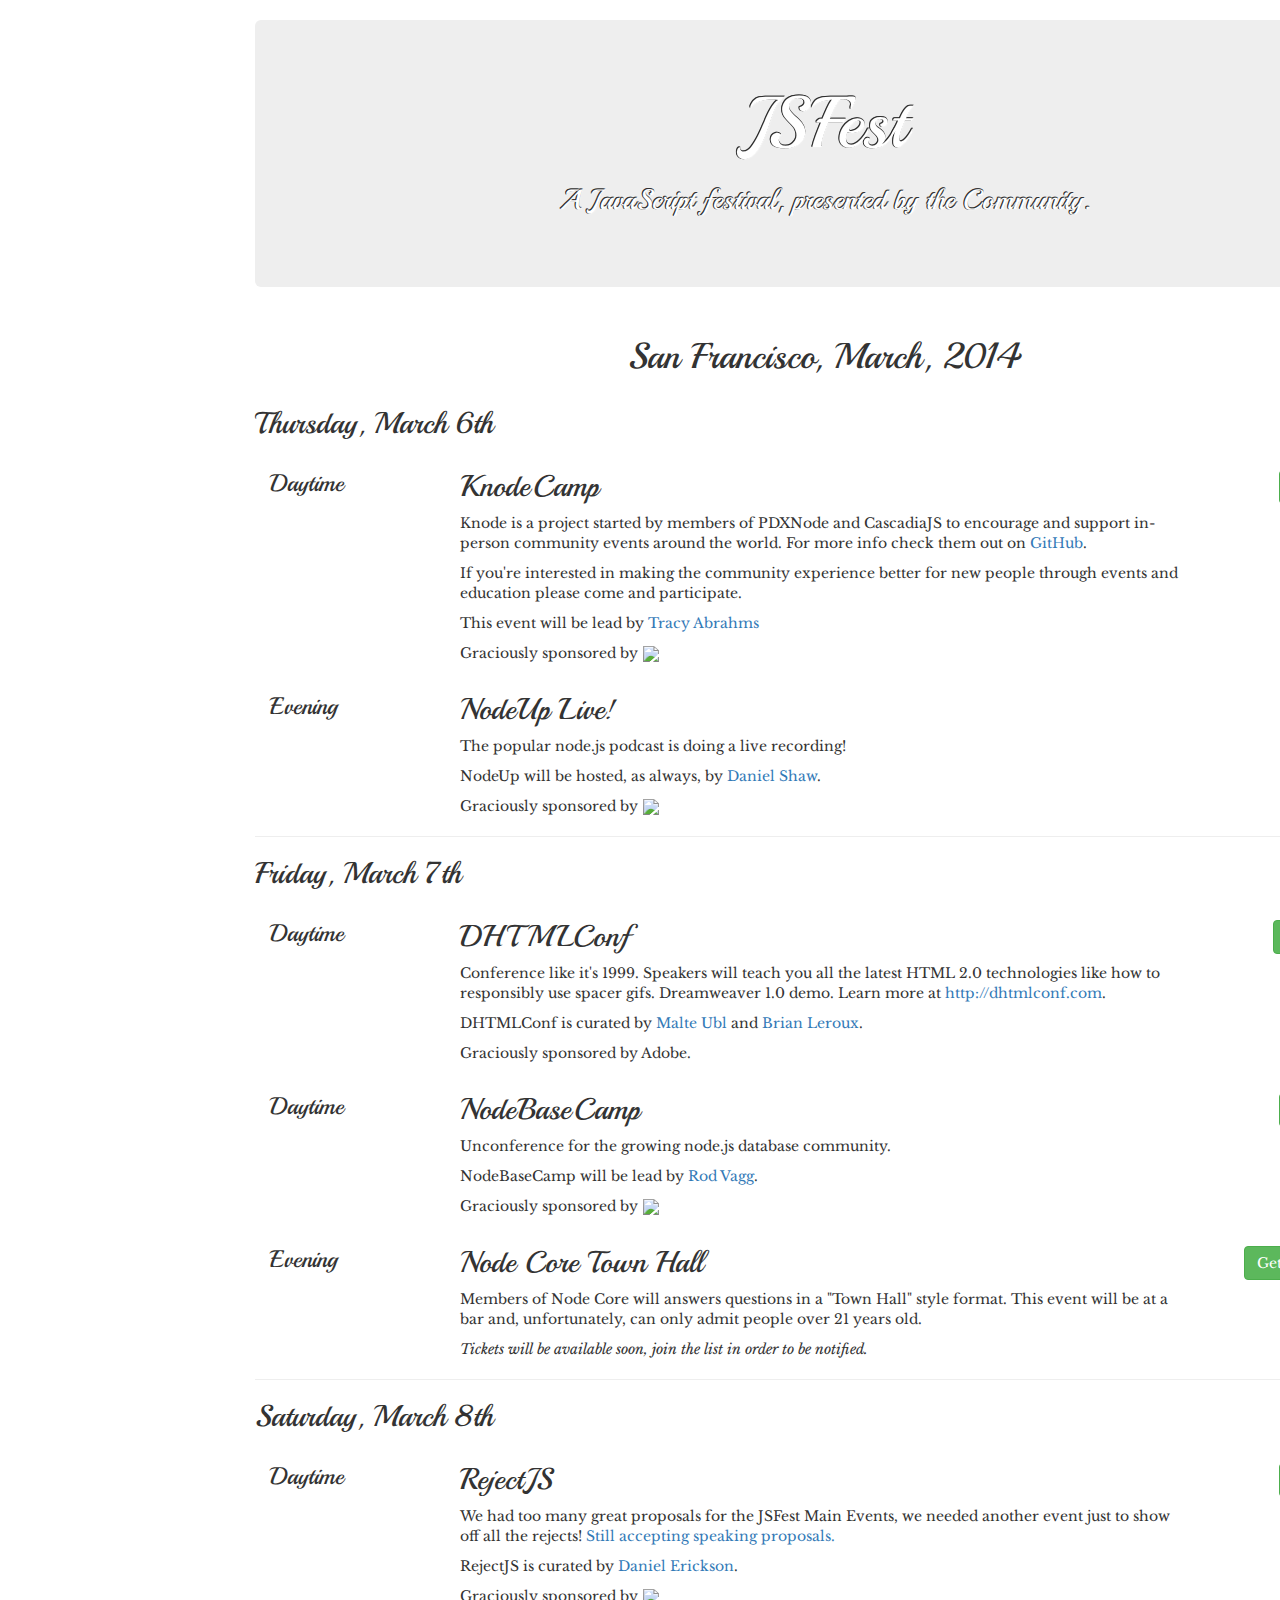
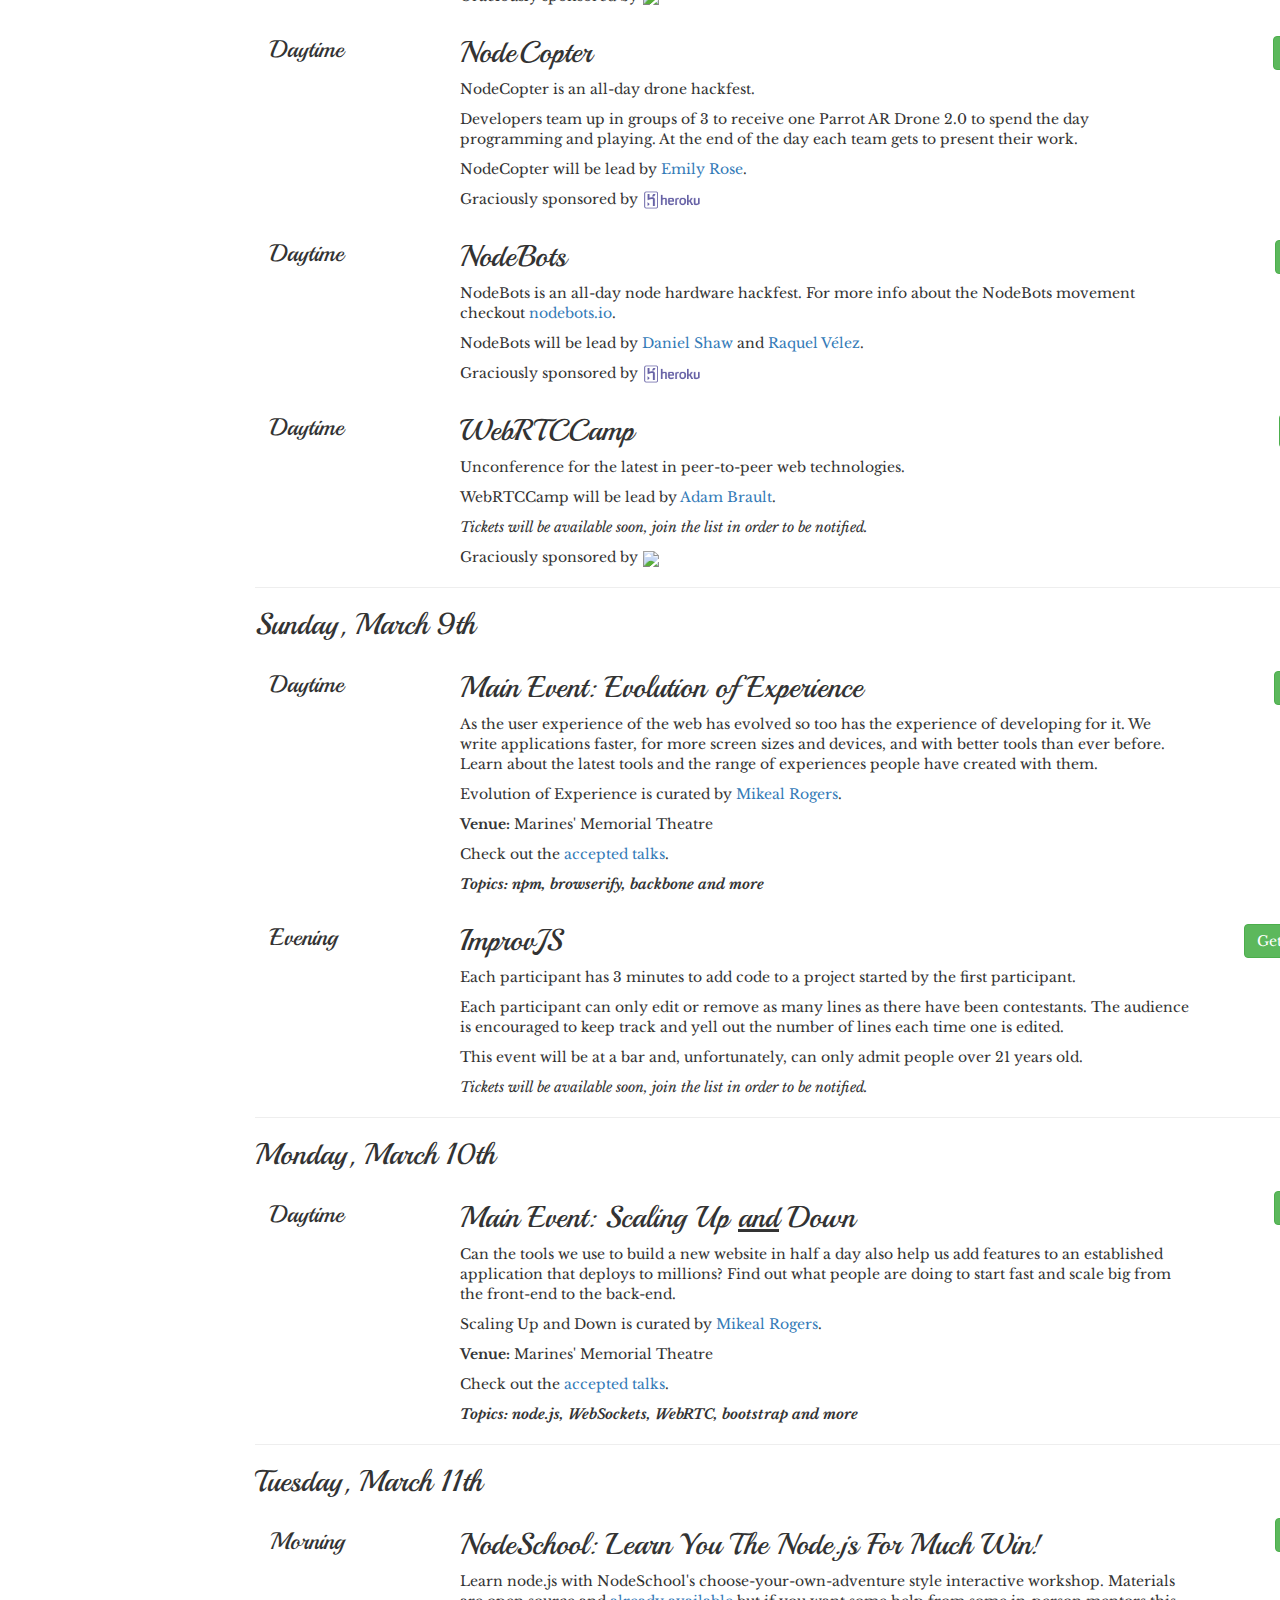
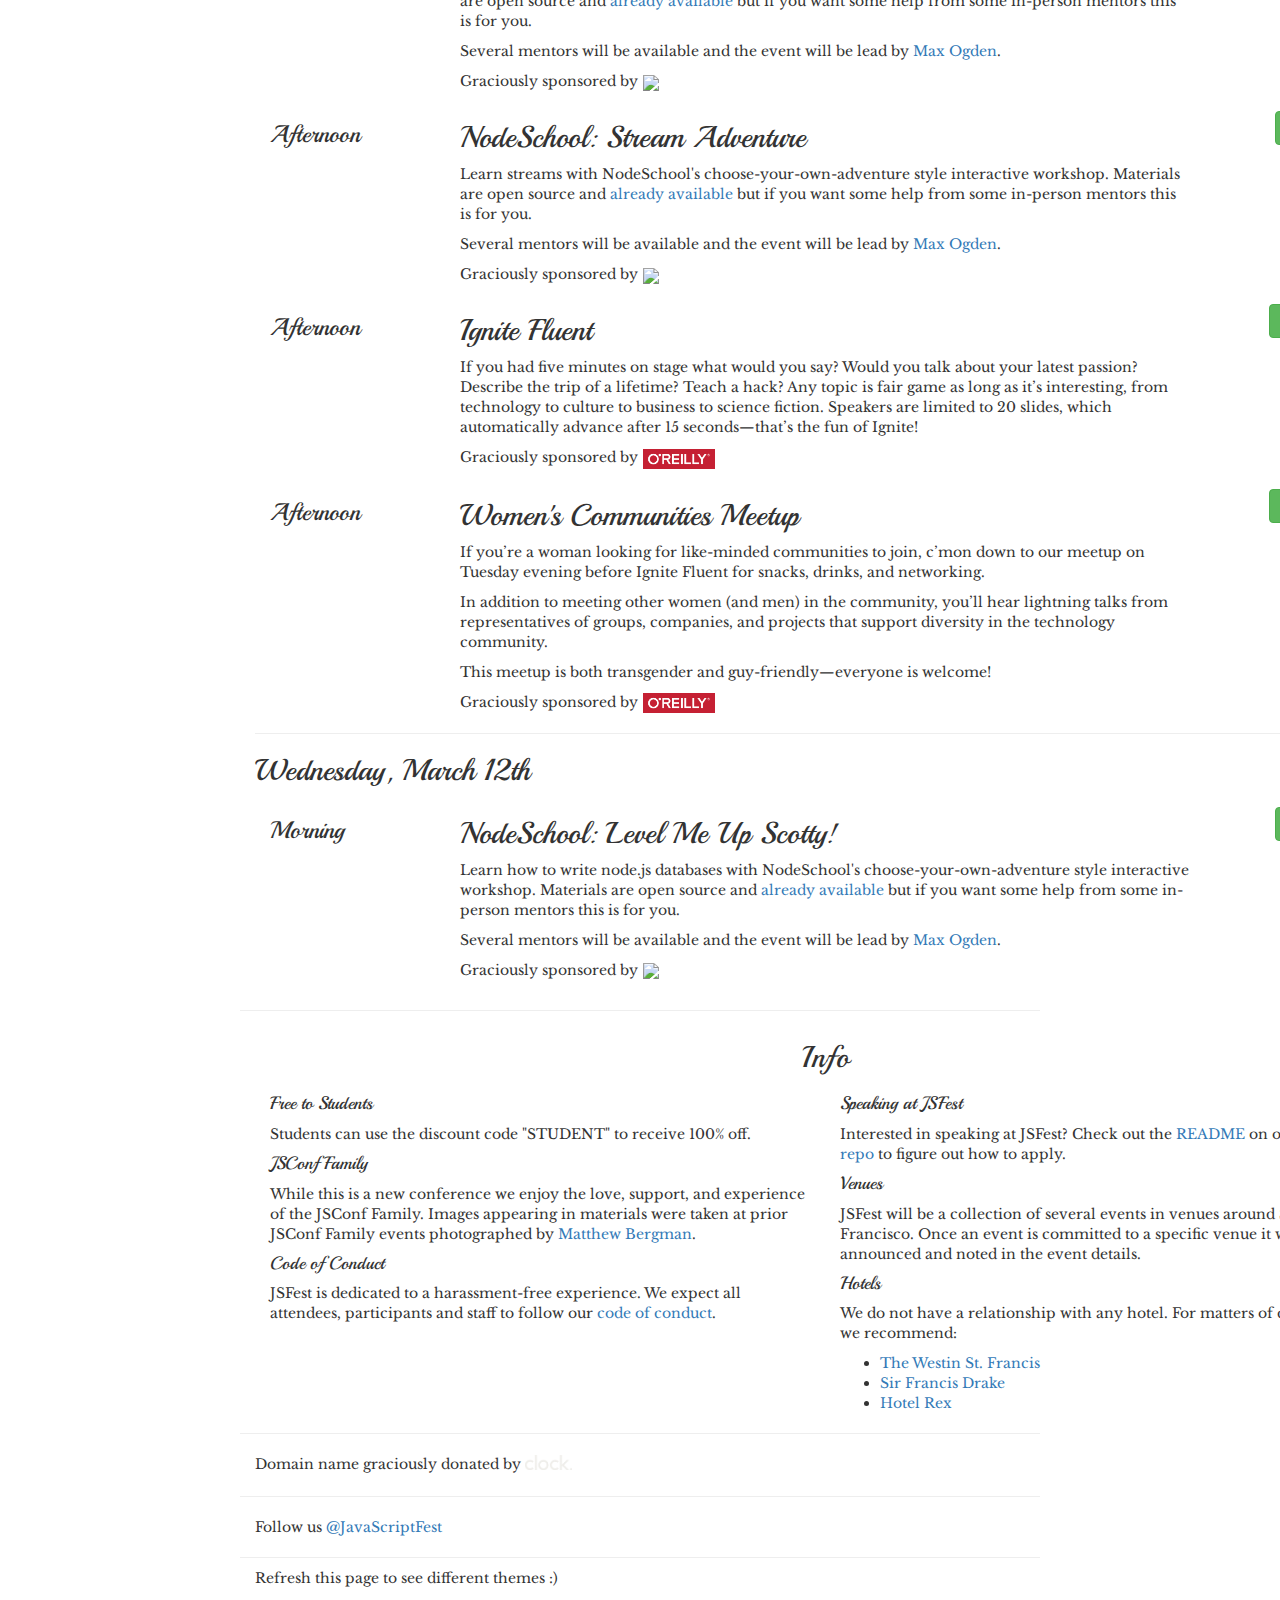
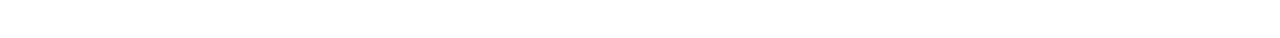
==== index.html @ dc5b2c13 "Updating speakers and such." ====
<!DOCTYPE html>
<html lang="en">
  <head>
    <meta charset="utf-8">
    <title>JSFest</title>
    <meta name="viewport" content="width=device-width, initial-scale=1.0  maximum-scale=1.0, user-scalable=0">
    <meta name="description" content="JSFest, JavaScript Festival">
    <meta name="author" content="Mikeal Rogers">

    <link rel="icon" type="image/png"  href="favicon.png">

    <link rel="image_src" href="jsfest-small.png" / >
    <meta name="description" content="A JavaScript festival, presented by the Community." />

    <!-- Le styles -->
    <!-- Latest compiled and minified CSS -->
    <link rel="stylesheet" href="http://netdna.bootstrapcdn.com/bootstrap/3.0.0/css/bootstrap.min.css">

    <!-- Optional theme -->
    <!-- <link rel="stylesheet" href="http://netdna.bootstrapcdn.com/bootstrap/3.0.0/css/bootstrap-theme.min.css"> -->

    <link href='http://fonts.googleapis.com/css?family=Libre+Baskerville:400,400italic,700' rel='stylesheet' type='text/css'>
    <link href='http://fonts.googleapis.com/css?family=Playball' rel='stylesheet' type='text/css'>
    <script>
      var themes = [ 'beanbags'
                   , 'mikeal-eu'
                   , 'eu'
                   , 'micheil'
                   , 'harth'
                   , 'aaron'
                   ]

      var i = parseInt(localStorage.themeIndex)
      if (isNaN(i)) i = 0

      if (i > (themes.length - 1)) i = 0

      localStorage.themeIndex = i + 1

      var theme = themes[i]

      var style = document.createElement('link')
      style.setAttribute('href', 'themes/'+theme+'.css')
      style.setAttribute('rel', 'stylesheet')


      var url = 'themes/'+theme+'.jpg'

      var bkg = document.createElement('style')
      bkg.setAttribute('type', 'text/css')
      bkg.innerHTML = ".jumbotron { background-image: url('"+url+"'); }"

      document.getElementsByTagName('head')[0].appendChild(style)
      document.getElementsByTagName('head')[0].appendChild(bkg)

    </script>
    <style type="text/css">

      body {
        font-family: 'Libre Baskerville', serif;
        padding-top: 20px;
        padding-bottom: 40px;
      }

      h1, h2, h3, h4, h5, h6, .h1, .h2, .h3, .h4, .h5, .h6 {
        font-family: 'Playball', cursive;
      }

      /* Custom container */
      .container-narrow {
        margin: 0 auto;
        max-width: 800px;
      }
      .container-narrow > hr {
        margin: 10px 0;
      }

      /* Main marketing message and sign up button */
      .jumbotron {
        text-align: center;
        color:white;
        text-shadow: #303030 -1px 0, #303030	0 -1px,
             rgba(255,255,255,0.1) 1px 0, rgba(255,255,255,0.1) 0 1px,
             #303030 -1px -1px, rgba(255,255,255,0.1) 1px 1px;
      }
      .jumbotron h1 {
        font-size: 72px;
        line-height: 1;
        text-shadow: #303030 -1px 0, #303030	0 -1px,
             rgba(255,255,255,0.1) 1px 0, rgba(255,255,255,0.1) 0 1px,
             #303030 -1px -1px, rgba(255,255,255,0.1) 1px 1px;
      }
      .main {
        display:block;
        position: relative;
      }

      .ticket-buy {
        margin-top:10px;
        text-align: center;
      }

      .speaker-pic {
/*        max-width: 90px;
        max-height: 90px;*/
      	border-radius: 150px;
      	-webkit-border-radius: 150px;
      	-moz-border-radius: 150px;
        box-shadow: 0 0 3px rgba(0, 0, 0, .8);
      	-webkit-box-shadow: 0 0 3px rgba(0, 0, 0, .8);
      	-moz-box-shadow: 0 0 3px rgba(0, 0, 0, .8);
      }

      .speakers-row {
        text-align: center;
      }

      .dates {
        text-align:center;
      }

      .clock {
        max-height:21px;
        padding-bottom:6px;
      }

      .spns-needed {
        font-size:80%;
      }
      p.festtime {
        font-family: 'Playball', cursive;
      }
      hr {
        margin-top:10px;
      }
      img.spns {
        height:20px;
        padding-left:1px;
      }

    </style>
    <!-- <link href="bootstrap/css/bootstrap-responsive.css" rel="stylesheet"> -->

    <!-- HTML5 shim, for IE6-8 support of HTML5 elements -->
    <!--[if lt IE 9]>
      <script src="bootstrap/js/html5shiv.js"></script>
    <![endif]-->

    <!-- Fav and touch icons -->
    <link rel="apple-touch-icon-precomposed" sizes="144x144" href="bootstrap/ico/apple-touch-icon-144-precomposed.png">
    <link rel="apple-touch-icon-precomposed" sizes="114x114" href="bootstrap/ico/apple-touch-icon-114-precomposed.png">
    <link rel="apple-touch-icon-precomposed" sizes="72x72" href="bootstrap/ico/apple-touch-icon-72-precomposed.png">
    <link rel="apple-touch-icon-precomposed" href="bootstrap/ico/apple-touch-icon-57-precomposed.png">
    <link rel="shortcut icon" href="bootstrap/ico/favicon.png">
  </head>

  <body>

    <div class="container-narrow">
      <div class="container">
        <div class="jumbotron">
          <h1>JSFest</h1>
          <h2 style="font-size:28px" class="lead">A JavaScript festival, presented by the Community.</h2>
        </div>
      </div>

      <div class="container dates">
        <h1>San Francisco, March, 2014</h1>
      </div>

      <!-- <hr style="margin-bottom:0px">
      <div class="container">
        <h3>Find out who is curating and speaking on our <a href="featuring.html">featuring page</a>.</h3>
      </div>
      <hr> -->

      <div class="container">
        <h2>Thursday, March 6th</h2>

        <h3 class="festtime col-sm-2 col-xs-12">Daytime</h3>
        <div class="festevent col-sm-8 col-sx-12">
          <h2 id="knodecamp" class="festtitle">KnodeCamp</h2>
          <p>Knode is a project started by members of PDXNode and CascadiaJS to encourage and support in-person community events around the world. For more info check them out on <a href="https://github.com/knode">GitHub</a>.</p>
          <p>If you're interested in making the community experience better for new people through events and education please come and participate.</p>
          <p>This event will be lead by <a href="https://github.com/hackygolucky">Tracy Abrahms</a></p>
          <p>Graciously sponsored by <img class="spns"src="joyent.png"></p>
        </div>
        <div class="ticket-buy col-xs-12 col-sm-2">
          <a class="btn btn-large btn-success ticket-buy" href="https://tito.io/jsfest/jsfest-2014">$5</a>
        </div>
        <div class="clearfix"></div>

        <h3 class="festtime col-sm-2 col-xs-12">Evening</h3>
        <div class="festevent col-sm-8 col-sx-12">
          <h2 id="nodeup" class="festtitle">NodeUp Live!</h2>
          <p>The popular node.js podcast is doing a live recording!</p>
          <p>NodeUp will be hosted, as always, by <a href="https://github.com/dshaw/">Daniel Shaw</a>.</p>
          <p>Graciously sponsored by <img style="height:42px" class="spns"src="new_relic.png"></p>
        </div>
        <div class="ticket-buy col-xs-12 col-sm-2">
          <a class="btn btn-large btn-success ticket-buy" href="https://tito.io/jsfest/jsfest-2014">$1</a>
        </div>
        <div class="clearfix"></div>

        <hr/>
        <h2>Friday, March 7th</h2>

        <h3 class="festtime col-sm-2 col-xs-12">Daytime</h3>
        <div class="festevent col-sm-8 col-sx-12">
          <h2 id="dhtmlconf" class="festtitle">DHTMLConf</h2>

          <p>Conference like it's 1999. Speakers will teach you all the latest HTML 2.0 technologies like how to responsibly use spacer gifs. Dreamweaver 1.0 demo. Learn more at <a href="http://dhtmlconf.com">http://dhtmlconf.com</a>.</p>
          <p>DHTMLConf is curated by <a href="https://github.com/cramforce">Malte Ubl</a> and <a href="https://github.com/brianleroux">Brian Leroux</a>.</p>
          <p>Graciously sponsored by Adobe.</p>
        </div>
        <div class="ticket-buy col-xs-12 col-sm-2 ">
          <a class="btn btn-large btn-success ticket-buy" href="https://tito.io/jsfest/jsfest-2014">$20</a>
        </div>
        <div class="clearfix"></div>

        <!-- <h3 class="festtime col-sm-2 col-xs-12">Daytime</h3>
        <div class="festevent col-sm-8 col-sx-12">
          <h2 class="festtitle">IndieWebCamp Day 2</h2>
          <p>IndieWebCamp is a gathering of web creators building & sharing open web technologies to advance the state of the indie web. We get together to discuss how we can empower people to own their identities and data, then spend a day hacking & creating. <a href="http://indiewebcamp.com/">More details</a>.</p>
          <p><em>Registration will be available soon, join the list in order to be notified.</em></p>
        </div>
        <div class="ticket-buy col-xs-12 col-sm-2">
          <a class="btn btn-large btn-success ticket-buy" href="https://tito.io/jsfest/jsfest-2014">Get Notified</a>
        </div>
        <div class="clearfix"></div> -->

        <h3 class="festtime col-sm-2 col-xs-12">Daytime</h3>
        <div class="festevent col-sm-8 col-sx-12">
          <h2 id="nodebasecamp" class="festtitle">NodeBaseCamp</h2>
          <p>Unconference for the growing node.js database community.</p>
          <p>NodeBaseCamp will be lead by <a href="https://github.com/rvagg/">Rod Vagg</a>.</p>
          <p>Graciously sponsored by <img class="spns"src="joyent.png"></p>
        </div>
        <div class="ticket-buy col-xs-12 col-sm-2">
          <a class="btn btn-large btn-success ticket-buy" href="https://tito.io/jsfest/jsfest-2014">$5</a>
        </div>
        <div class="clearfix"></div>

        <h3 class="festtime col-sm-2 col-xs-12">Evening</h3>
        <div class="festevent col-sm-8 col-sx-12">
          <h2 id="tc39" class="festtitle">Node Core Town Hall</h2>
          <p>Members of Node Core will answers questions in a "Town Hall" style format. This event will be at a bar and, unfortunately, can only admit people over 21 years old.</p>
          <p><em>Tickets will be available soon, join the list in order to be notified.</em></p>
        </div>
        <div class="ticket-buy col-xs-12 col-sm-2">
          <a class="btn btn-large btn-success ticket-buy" href="https://tito.io/jsfest/jsfest-2014">Get Notified</a>
        </div>
        <div class="clearfix"></div>

        <hr/>
        <h2>Saturday, March 8th</h2>

        <h3 class="festtime col-sm-2 col-xs-12">Daytime</h3>
        <div class="festevent col-sm-8 col-sx-12">
          <h2 id="backstrap" class="festtitle">RejectJS</h2>
          <p>We had too many great proposals for the JSFest Main Events, we needed another event just to show off all the rejects! <a href="https://github.com/mikeal/jsfest2014-cfp">Still accepting speaking proposals.</a></p>
          <p>RejectJS is curated by <a href="https://github.com/Techwraith">Daniel Erickson</a>.</p>
          <p>Graciously sponsored by <img class="spns"src="joyent.png"></p>
        </div>
        <div class="ticket-buy col-xs-12 col-sm-2 ">
          <a class="btn btn-large btn-success ticket-buy" href="https://tito.io/jsfest/jsfest-2014">$5</a>
        </div>
        <div class="clearfix"></div>

        <h3 class="festtime col-sm-2 col-xs-12">Daytime</h3>
        <div class="festevent col-sm-8 col-sx-12">
          <h2 id="nodecopter" class="festtitle">NodeCopter</h2>
          <p>NodeCopter is an all-day drone hackfest.</p>
          <p>Developers team up in groups of 3 to receive one Parrot AR Drone 2.0 to spend the day programming and playing. At the end of the day each team gets to present their work.</p>
          <p>NodeCopter will be lead by <a href="https://github.com/nexxy">Emily Rose</a>.</p>
          <p>Graciously sponsored by <img class="spns"src="heroku.png"></p>
        </div>
        <div class="ticket-buy col-xs-12 col-sm-2 ">
          <a class="btn btn-large btn-success ticket-buy" href="https://tito.io/jsfest/jsfest-2014">$30</a>
        </div>
        <div class="clearfix"></div>

        <h3 class="festtime col-sm-2 col-xs-12">Daytime</h3>
        <div class="festevent col-sm-8 col-sx-12">
          <h2 id="nodecopter" class="festtitle">NodeBots</h2>
          <p>NodeBots is an all-day node hardware hackfest. For more info about the NodeBots movement checkout <a href="http://nodebots.io/">nodebots.io</a>.</p>
          <p>NodeBots will be lead by <a href="https://github.com/dshaw/">Daniel Shaw</a> and <a href="https://github.com/rockbot">Raquel Vélez</a>.
          <p>Graciously sponsored by <img class="spns"src="heroku.png"></p>
        </div>
        <div class="ticket-buy col-xs-12 col-sm-2 ">
          <a class="btn btn-large btn-success ticket-buy" href="https://tito.io/jsfest/jsfest-2014">$10</a>
        </div>
        <div class="clearfix"></div>

        <h3 class="festtime col-sm-2 col-xs-12">Daytime</h3>
        <div class="festevent col-sm-8 col-sx-12">
          <h2 id="webrtccamp" class="festtitle">WebRTCCamp</h2>
          <p>Unconference for the latest in peer-to-peer web technologies.</p>
          <p>WebRTCCamp will be lead by <a href="https://github.com/adambrault">Adam Brault</a>.</p>
          <p><em>Tickets will be available soon, join the list in order to be notified.</em></p>
          <p>Graciously sponsored by <img class="spns"src="joyent.png"></p>
        </div>
        <div class="ticket-buy col-xs-12 col-sm-2 ">
          <a class="btn btn-large btn-success ticket-buy" href="https://tito.io/jsfest/jsfest-2014">$5</a>
        </div>
        <div class="clearfix"></div>

        <hr/>
        <h2>Sunday, March 9th</h2>

        <h3 class="festtime col-sm-2 col-xs-12">Daytime</h3>
        <div class="festevent col-sm-8 col-sx-12">
          <h2 id="evo" class="festtitle">Main Event: Evolution of Experience</h2>
          <p>As the user experience of the web has evolved so too has the experience of developing for it. We write applications faster, for more screen sizes and devices, and with better tools than ever before. Learn about the latest tools and the range of experiences people have created with them.</p>

          <p>Evolution of Experience is curated by <a href="https://github.com/mikeal/">Mikeal Rogers</a>.</p>

          <p><strong>Venue:</strong> Marines' Memorial Theatre</p>

          <p>Check out the <a href="mains.html">accepted talks</a>.</p>
          <p><em><strong>Topics: npm, browserify, backbone and more</strong></em></p>
        </div>
        <div class="ticket-buy col-xs-12 col-sm-2 ">
          <a class="btn btn-large btn-success ticket-buy" href="https://tito.io/jsfest/jsfest-2014">$80</a>
        </div>
        <div class="clearfix"></div>

        <h3 class="festtime col-sm-2 col-xs-12">Evening</h3>
        <div class="festevent col-sm-8 col-sx-12">
          <h2 id="improvjs" class="festtitle">ImprovJS</h2>
          <p>Each participant has 3 minutes to add code to a project started by the first participant.</p>
          <p>Each participant can only edit or remove as many lines as there have been contestants. The audience is encouraged to keep track and yell out the number of lines each time one is edited.</p>
          <p>This event will be at a bar and, unfortunately, can only admit people over 21 years old.</p>
          <p><em>Tickets will be available soon, join the list in order to be notified.</em></p>
        </div>
        <div class="ticket-buy col-xs-12 col-sm-2 ">
          <a class="btn btn-large btn-success ticket-buy" href="https://tito.io/jsfest/jsfest-2014">Get Notified</a>
        </div>
        <div class="clearfix"></div>

        <hr/>
        <h2>Monday, March 10th</h2>

        <h3 class="festtime col-sm-2 col-xs-12">Daytime</h3>
        <div class="festevent col-sm-8 col-sx-12">
          <h2 id="scaling" class="festtitle">Main Event: Scaling Up <span style="text-decoration:underline">and</span> Down</h2>
          <p>Can the tools we use to build a new website in half a day also help us add features to an established application that deploys to millions? Find out what people are doing to start fast and scale big from the front-end to the back-end.</p>

          <p>Scaling Up and Down is curated by <a href="https://github.com/mikeal/">Mikeal Rogers</a>.</p>

          <p><strong>Venue:</strong> Marines' Memorial Theatre</p>

          <p>Check out the <a href="mains.html">accepted talks</a>.</p>

          <p><em><strong>Topics: node.js, WebSockets, WebRTC, bootstrap and more</strong></em></p>
        </div>
        <div class="ticket-buy col-xs-12 col-sm-2 ">
          <a class="btn btn-large btn-success" href="https://tito.io/jsfest/jsfest-2014">$80</a>
        </div>
        <div class="clearfix"></div>

        <hr />

        <h2>Tuesday, March 11th</h2>

        <h3 class="festtime col-sm-2 col-xs-12">Morning</h3>
        <div class="festevent col-sm-8 col-sx-12">
          <h2 id="nodeschool" class="festtitle">NodeSchool: Learn You The Node.js For Much Win!</h2>
          <p>Learn node.js with NodeSchool's choose-your-own-adventure style interactive workshop. Materials are open source and <a href="http://nodeschool.io/#learn-you-node">already available</a> but if you want some help from some in-person mentors this is for you.</p>
          <p>Several mentors will be available and the event will be lead by <a href="https://github.com/maxogden/">Max Ogden</a>.</p>

          <p>Graciously sponsored by <img class="spns"src="joyent.png"></p>
        </div>
        <div class="ticket-buy col-xs-12 col-sm-2 ">
          <a class="btn btn-large btn-success" href="https://tito.io/jsfest/jsfest-2014">$10</a>
        </div>
        <div class="clearfix"></div>

        <h3 class="festtime col-sm-2 col-xs-12">Afternoon</h3>
        <div class="festevent col-sm-8 col-sx-12">
          <h2 class="festtitle">NodeSchool: Stream Adventure</h2>
          <p>Learn streams with NodeSchool's choose-your-own-adventure style interactive workshop. Materials are open source and <a href="http://nodeschool.io/#stream-adventure">already available</a> but if you want some help from some in-person mentors this is for you.</p>
          <p>Several mentors will be available and the event will be lead by <a href="https://github.com/maxogden/">Max Ogden</a>.</p>

          <p>Graciously sponsored by <img class="spns"src="joyent.png"></p>
        </div>
        <div class="ticket-buy col-xs-12 col-sm-2 ">
          <a class="btn btn-large btn-success" href="https://tito.io/jsfest/jsfest-2014">$10</a>
        </div>
        <div class="clearfix"></div>

        <h3 class="festtime col-sm-2 col-xs-12">Afternoon</h3>
        <div class="festevent col-sm-8 col-sx-12">
          <h2 class="festtitle">Ignite Fluent</h2>
          <p>If you had five minutes on stage what would you say? Would you talk about your latest passion? Describe the trip of a lifetime? Teach a hack? Any topic is fair game as long as it’s interesting, from technology to culture to business to science fiction. Speakers are limited to 20 slides, which automatically advance after 15 seconds—that’s the fun of Ignite!</p>
          <p>Graciously sponsored by <img class="spns"src="ORM_logo_box.png"></p>
        </div>
        <div class="ticket-buy col-xs-12 col-sm-2 ">
          <a class="btn btn-large btn-success" href="http://fluentconf.com/fluent2014/public/schedule/detail/32919">Free!</a>
        </div>
        <div class="clearfix"></div>

        <h3 class="festtime col-sm-2 col-xs-12">Afternoon</h3>
        <div class="festevent col-sm-8 col-sx-12">
          <h2 class="festtitle">Women's Communities Meetup</h2>
          <p>If you’re a woman looking for like-minded communities to join, c’mon down to our meetup on Tuesday evening before Ignite Fluent for snacks, drinks, and networking.</p>
          <p>In addition to meeting other women (and men) in the community, you’ll hear lightning talks from representatives of groups, companies, and projects that support diversity in the technology community.</p>
          <p>This meetup is both transgender and guy-friendly—everyone is welcome!</p>
          <p>Graciously sponsored by <img class="spns"src="ORM_logo_box.png"></p>
        </div>
        <div class="ticket-buy col-xs-12 col-sm-2 ">
          <a class="btn btn-large btn-success" href="http://fluentconf.com/fluent2014/public/schedule/detail/33401">Free!</a>
        </div>
        <div class="clearfix"></div>

        <hr/>
        <h2>Wednesday, March 12th</h2>

        <h3 class="festtime col-sm-2 col-xs-12">Morning</h3>
        <div class="festevent col-sm-8 col-sx-12">
          <h2 class="festtitle">NodeSchool: Level Me Up Scotty!</h2>
          <p>Learn how to write node.js databases with NodeSchool's choose-your-own-adventure style interactive workshop. Materials are open source and <a href="http://nodeschool.io/#levelmeup">already available</a> but if you want some help from some in-person mentors this is for you.</p>
          <p>Several mentors will be available and the event will be lead by <a href="https://github.com/maxogden/">Max Ogden</a>.</p>

          <p>Graciously sponsored by <img class="spns"src="joyent.png"></p>
        </div>
        <div class="ticket-buy col-xs-12 col-sm-2 ">
          <a class="btn btn-large btn-success" href="https://tito.io/jsfest/jsfest-2014">$10</a>
        </div>
        <div class="clearfix"></div>

      </div>

      <hr style="margin-top:20px;"/>

      <div class="container dates">
        <h2>Info</h2>
      </div>

      <div class="container">
        <div class="row-fluid">
          <div class="col-lg-6 col-md-6 col-sm-6 col-xs-12">
            <h4 id="crowd-fund">Free to Students</h4>
            <p>Students can use the discount code "STUDENT" to receive 100% off.</p>

            <h4>JSConf Family</h4>
            <p>While this is a new conference we enjoy the love, support, and experience of the JSConf Family. Images appearing in materials were taken at prior JSConf Family events photographed by <a href="http://www.flickr.com/photos/matthewbergman">Matthew Bergman</a>.</p>

            <h4>Code of Conduct</h4>
            <p>JSFest is dedicated to a harassment-free experience. We expect all attendees, participants and staff to follow our <a href="conduct.html">code of conduct</a>.</p>
          </div>

          <div class="col-lg-6 col-md-6 col-sm-6 col-xs-12">
            <h4>Speaking at JSFest</h4>
            <p>Interested in speaking at JSFest? Check out the <a href="https://github.com/mikeal/jsfest2014-cfp/blob/master/README.md">README</a> on our <a href="https://github.com/mikeal/jsfest2014-cfp">GitHub repo</a> to figure out how to apply.</p>

            <h4>Venues</h4>
            <p>JSFest will be a collection of several events in venues around San Francisco. Once an event is committed to a specific venue it will be announced and noted in the event details.</p>

            <h4>Hotels</h4>
            <p>We do not have a relationship with any hotel. For matters of convenience we recommend:</p>
            <ul>
              <li><a href="http://www.westinstfrancis.com/">The Westin St. Francis</a></li>
              <li><a href="http://www.sirfrancisdrake.com/">Sir Francis Drake</a></li>
              <li><a href="http://www.jdvhotels.com/hotels/california/san-francisco-hotels/hotel-rex">Hotel Rex</a></li>
            </ul>
          </div>
        </div>
      </div>

      <hr style="padding-top:10px;" />

      <div class="container">
        <p>Domain name graciously donated by <a href="http://clock.co.uk"><img class="clock" src="themes/clock.png"></img></a></p>
      </div>

      <hr />

      <div class="container" style="padding-top:10px">
        <p>Follow us <a href="https://twitter.com/JavaScriptFest">@JavaScriptFest</a></p>
      </div>

      <hr />

      <div class="container">
        <p>Refresh this page to see different themes :)</p>
      </div>

    </div>

    <script src="http://ajax.googleapis.com/ajax/libs/jquery/2.0.3/jquery.min.js"></script>
    <script src="http://netdna.bootstrapcdn.com/bootstrap/3.0.0/js/bootstrap.min.js"></script>
  </body>
</html>
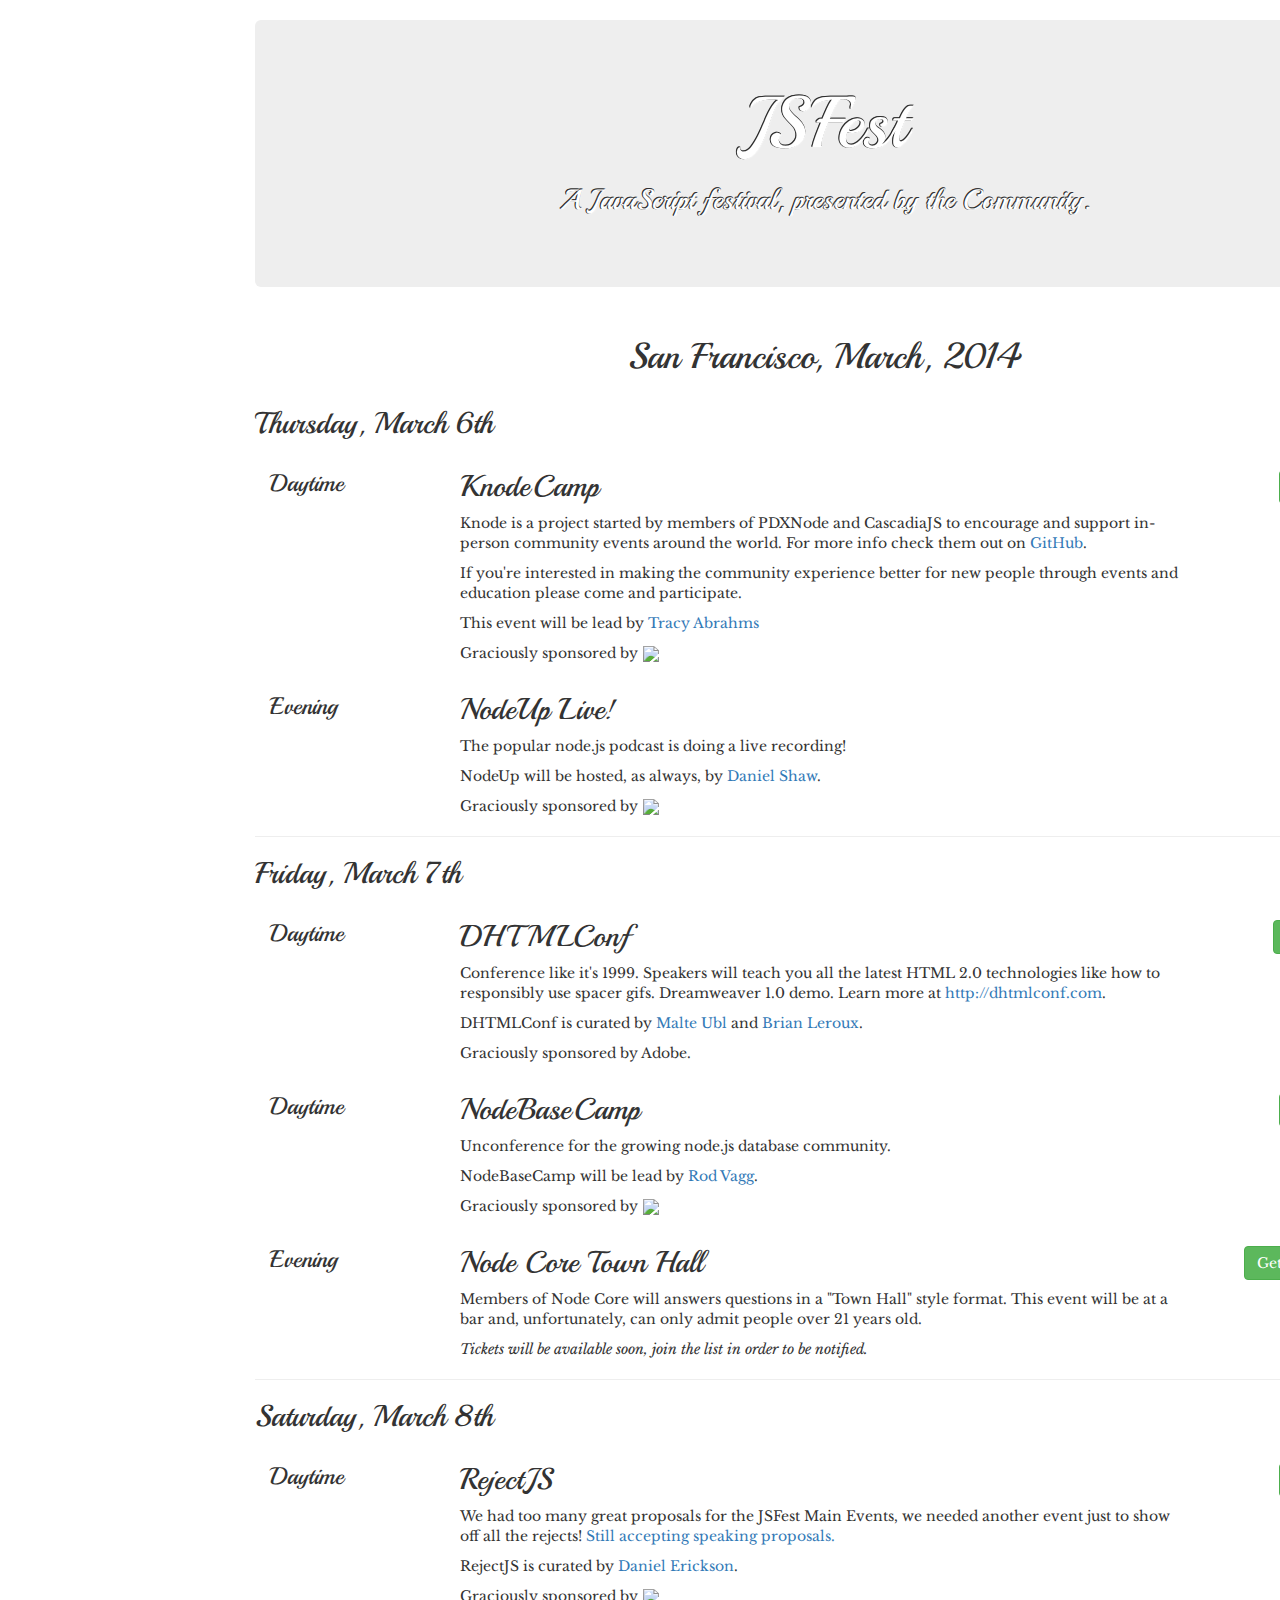
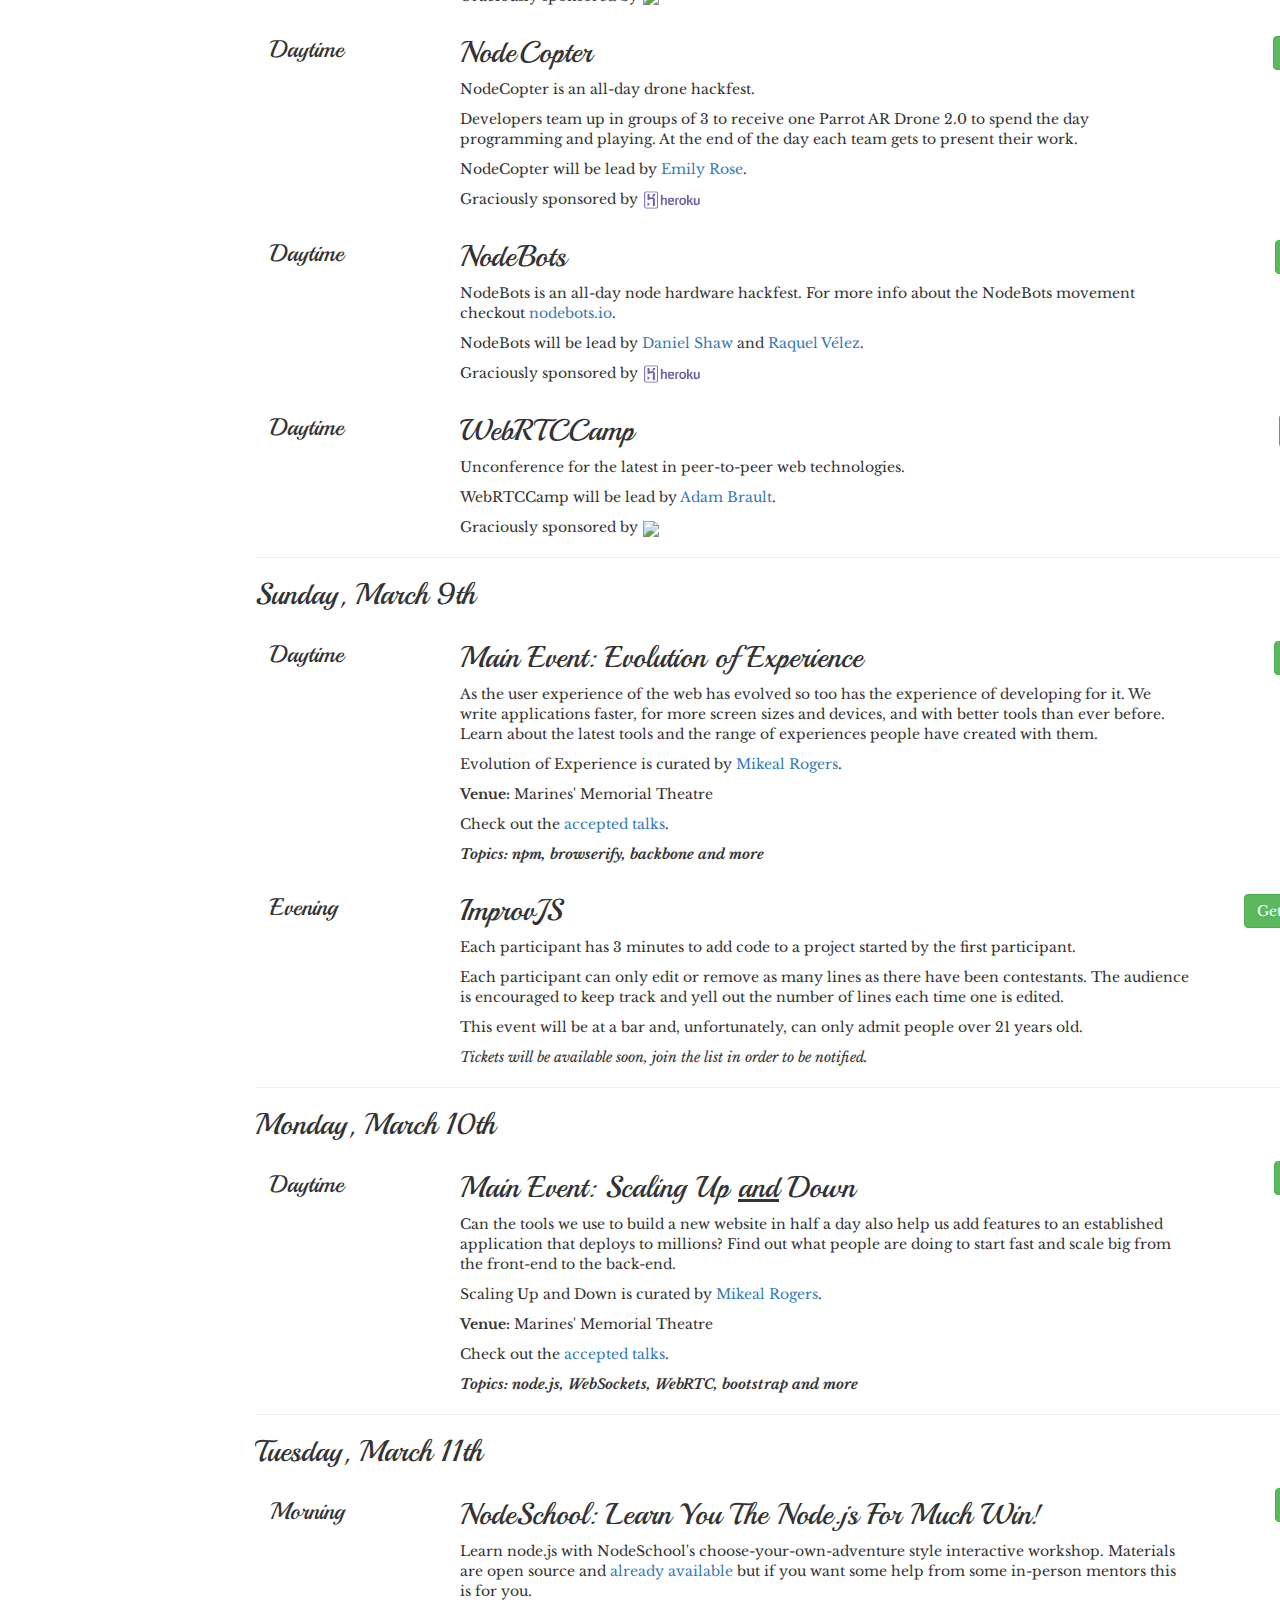
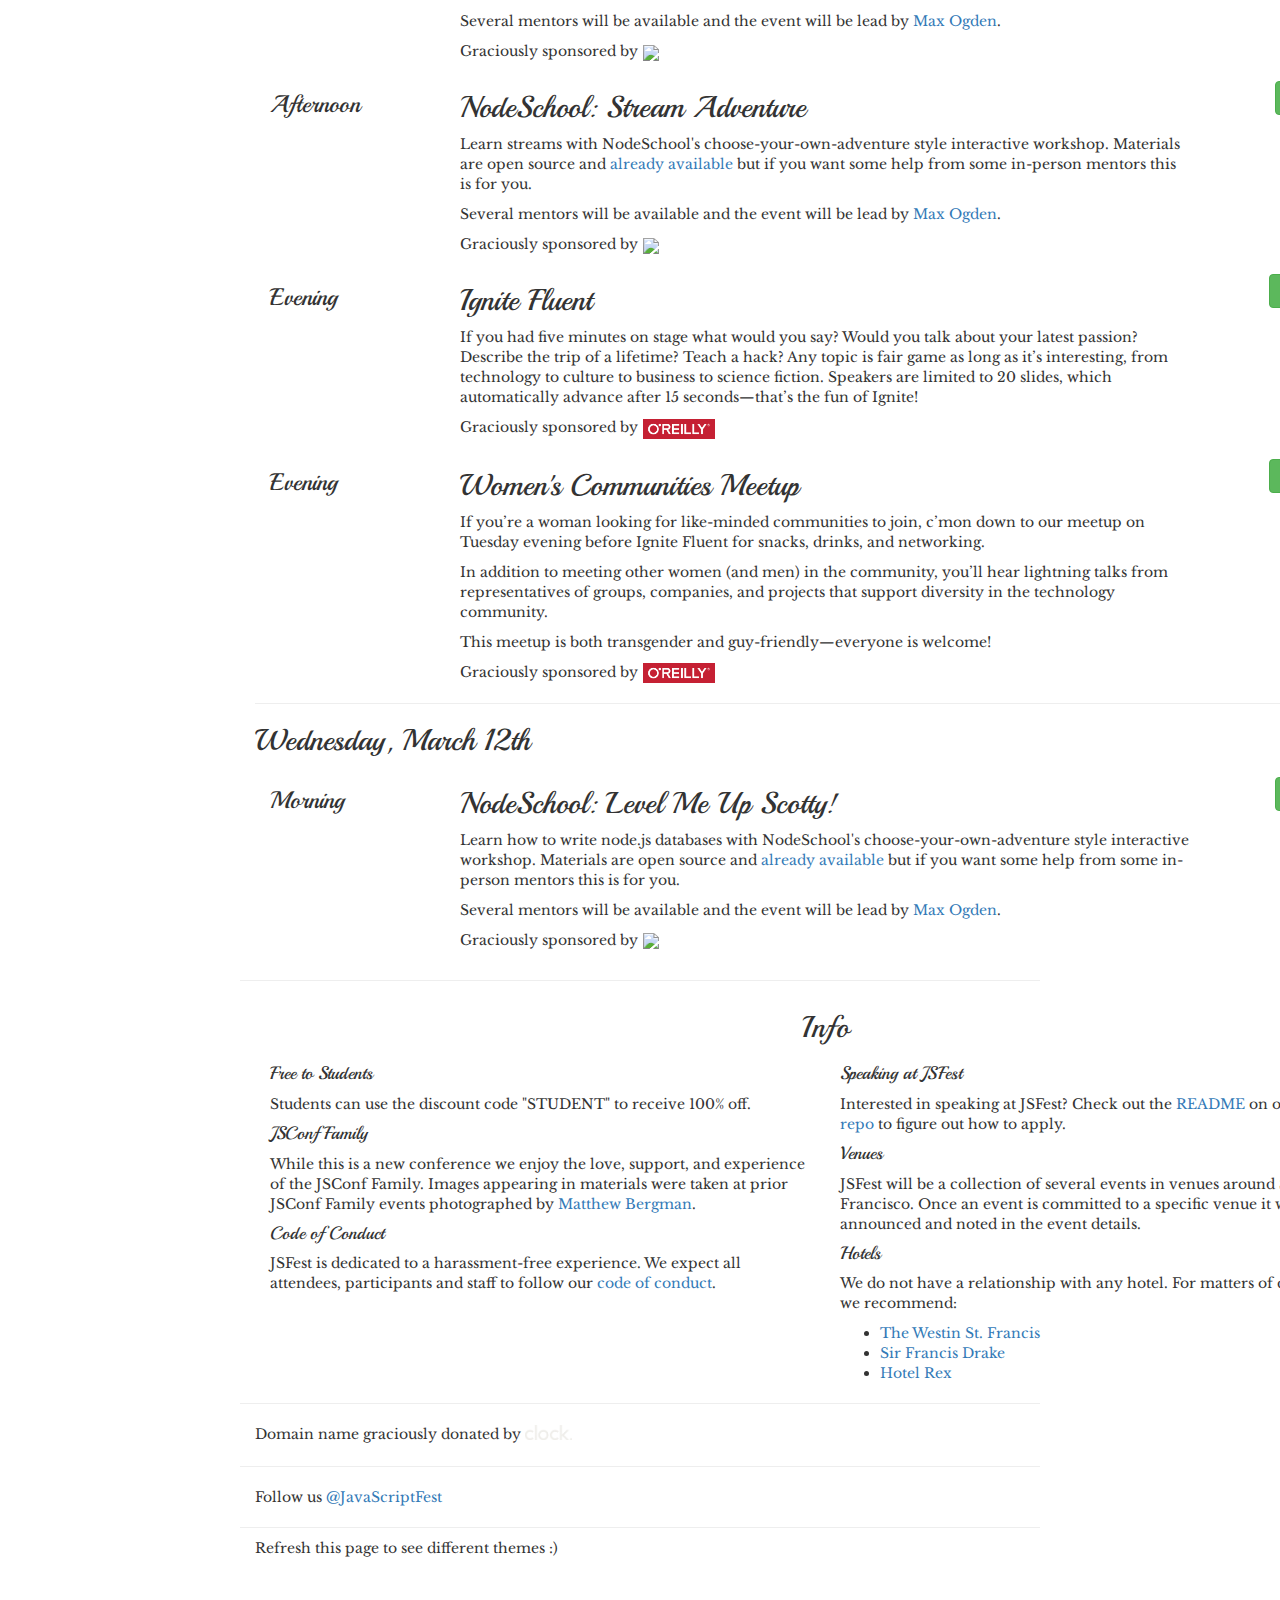
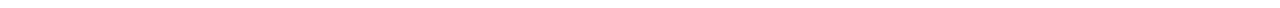
==== commit c516030e: "Switching fluent to evening." ====
--- a/index.html
+++ b/index.html
@@ -297,7 +297,6 @@
           <h2 id="webrtccamp" class="festtitle">WebRTCCamp</h2>
           <p>Unconference for the latest in peer-to-peer web technologies.</p>
           <p>WebRTCCamp will be lead by <a href="https://github.com/adambrault">Adam Brault</a>.</p>
-          <p><em>Tickets will be available soon, join the list in order to be notified.</em></p>
           <p>Graciously sponsored by <img class="spns"src="joyent.png"></p>
         </div>
         <div class="ticket-buy col-xs-12 col-sm-2 ">
@@ -389,7 +388,7 @@
         </div>
         <div class="clearfix"></div>
 
-        <h3 class="festtime col-sm-2 col-xs-12">Afternoon</h3>
+        <h3 class="festtime col-sm-2 col-xs-12">Evening</h3>
         <div class="festevent col-sm-8 col-sx-12">
           <h2 class="festtitle">Ignite Fluent</h2>
           <p>If you had five minutes on stage what would you say? Would you talk about your latest passion? Describe the trip of a lifetime? Teach a hack? Any topic is fair game as long as it’s interesting, from technology to culture to business to science fiction. Speakers are limited to 20 slides, which automatically advance after 15 seconds—that’s the fun of Ignite!</p>
@@ -400,7 +399,7 @@
         </div>
         <div class="clearfix"></div>
 
-        <h3 class="festtime col-sm-2 col-xs-12">Afternoon</h3>
+        <h3 class="festtime col-sm-2 col-xs-12">Evening</h3>
         <div class="festevent col-sm-8 col-sx-12">
           <h2 class="festtitle">Women's Communities Meetup</h2>
           <p>If you’re a woman looking for like-minded communities to join, c’mon down to our meetup on Tuesday evening before Ignite Fluent for snacks, drinks, and networking.</p>
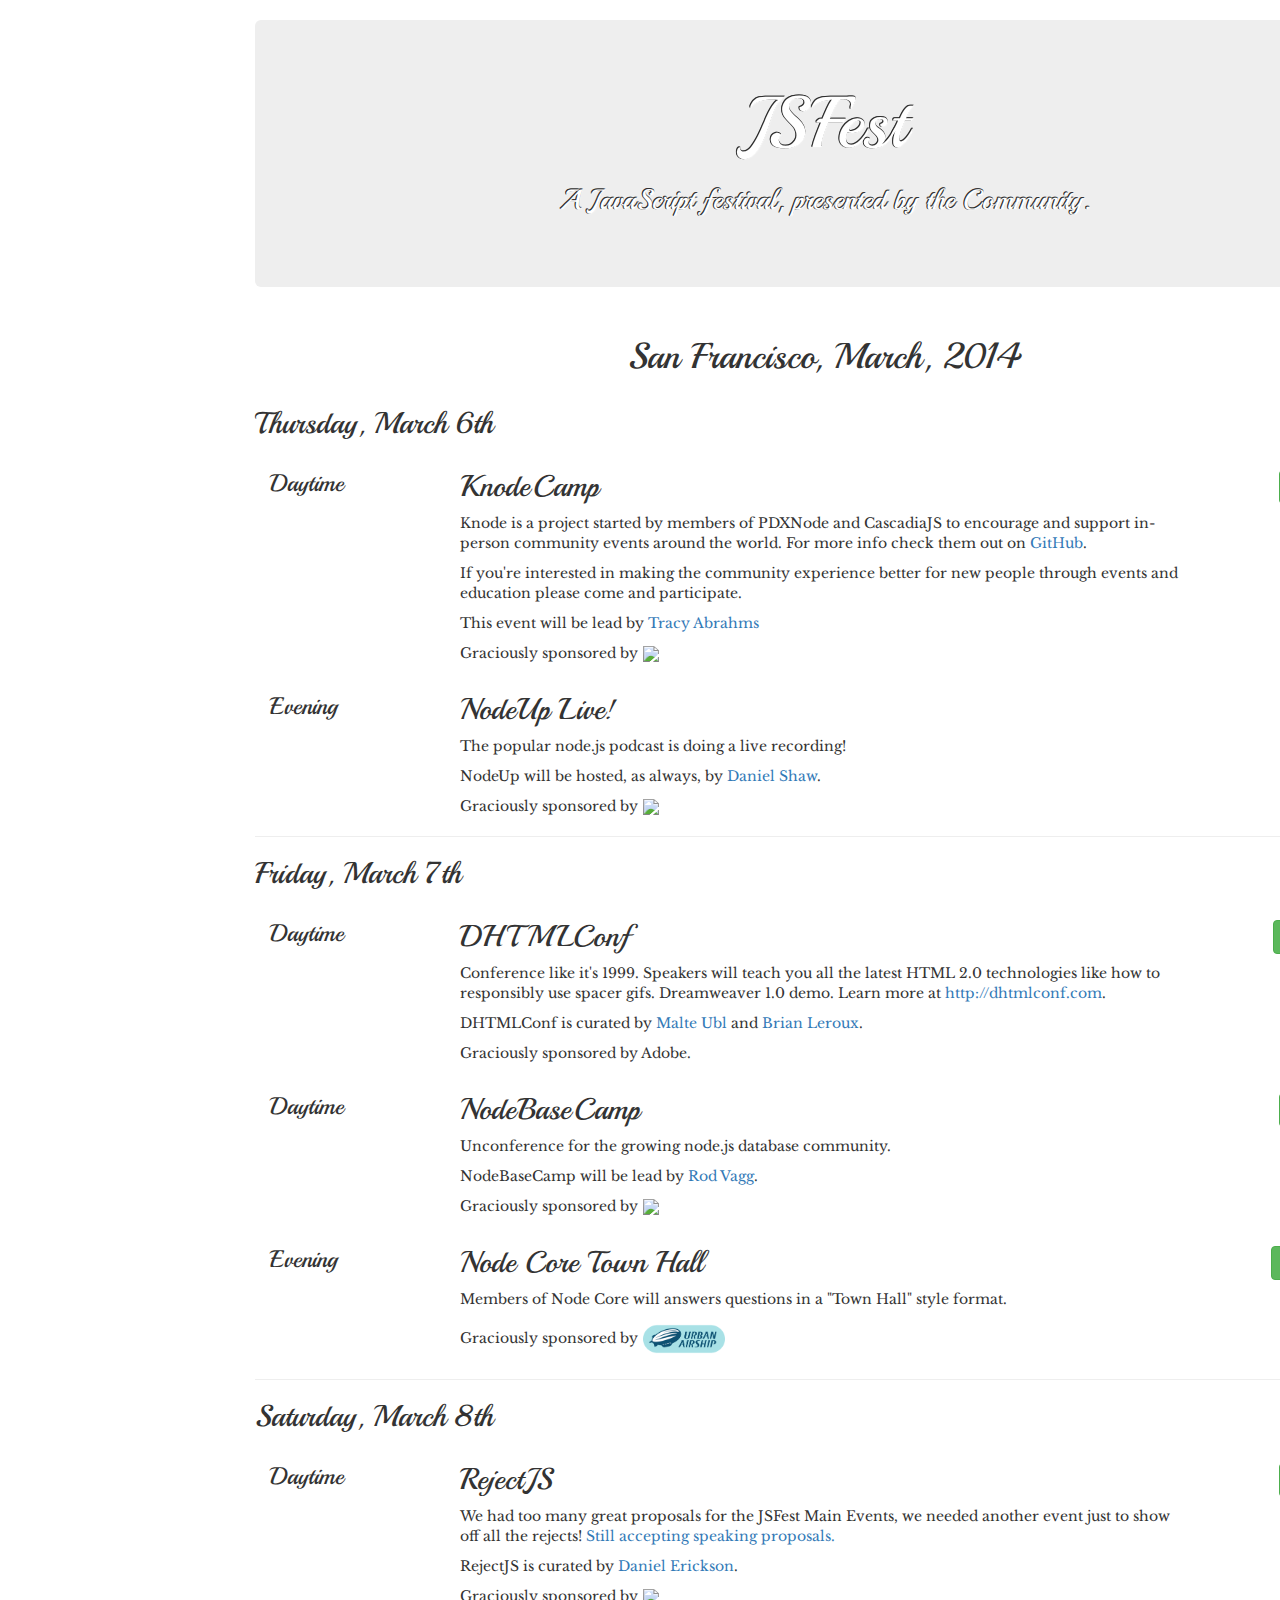
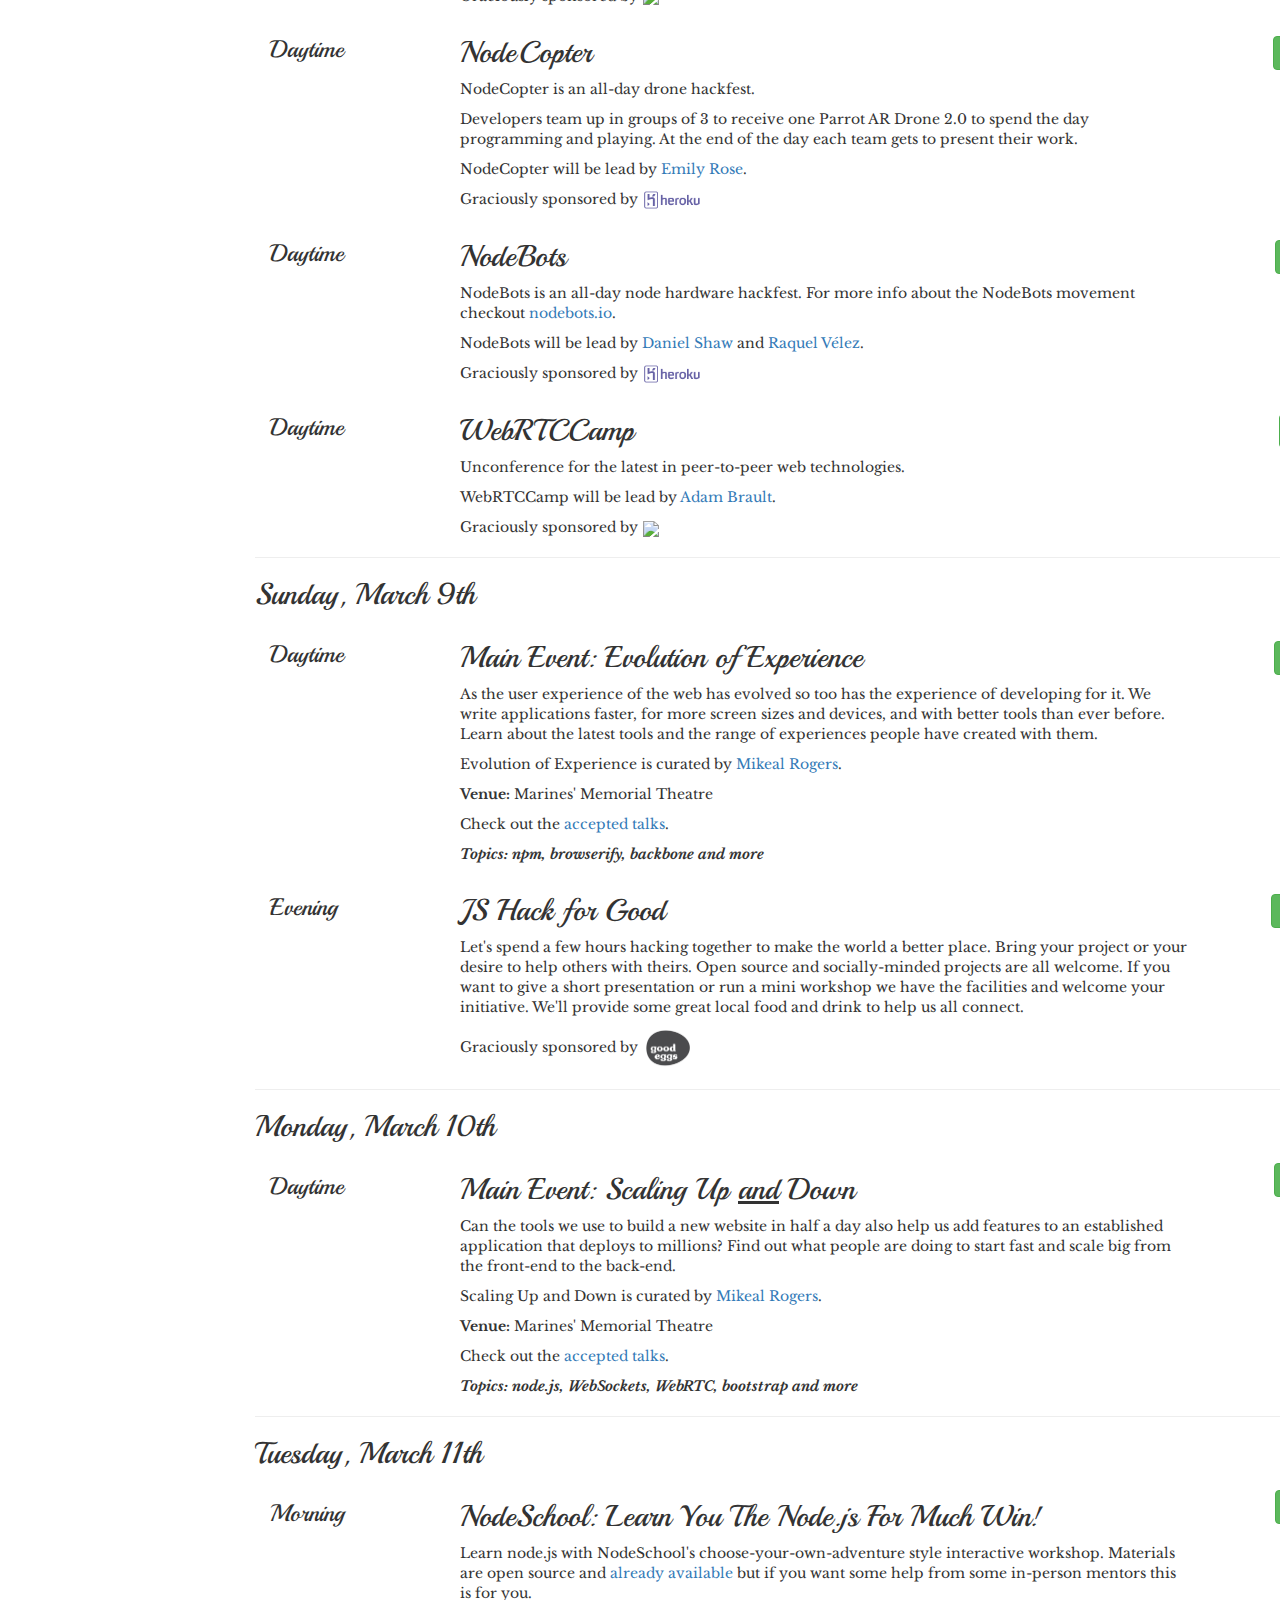
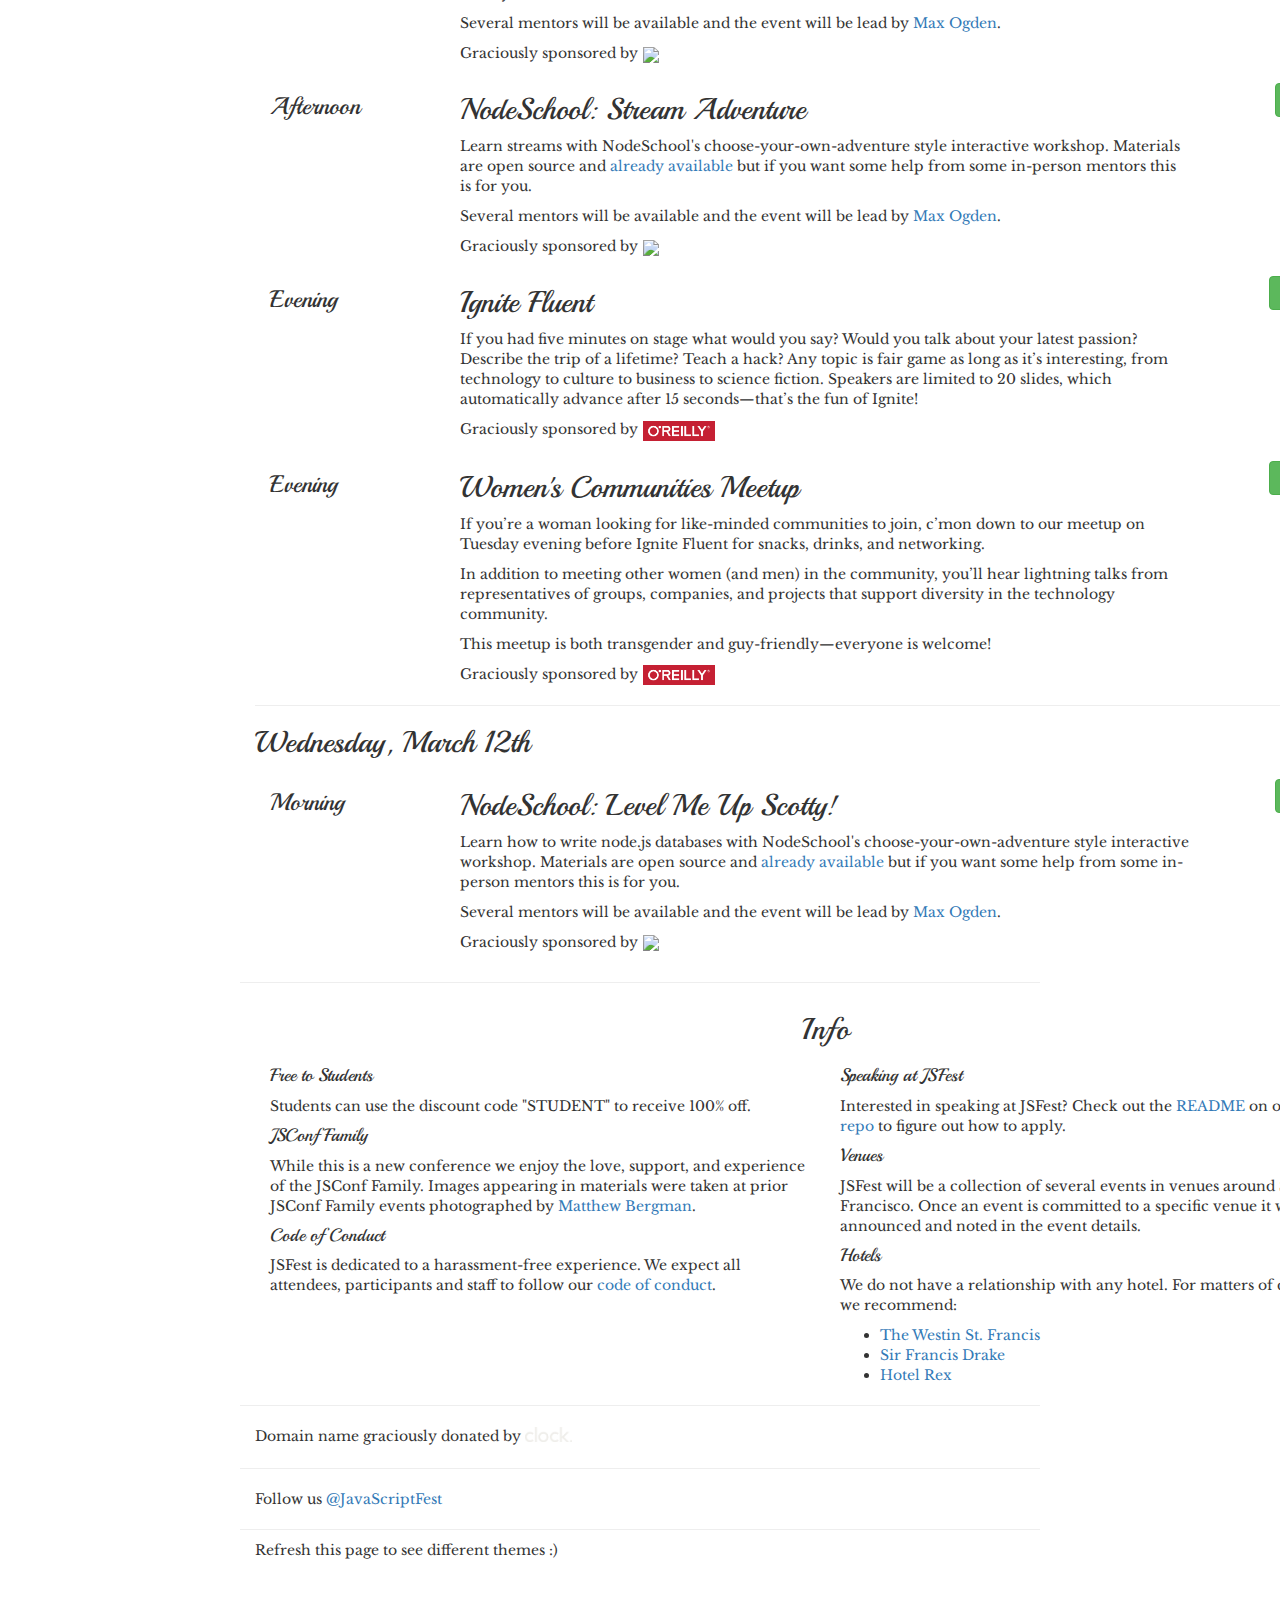
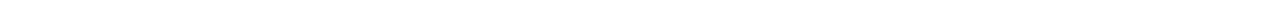
==== commit acc7ff06: "Updating for new evening events." ====
--- a/index.html
+++ b/index.html
@@ -244,11 +244,11 @@
         <h3 class="festtime col-sm-2 col-xs-12">Evening</h3>
         <div class="festevent col-sm-8 col-sx-12">
           <h2 id="tc39" class="festtitle">Node Core Town Hall</h2>
-          <p>Members of Node Core will answers questions in a "Town Hall" style format. This event will be at a bar and, unfortunately, can only admit people over 21 years old.</p>
-          <p><em>Tickets will be available soon, join the list in order to be notified.</em></p>
+          <p>Members of Node Core will answers questions in a "Town Hall" style format.</p>
+          <p>Graciously sponsored by <img style="height:40px" class="spns"src="urban_airship.png"></p>
         </div>
         <div class="ticket-buy col-xs-12 col-sm-2">
-          <a class="btn btn-large btn-success ticket-buy" href="https://tito.io/jsfest/jsfest-2014">Get Notified</a>
+          <a class="btn btn-large btn-success ticket-buy" href="https://tito.io/jsfest/jsfest-2014">Free</a>
         </div>
         <div class="clearfix"></div>
 
@@ -326,14 +326,12 @@
 
         <h3 class="festtime col-sm-2 col-xs-12">Evening</h3>
         <div class="festevent col-sm-8 col-sx-12">
-          <h2 id="improvjs" class="festtitle">ImprovJS</h2>
-          <p>Each participant has 3 minutes to add code to a project started by the first participant.</p>
-          <p>Each participant can only edit or remove as many lines as there have been contestants. The audience is encouraged to keep track and yell out the number of lines each time one is edited.</p>
-          <p>This event will be at a bar and, unfortunately, can only admit people over 21 years old.</p>
-          <p><em>Tickets will be available soon, join the list in order to be notified.</em></p>
-        </div>
-        <div class="ticket-buy col-xs-12 col-sm-2 ">
-          <a class="btn btn-large btn-success ticket-buy" href="https://tito.io/jsfest/jsfest-2014">Get Notified</a>
+          <h2 id="improvjs" class="festtitle">JS Hack for Good</h2>
+          <p>Let's spend a few hours hacking together to make the world a better place. Bring your project or your desire to help others with theirs. Open source and socially-minded projects are all welcome. If you want to give a short presentation or run a mini workshop we have the facilities and welcome your initiative.  We'll provide some great local food and drink to help us all connect.</p>
+          <p>Graciously sponsored by <img style="height:42px" class="spns"src="goodeggs.png"></p>
+        </div>
+        <div class="ticket-buy col-xs-12 col-sm-2 ">
+          <a class="btn btn-large btn-success ticket-buy" href="http://www.meetup.com/cultivate/events/167399892/">Free</a>
         </div>
         <div class="clearfix"></div>
 
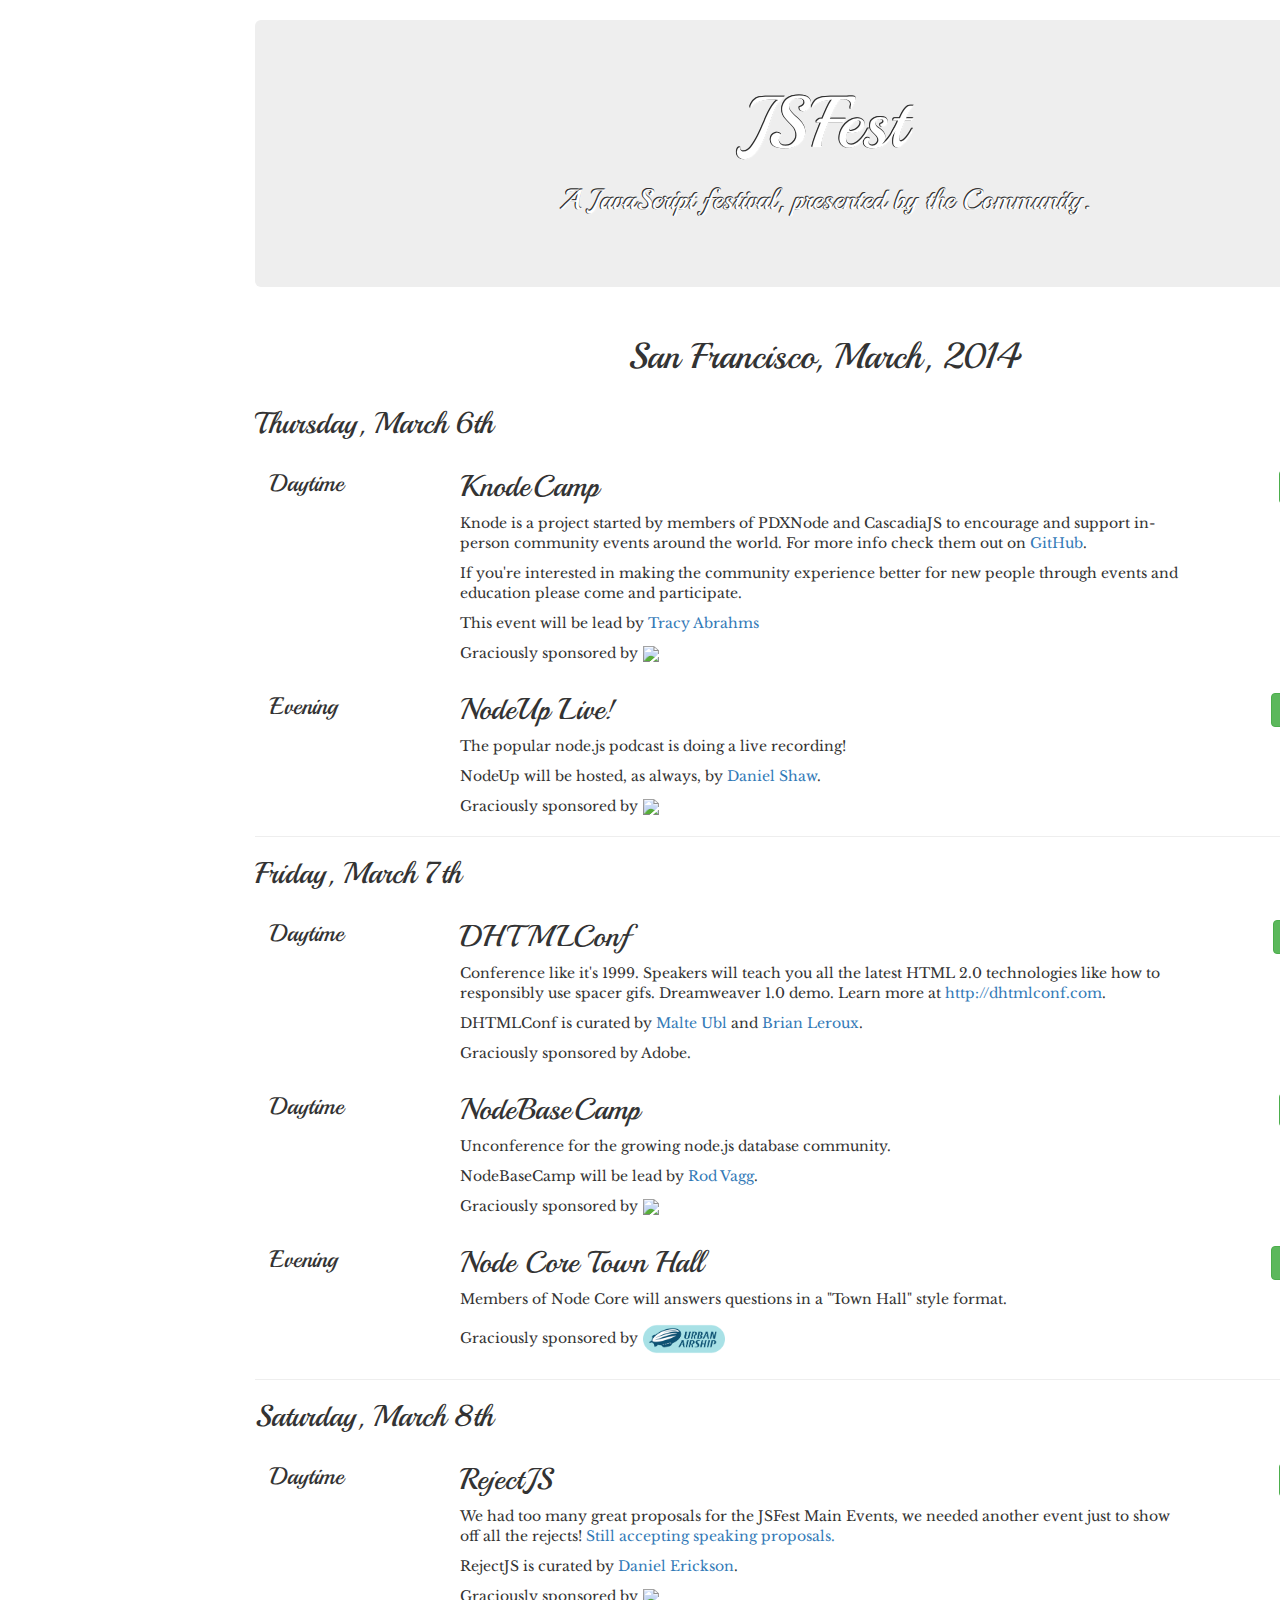
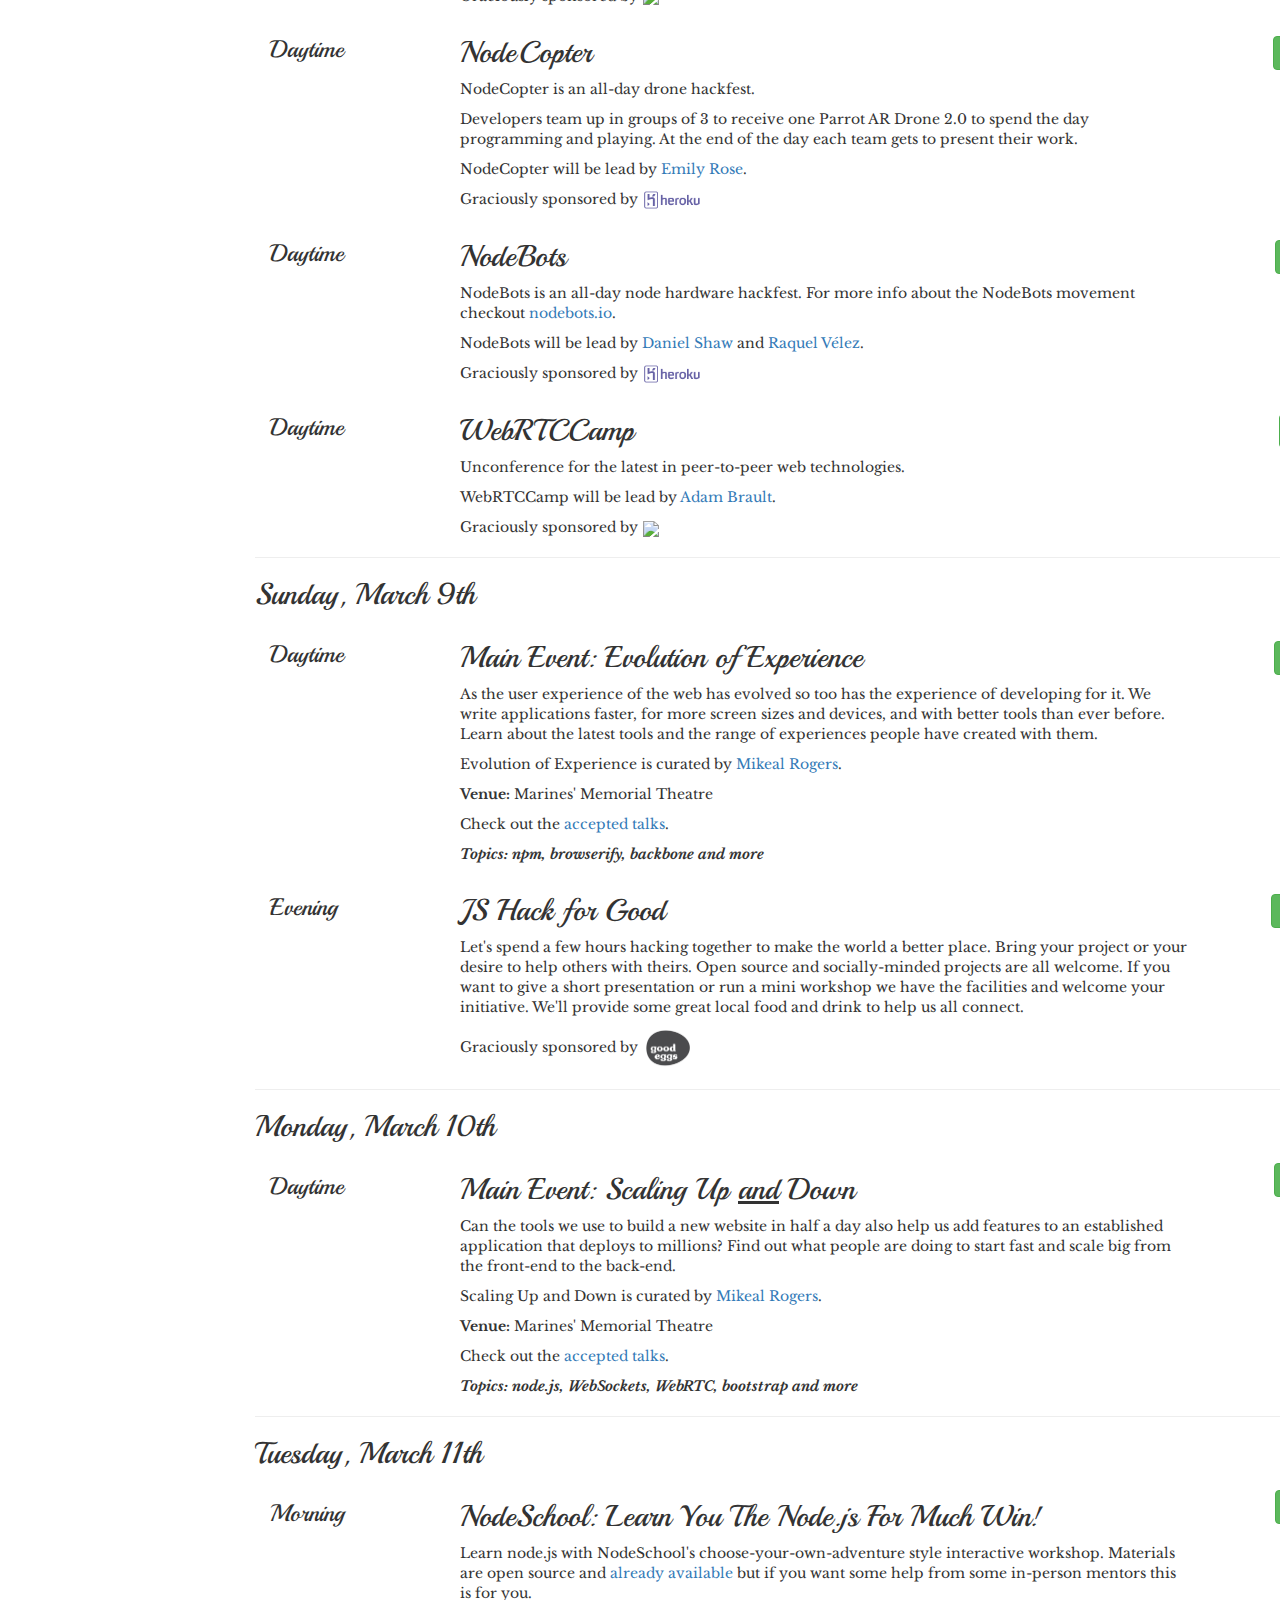
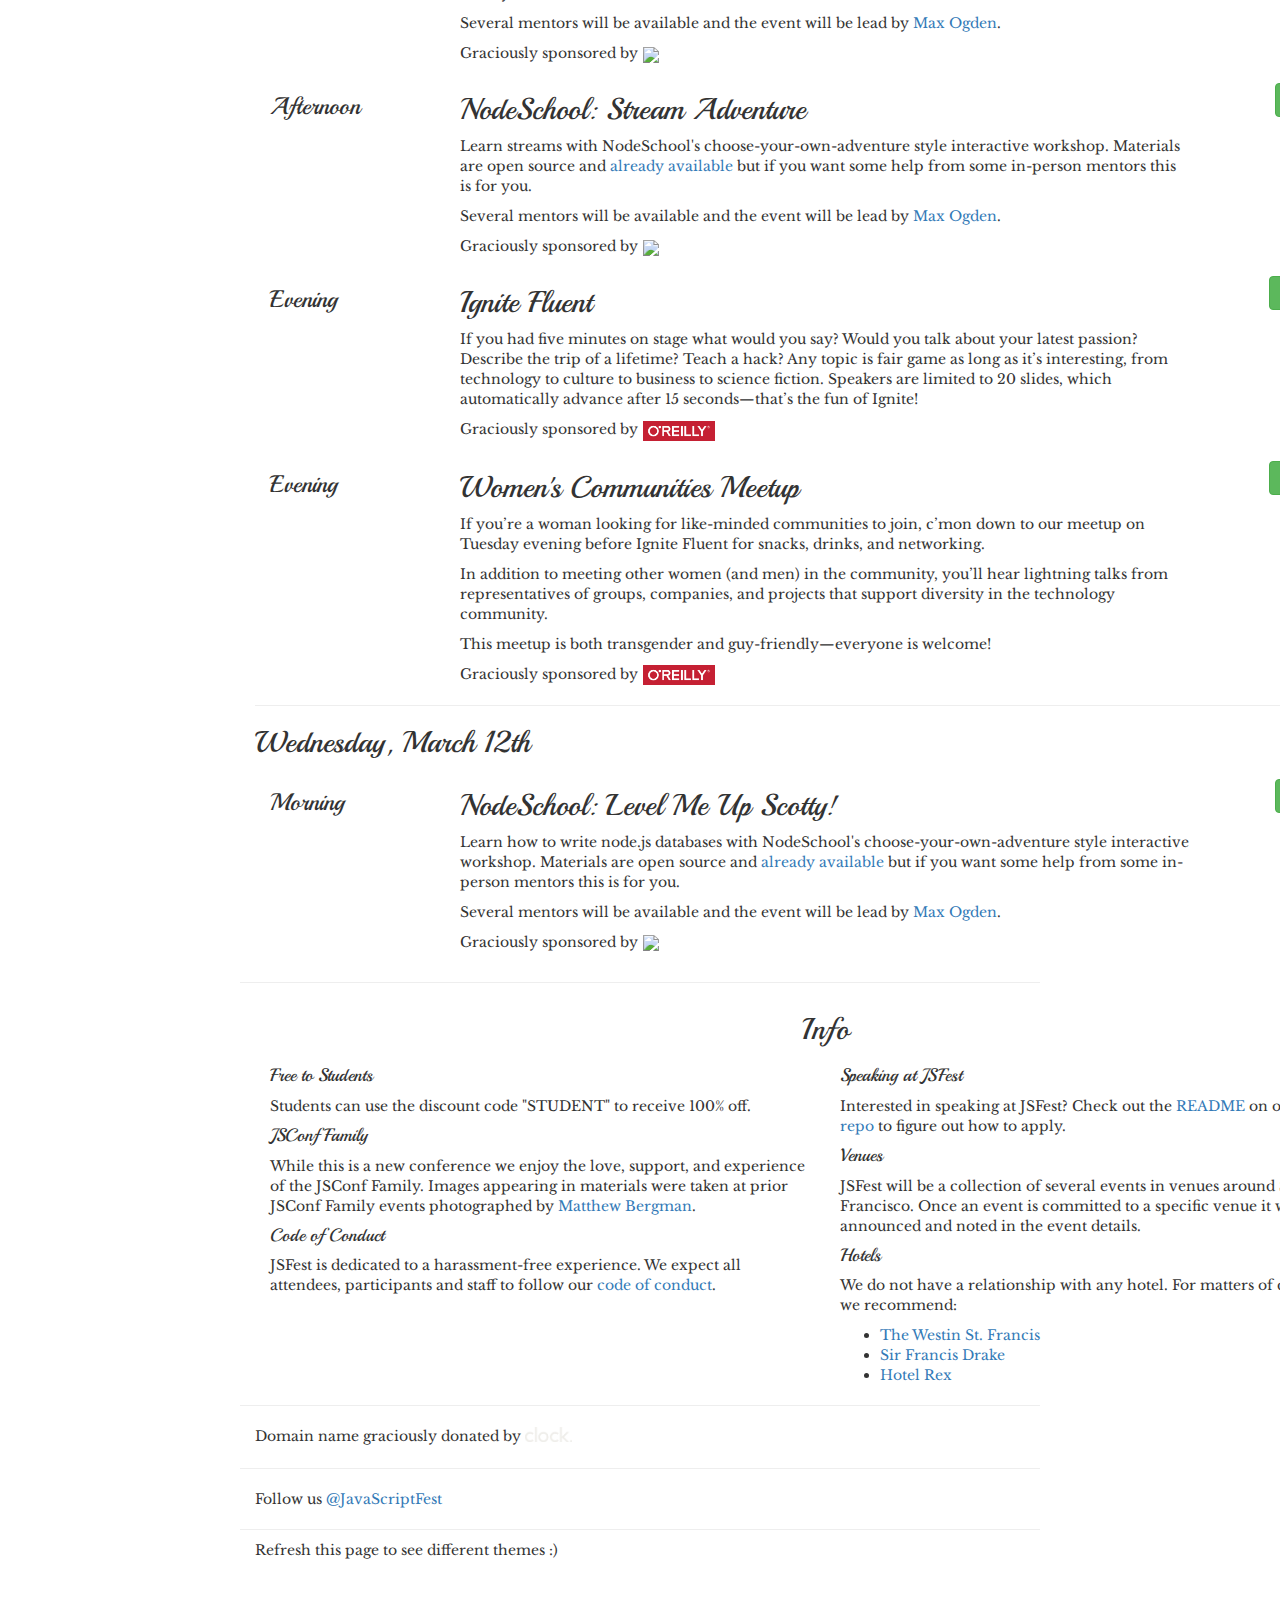
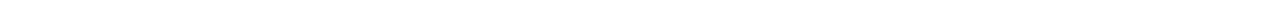
==== commit 69fe1559: "NodeUp is free." ====
--- a/index.html
+++ b/index.html
@@ -198,7 +198,7 @@
           <p>Graciously sponsored by <img style="height:42px" class="spns"src="new_relic.png"></p>
         </div>
         <div class="ticket-buy col-xs-12 col-sm-2">
-          <a class="btn btn-large btn-success ticket-buy" href="https://tito.io/jsfest/jsfest-2014">$1</a>
+          <a class="btn btn-large btn-success ticket-buy" href="https://tito.io/jsfest/jsfest-2014">Free</a>
         </div>
         <div class="clearfix"></div>
 
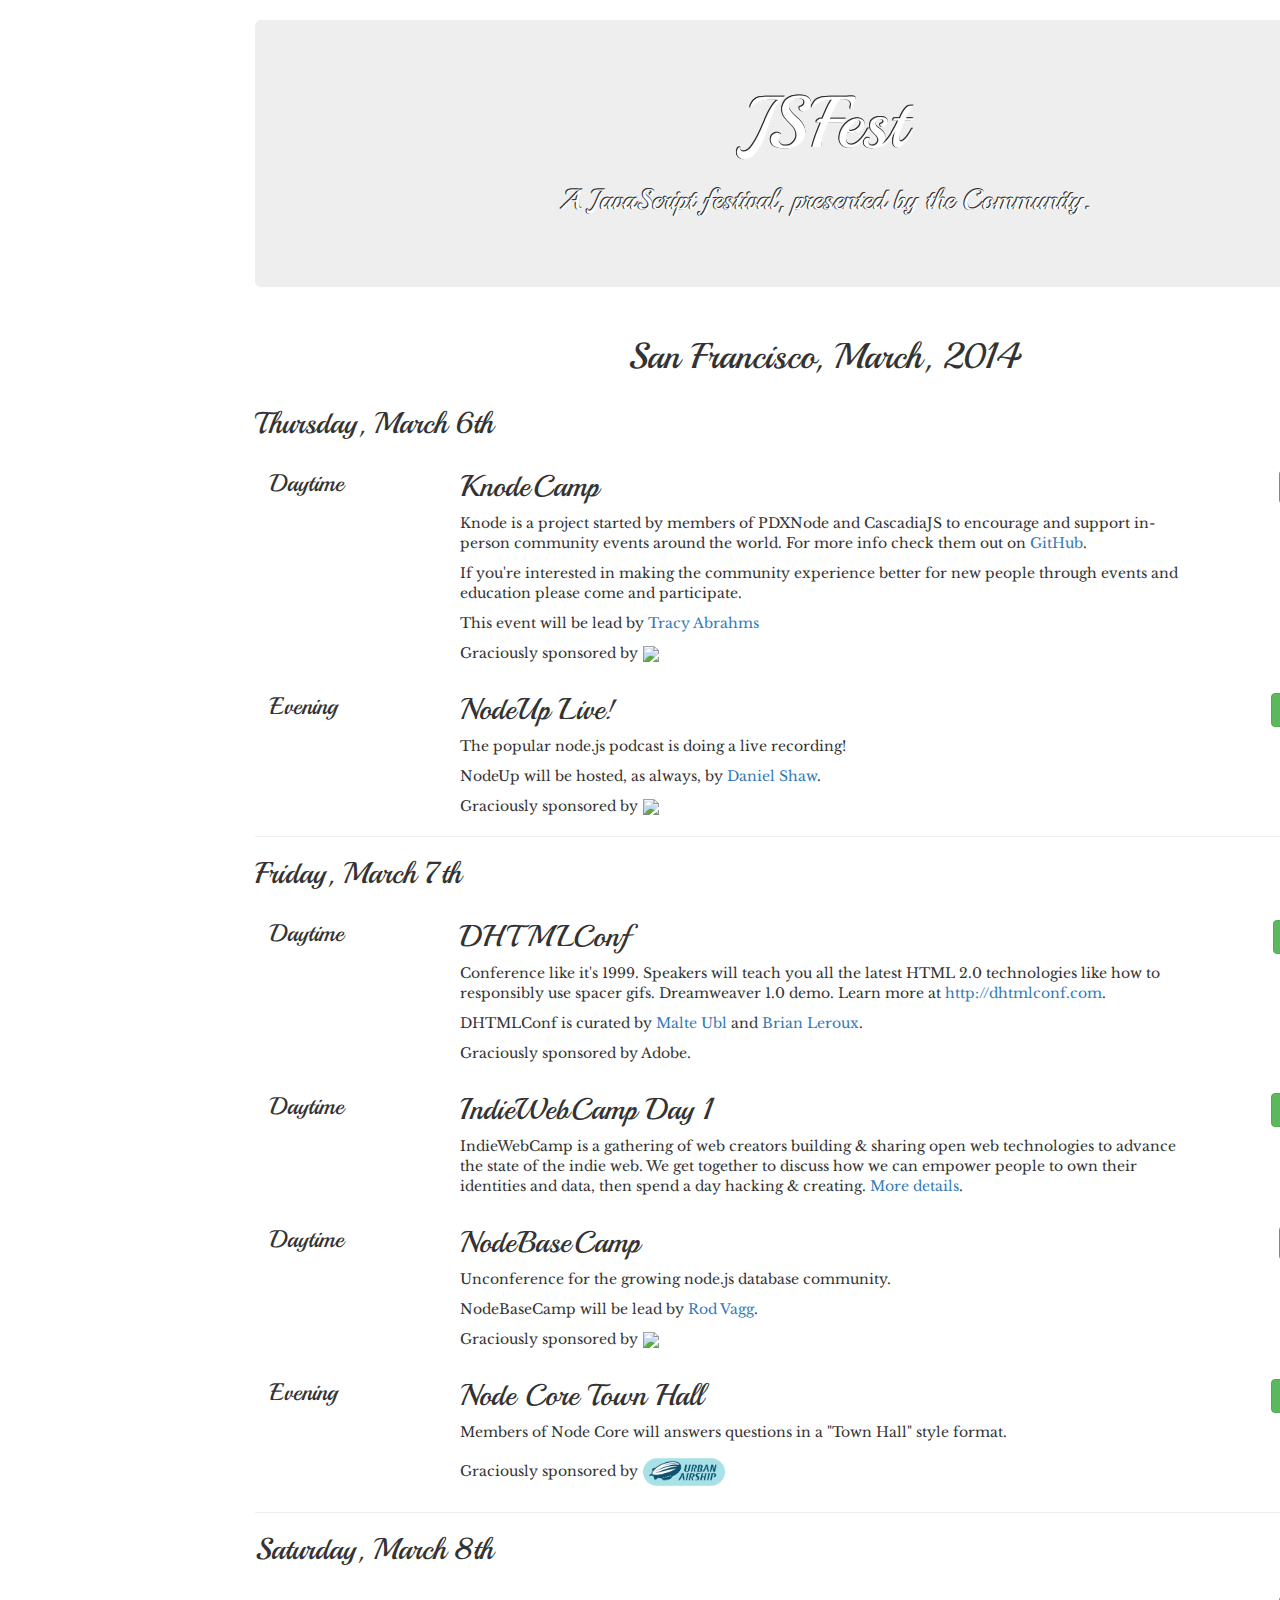
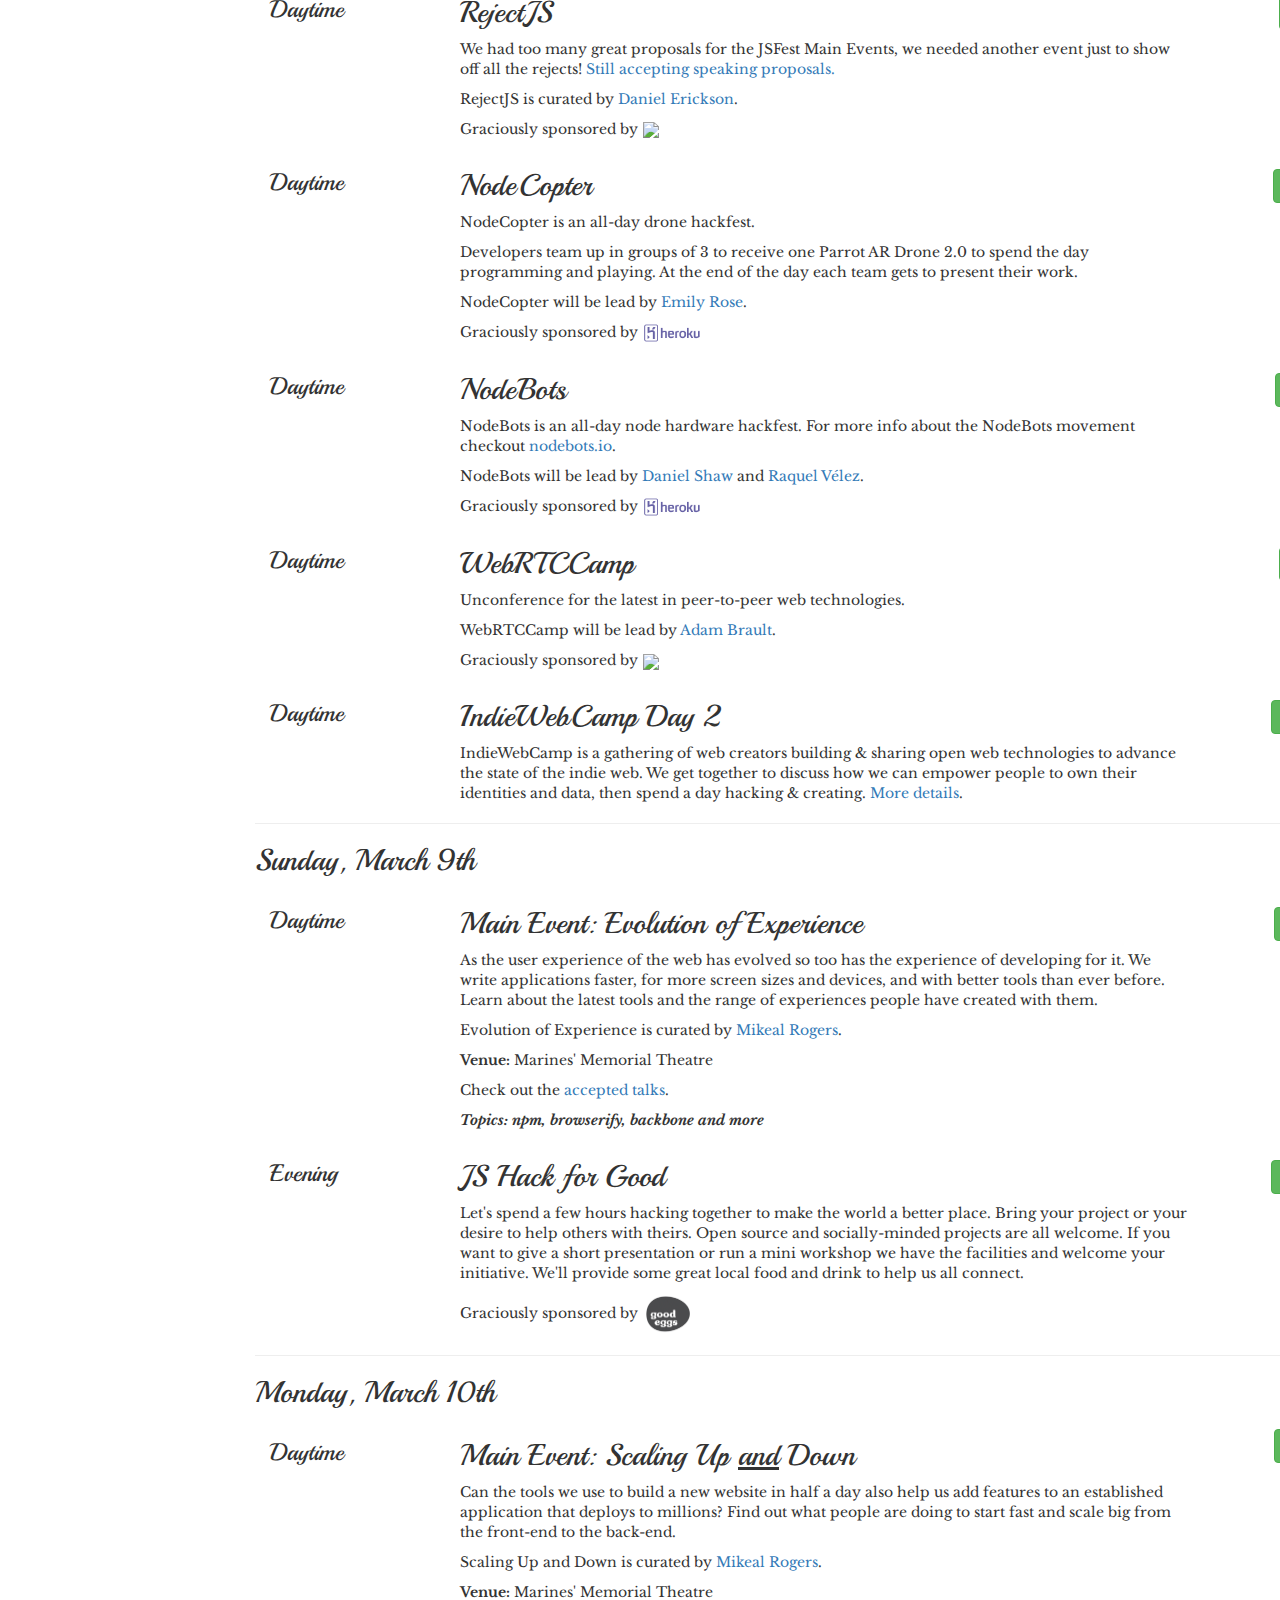
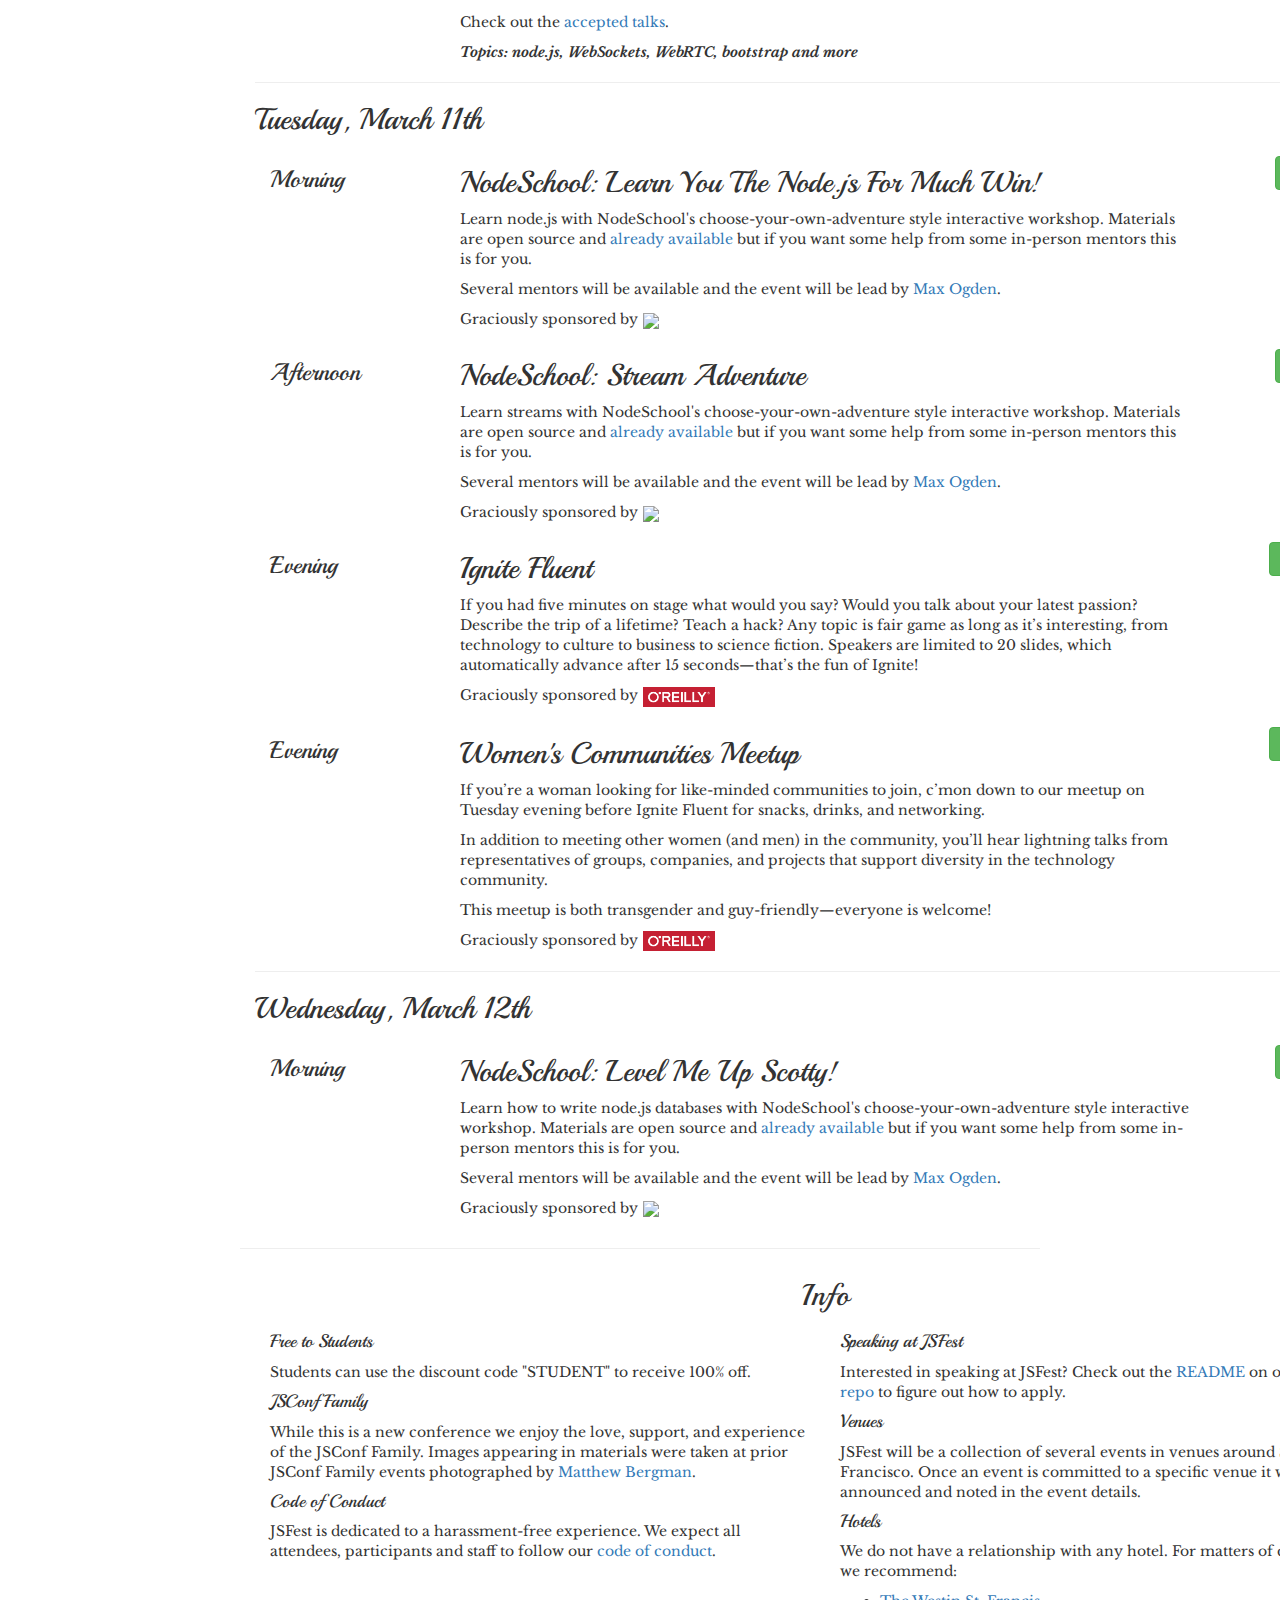
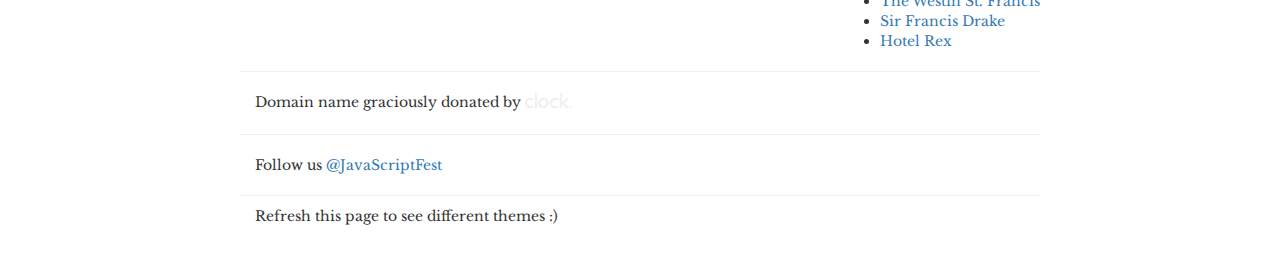
==== commit 7d4338b0: "Adding IndieWebCamp back!" ====
--- a/index.html
+++ b/index.html
@@ -218,16 +218,15 @@
         </div>
         <div class="clearfix"></div>
 
-        <!-- <h3 class="festtime col-sm-2 col-xs-12">Daytime</h3>
-        <div class="festevent col-sm-8 col-sx-12">
-          <h2 class="festtitle">IndieWebCamp Day 2</h2>
+        <h3 class="festtime col-sm-2 col-xs-12">Daytime</h3>
+        <div class="festevent col-sm-8 col-sx-12">
+          <h2 class="festtitle">IndieWebCamp Day 1</h2>
           <p>IndieWebCamp is a gathering of web creators building & sharing open web technologies to advance the state of the indie web. We get together to discuss how we can empower people to own their identities and data, then spend a day hacking & creating. <a href="http://indiewebcamp.com/">More details</a>.</p>
-          <p><em>Registration will be available soon, join the list in order to be notified.</em></p>
         </div>
         <div class="ticket-buy col-xs-12 col-sm-2">
-          <a class="btn btn-large btn-success ticket-buy" href="https://tito.io/jsfest/jsfest-2014">Get Notified</a>
-        </div>
-        <div class="clearfix"></div> -->
+          <a class="btn btn-large btn-success ticket-buy" href="http://indiewebcamp.com/2014/SF">Free</a>
+        </div>
+        <div class="clearfix"></div>
 
         <h3 class="festtime col-sm-2 col-xs-12">Daytime</h3>
         <div class="festevent col-sm-8 col-sx-12">
@@ -301,6 +300,16 @@
         </div>
         <div class="ticket-buy col-xs-12 col-sm-2 ">
           <a class="btn btn-large btn-success ticket-buy" href="https://tito.io/jsfest/jsfest-2014">$5</a>
+        </div>
+        <div class="clearfix"></div>
+
+        <h3 class="festtime col-sm-2 col-xs-12">Daytime</h3>
+        <div class="festevent col-sm-8 col-sx-12">
+          <h2 class="festtitle">IndieWebCamp Day 2</h2>
+          <p>IndieWebCamp is a gathering of web creators building & sharing open web technologies to advance the state of the indie web. We get together to discuss how we can empower people to own their identities and data, then spend a day hacking & creating. <a href="http://indiewebcamp.com/">More details</a>.</p>
+        </div>
+        <div class="ticket-buy col-xs-12 col-sm-2">
+          <a class="btn btn-large btn-success ticket-buy" href="http://indiewebcamp.com/2014/SF">Free</a>
         </div>
         <div class="clearfix"></div>
 
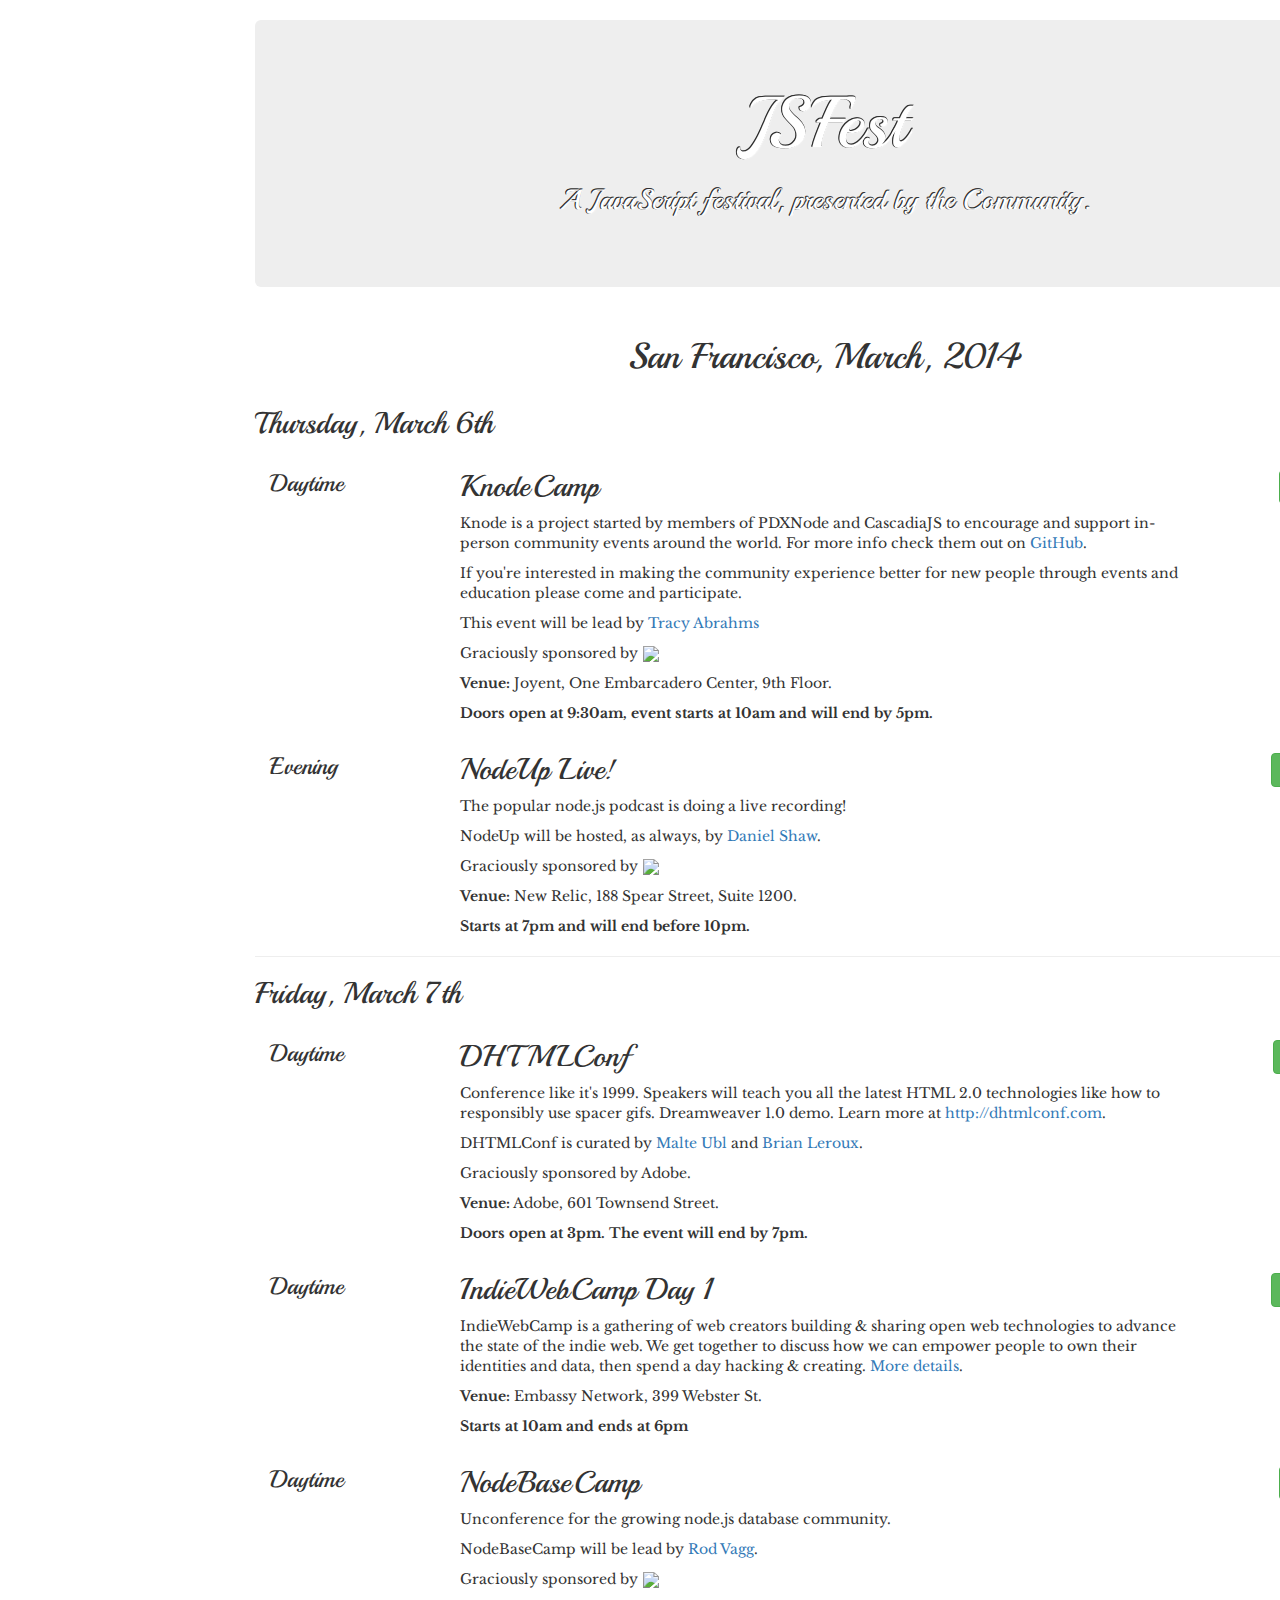
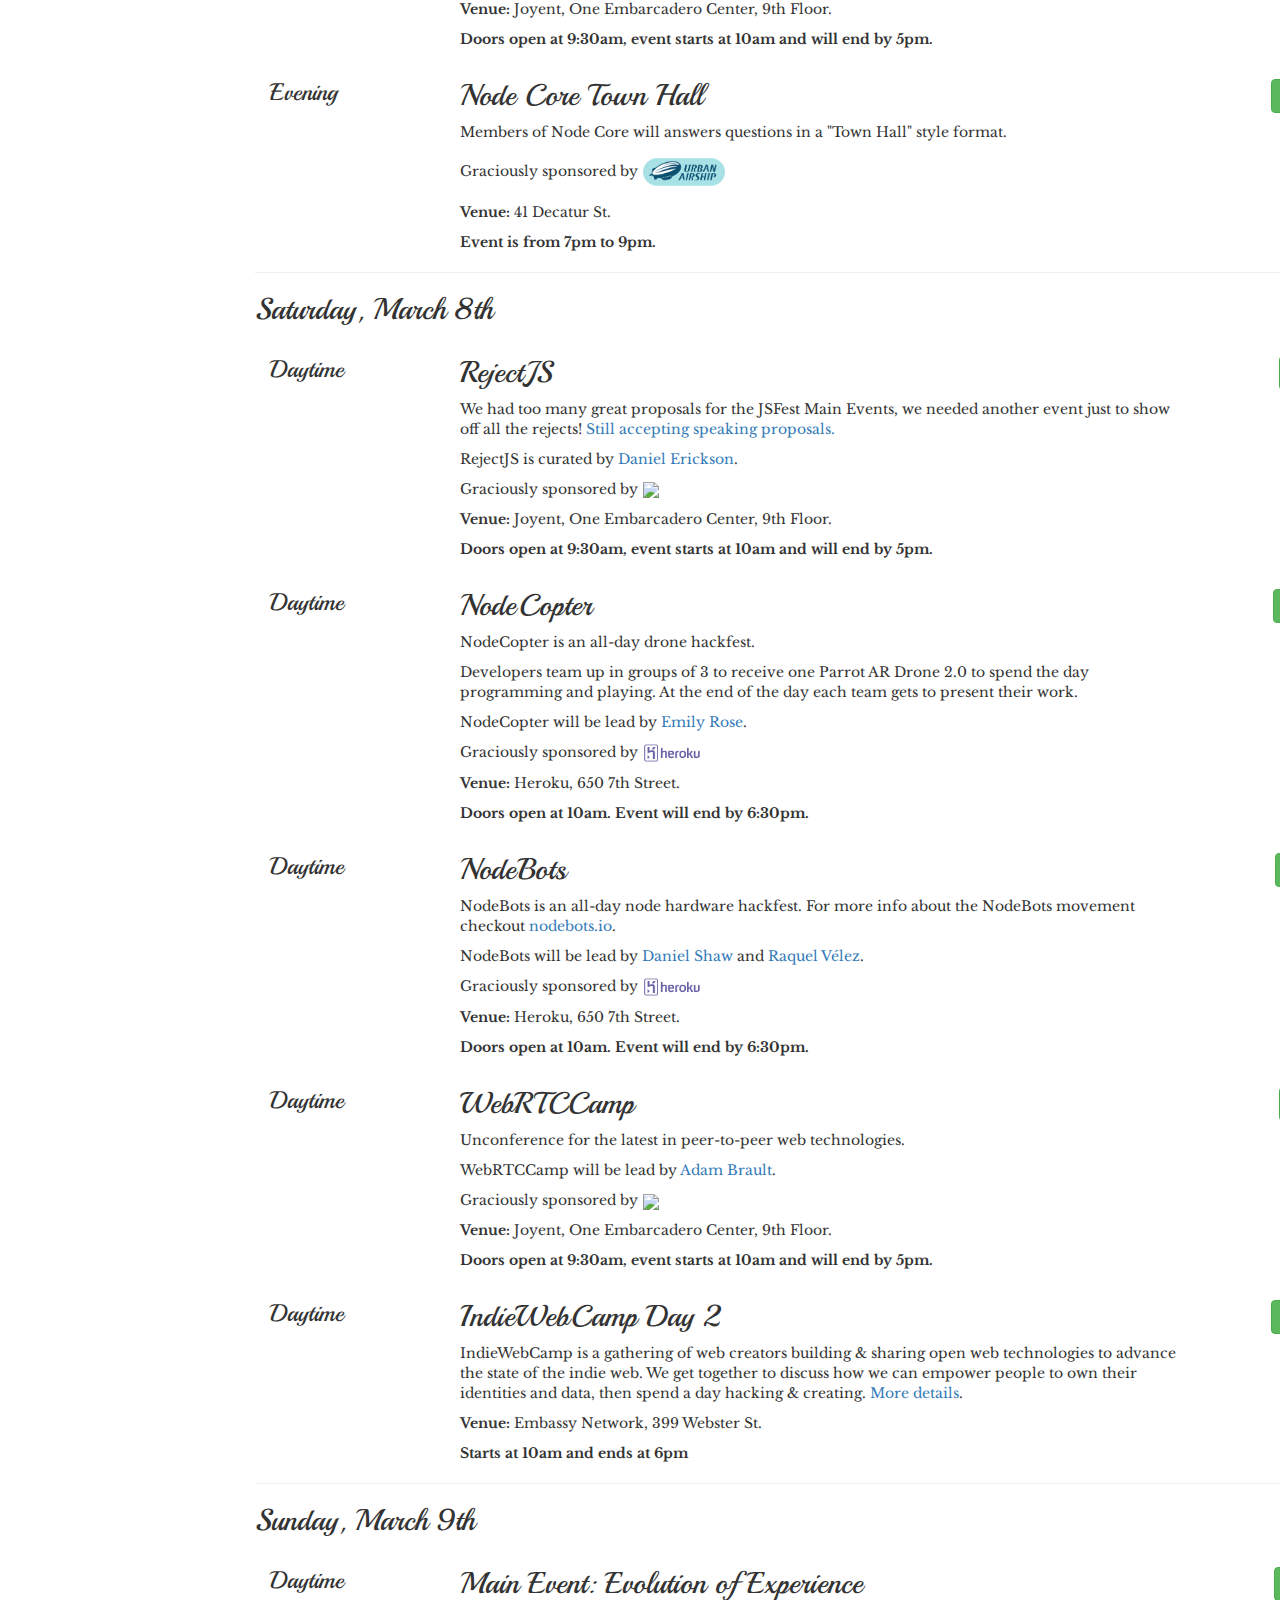
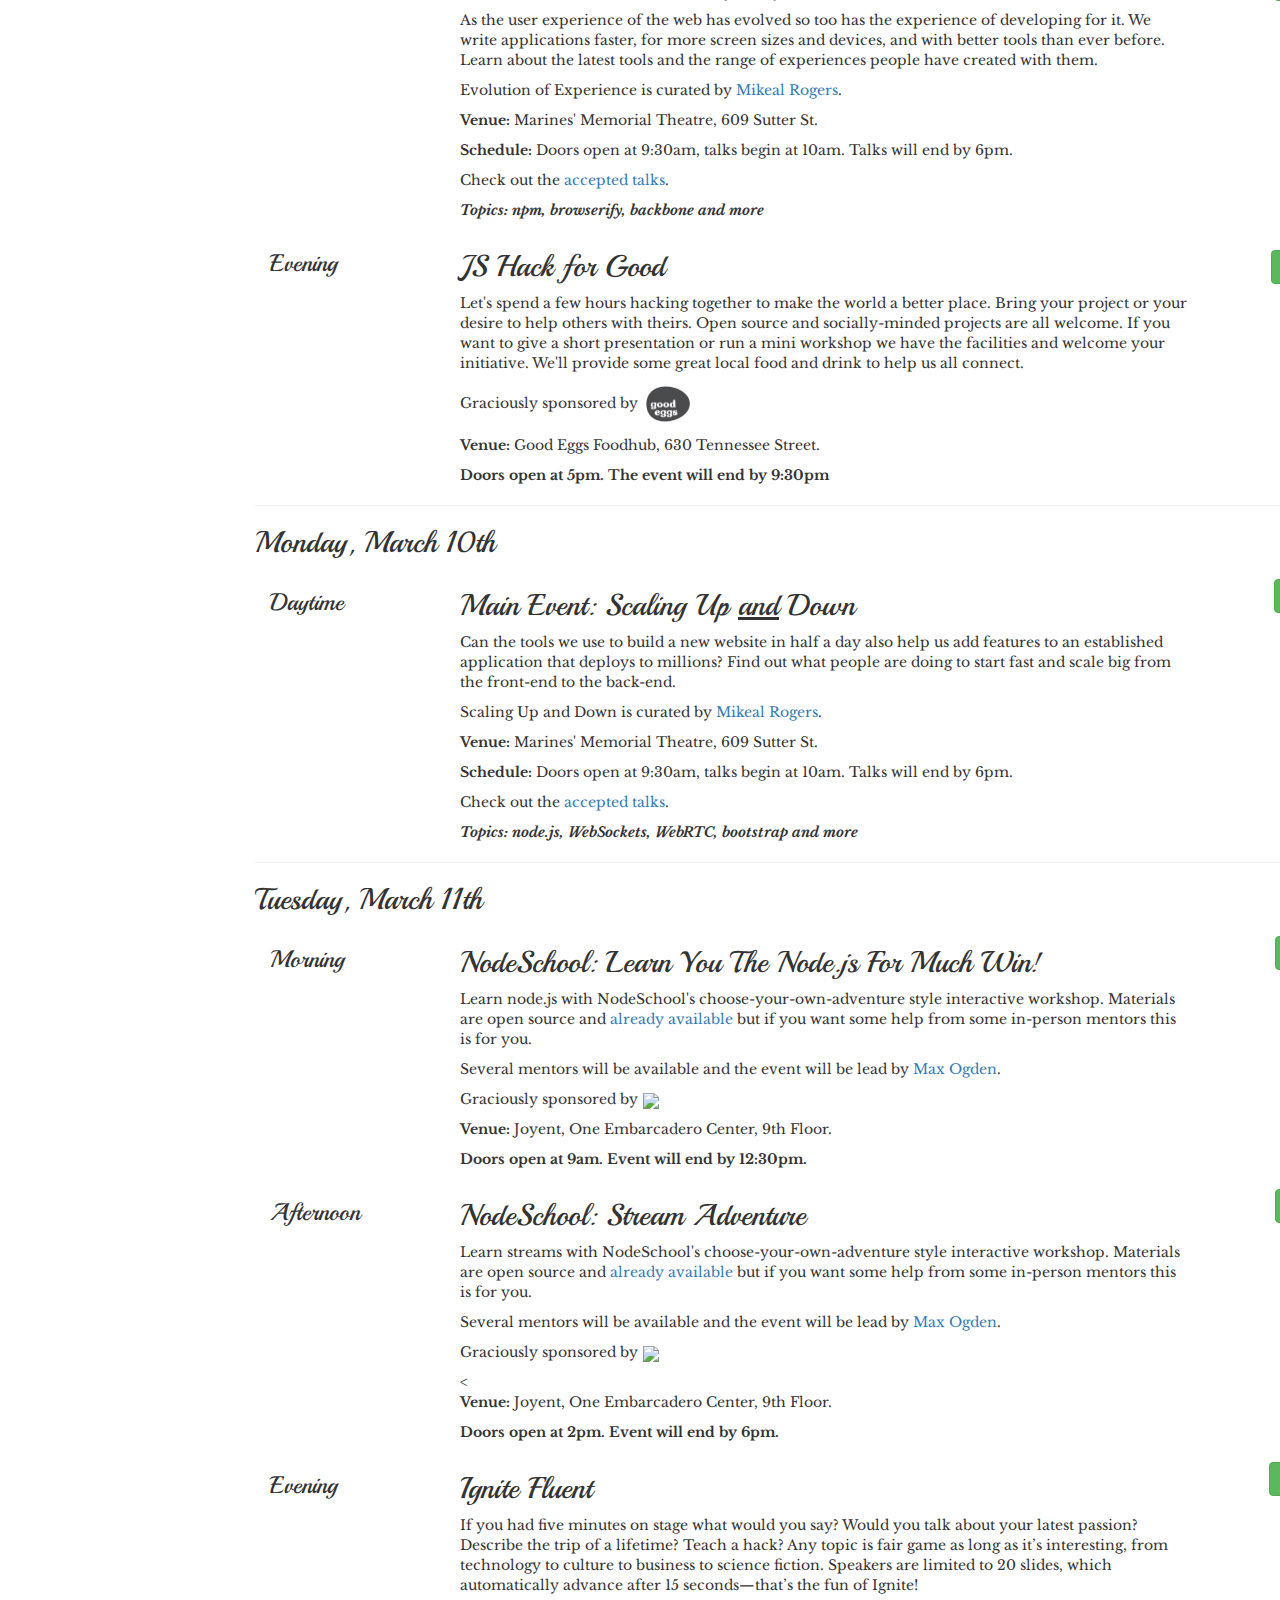
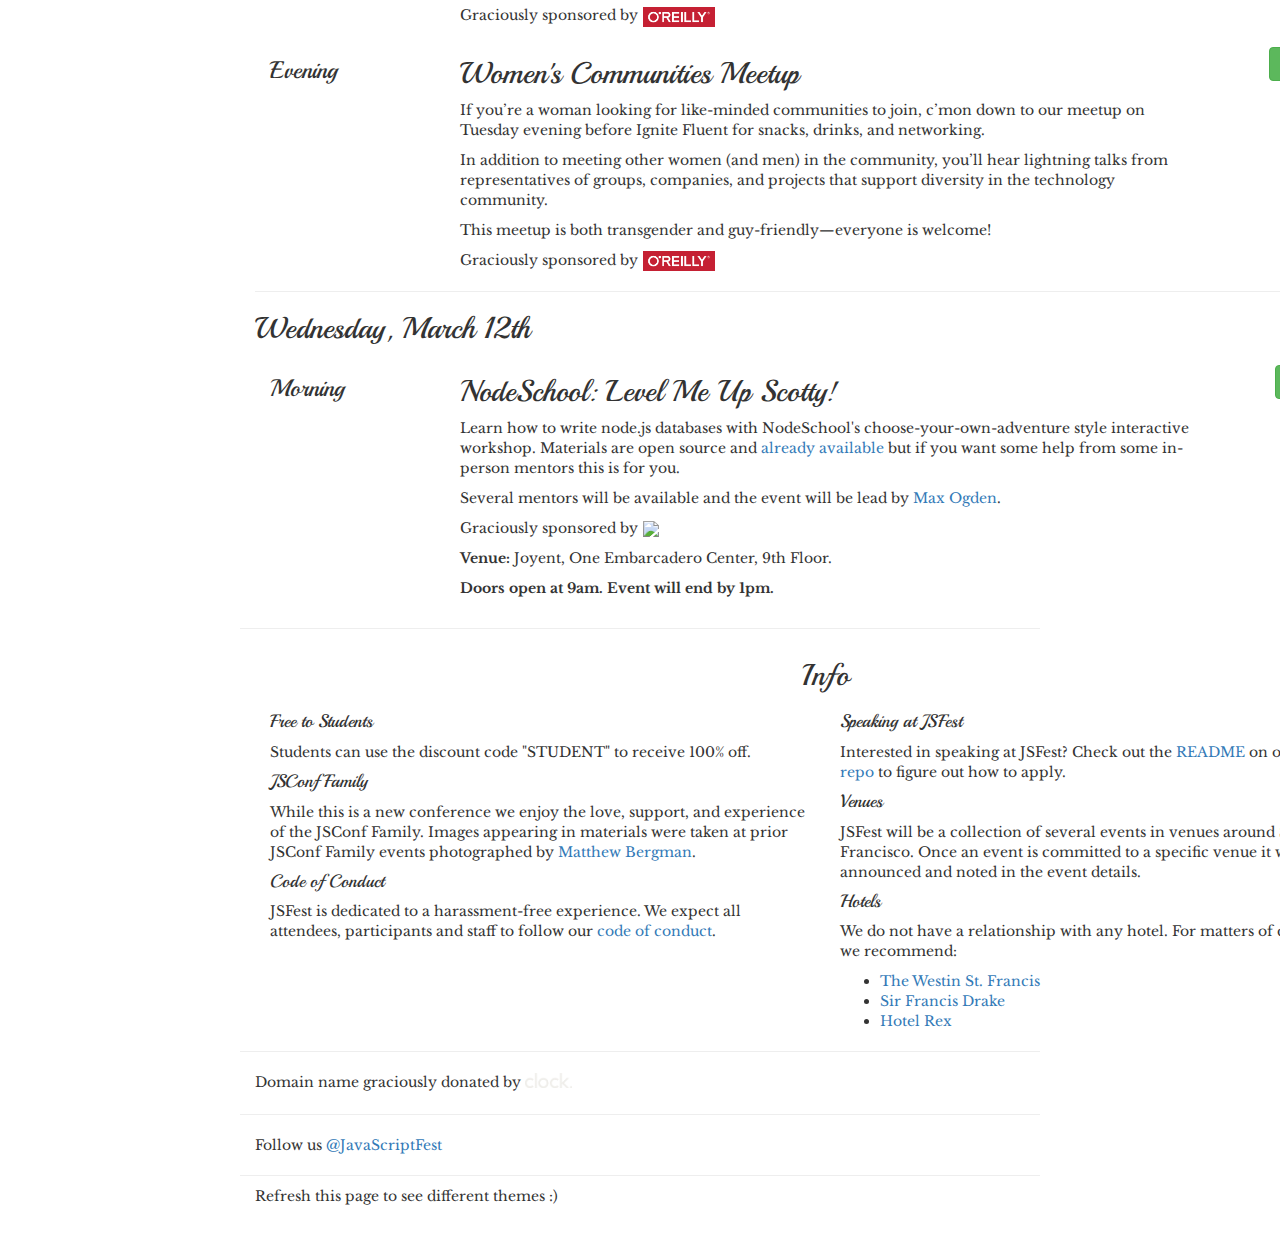
==== commit c634b745: "Adding schedule and venues to website." ====
--- a/index.html
+++ b/index.html
@@ -184,6 +184,8 @@
           <p>If you're interested in making the community experience better for new people through events and education please come and participate.</p>
           <p>This event will be lead by <a href="https://github.com/hackygolucky">Tracy Abrahms</a></p>
           <p>Graciously sponsored by <img class="spns"src="joyent.png"></p>
+          <p><strong>Venue:</strong> Joyent, One Embarcadero Center, 9th Floor.</p>
+          <p><strong>Doors open at 9:30am, event starts at 10am and will end by 5pm.</strong></p>
         </div>
         <div class="ticket-buy col-xs-12 col-sm-2">
           <a class="btn btn-large btn-success ticket-buy" href="https://tito.io/jsfest/jsfest-2014">$5</a>
@@ -196,6 +198,8 @@
           <p>The popular node.js podcast is doing a live recording!</p>
           <p>NodeUp will be hosted, as always, by <a href="https://github.com/dshaw/">Daniel Shaw</a>.</p>
           <p>Graciously sponsored by <img style="height:42px" class="spns"src="new_relic.png"></p>
+          <p><strong>Venue:</strong> New Relic, 188 Spear Street, Suite 1200.</p>
+          <p><strong>Starts at 7pm and will end before 10pm.</strong></p>
         </div>
         <div class="ticket-buy col-xs-12 col-sm-2">
           <a class="btn btn-large btn-success ticket-buy" href="https://tito.io/jsfest/jsfest-2014">Free</a>
@@ -212,6 +216,8 @@
           <p>Conference like it's 1999. Speakers will teach you all the latest HTML 2.0 technologies like how to responsibly use spacer gifs. Dreamweaver 1.0 demo. Learn more at <a href="http://dhtmlconf.com">http://dhtmlconf.com</a>.</p>
           <p>DHTMLConf is curated by <a href="https://github.com/cramforce">Malte Ubl</a> and <a href="https://github.com/brianleroux">Brian Leroux</a>.</p>
           <p>Graciously sponsored by Adobe.</p>
+          <p><strong>Venue:</strong> Adobe, 601 Townsend Street.</p>
+          <p><strong>Doors open at 3pm. The event will end by 7pm.</strong></p>
         </div>
         <div class="ticket-buy col-xs-12 col-sm-2 ">
           <a class="btn btn-large btn-success ticket-buy" href="https://tito.io/jsfest/jsfest-2014">$20</a>
@@ -222,6 +228,8 @@
         <div class="festevent col-sm-8 col-sx-12">
           <h2 class="festtitle">IndieWebCamp Day 1</h2>
           <p>IndieWebCamp is a gathering of web creators building & sharing open web technologies to advance the state of the indie web. We get together to discuss how we can empower people to own their identities and data, then spend a day hacking & creating. <a href="http://indiewebcamp.com/">More details</a>.</p>
+          <p><strong>Venue:</strong> Embassy Network, 399 Webster St.</p>
+          <p><strong>Starts at 10am and ends at 6pm</strong></p>
         </div>
         <div class="ticket-buy col-xs-12 col-sm-2">
           <a class="btn btn-large btn-success ticket-buy" href="http://indiewebcamp.com/2014/SF">Free</a>
@@ -234,6 +242,8 @@
           <p>Unconference for the growing node.js database community.</p>
           <p>NodeBaseCamp will be lead by <a href="https://github.com/rvagg/">Rod Vagg</a>.</p>
           <p>Graciously sponsored by <img class="spns"src="joyent.png"></p>
+          <p><strong>Venue:</strong> Joyent, One Embarcadero Center, 9th Floor.</p>
+          <p><strong>Doors open at 9:30am, event starts at 10am and will end by 5pm.</strong></p>
         </div>
         <div class="ticket-buy col-xs-12 col-sm-2">
           <a class="btn btn-large btn-success ticket-buy" href="https://tito.io/jsfest/jsfest-2014">$5</a>
@@ -245,6 +255,8 @@
           <h2 id="tc39" class="festtitle">Node Core Town Hall</h2>
           <p>Members of Node Core will answers questions in a "Town Hall" style format.</p>
           <p>Graciously sponsored by <img style="height:40px" class="spns"src="urban_airship.png"></p>
+          <p><strong>Venue:</strong> 41 Decatur St.</p>
+          <p><strong>Event is from 7pm to 9pm.</strong></p>
         </div>
         <div class="ticket-buy col-xs-12 col-sm-2">
           <a class="btn btn-large btn-success ticket-buy" href="https://tito.io/jsfest/jsfest-2014">Free</a>
@@ -260,6 +272,8 @@
           <p>We had too many great proposals for the JSFest Main Events, we needed another event just to show off all the rejects! <a href="https://github.com/mikeal/jsfest2014-cfp">Still accepting speaking proposals.</a></p>
           <p>RejectJS is curated by <a href="https://github.com/Techwraith">Daniel Erickson</a>.</p>
           <p>Graciously sponsored by <img class="spns"src="joyent.png"></p>
+          <p><strong>Venue:</strong> Joyent, One Embarcadero Center, 9th Floor.</p>
+          <p><strong>Doors open at 9:30am, event starts at 10am and will end by 5pm.</strong></p>
         </div>
         <div class="ticket-buy col-xs-12 col-sm-2 ">
           <a class="btn btn-large btn-success ticket-buy" href="https://tito.io/jsfest/jsfest-2014">$5</a>
@@ -273,6 +287,8 @@
           <p>Developers team up in groups of 3 to receive one Parrot AR Drone 2.0 to spend the day programming and playing. At the end of the day each team gets to present their work.</p>
           <p>NodeCopter will be lead by <a href="https://github.com/nexxy">Emily Rose</a>.</p>
           <p>Graciously sponsored by <img class="spns"src="heroku.png"></p>
+          <p><strong>Venue:</strong>  Heroku, 650 7th Street.</p>
+          <p><strong>Doors open at 10am. Event will end by 6:30pm.</strong></p>
         </div>
         <div class="ticket-buy col-xs-12 col-sm-2 ">
           <a class="btn btn-large btn-success ticket-buy" href="https://tito.io/jsfest/jsfest-2014">$30</a>
@@ -285,6 +301,8 @@
           <p>NodeBots is an all-day node hardware hackfest. For more info about the NodeBots movement checkout <a href="http://nodebots.io/">nodebots.io</a>.</p>
           <p>NodeBots will be lead by <a href="https://github.com/dshaw/">Daniel Shaw</a> and <a href="https://github.com/rockbot">Raquel Vélez</a>.
           <p>Graciously sponsored by <img class="spns"src="heroku.png"></p>
+          <p><strong>Venue:</strong>  Heroku, 650 7th Street.</p>
+          <p><strong>Doors open at 10am. Event will end by 6:30pm.</strong></p>
         </div>
         <div class="ticket-buy col-xs-12 col-sm-2 ">
           <a class="btn btn-large btn-success ticket-buy" href="https://tito.io/jsfest/jsfest-2014">$10</a>
@@ -297,6 +315,8 @@
           <p>Unconference for the latest in peer-to-peer web technologies.</p>
           <p>WebRTCCamp will be lead by <a href="https://github.com/adambrault">Adam Brault</a>.</p>
           <p>Graciously sponsored by <img class="spns"src="joyent.png"></p>
+          <p><strong>Venue:</strong> Joyent, One Embarcadero Center, 9th Floor.</p>
+          <p><strong>Doors open at 9:30am, event starts at 10am and will end by 5pm.</strong></p>
         </div>
         <div class="ticket-buy col-xs-12 col-sm-2 ">
           <a class="btn btn-large btn-success ticket-buy" href="https://tito.io/jsfest/jsfest-2014">$5</a>
@@ -307,7 +327,10 @@
         <div class="festevent col-sm-8 col-sx-12">
           <h2 class="festtitle">IndieWebCamp Day 2</h2>
           <p>IndieWebCamp is a gathering of web creators building & sharing open web technologies to advance the state of the indie web. We get together to discuss how we can empower people to own their identities and data, then spend a day hacking & creating. <a href="http://indiewebcamp.com/">More details</a>.</p>
-        </div>
+          <p><strong>Venue:</strong> Embassy Network, 399 Webster St.</p>
+          <p><strong>Starts at 10am and ends at 6pm</strong></p>
+        </div>
+
         <div class="ticket-buy col-xs-12 col-sm-2">
           <a class="btn btn-large btn-success ticket-buy" href="http://indiewebcamp.com/2014/SF">Free</a>
         </div>
@@ -323,7 +346,8 @@
 
           <p>Evolution of Experience is curated by <a href="https://github.com/mikeal/">Mikeal Rogers</a>.</p>
 
-          <p><strong>Venue:</strong> Marines' Memorial Theatre</p>
+          <p><strong>Venue:</strong> Marines' Memorial Theatre, 609 Sutter St.</p>
+          <p><strong>Schedule:</strong> Doors open at 9:30am, talks begin at 10am. Talks will end by 6pm.</p>
 
           <p>Check out the <a href="mains.html">accepted talks</a>.</p>
           <p><em><strong>Topics: npm, browserify, backbone and more</strong></em></p>
@@ -338,6 +362,8 @@
           <h2 id="improvjs" class="festtitle">JS Hack for Good</h2>
           <p>Let's spend a few hours hacking together to make the world a better place. Bring your project or your desire to help others with theirs. Open source and socially-minded projects are all welcome. If you want to give a short presentation or run a mini workshop we have the facilities and welcome your initiative.  We'll provide some great local food and drink to help us all connect.</p>
           <p>Graciously sponsored by <img style="height:42px" class="spns"src="goodeggs.png"></p>
+          <p><strong>Venue:</strong> Good Eggs Foodhub, 630 Tennessee Street.</p>
+          <p><strong>Doors open at 5pm. The event will end by 9:30pm</strong></p>
         </div>
         <div class="ticket-buy col-xs-12 col-sm-2 ">
           <a class="btn btn-large btn-success ticket-buy" href="http://www.meetup.com/cultivate/events/167399892/">Free</a>
@@ -354,7 +380,8 @@
 
           <p>Scaling Up and Down is curated by <a href="https://github.com/mikeal/">Mikeal Rogers</a>.</p>
 
-          <p><strong>Venue:</strong> Marines' Memorial Theatre</p>
+          <p><strong>Venue:</strong> Marines' Memorial Theatre, 609 Sutter St.</p>
+          <p><strong>Schedule:</strong> Doors open at 9:30am, talks begin at 10am. Talks will end by 6pm.</p>
 
           <p>Check out the <a href="mains.html">accepted talks</a>.</p>
 
@@ -376,6 +403,8 @@
           <p>Several mentors will be available and the event will be lead by <a href="https://github.com/maxogden/">Max Ogden</a>.</p>
 
           <p>Graciously sponsored by <img class="spns"src="joyent.png"></p>
+          <p><strong>Venue:</strong> Joyent, One Embarcadero Center, 9th Floor.</p>
+          <p><strong>Doors open at 9am. Event will end by 12:30pm.</strong></p>
         </div>
         <div class="ticket-buy col-xs-12 col-sm-2 ">
           <a class="btn btn-large btn-success" href="https://tito.io/jsfest/jsfest-2014">$10</a>
@@ -389,6 +418,8 @@
           <p>Several mentors will be available and the event will be lead by <a href="https://github.com/maxogden/">Max Ogden</a>.</p>
 
           <p>Graciously sponsored by <img class="spns"src="joyent.png"></p>
+          <<p><strong>Venue:</strong> Joyent, One Embarcadero Center, 9th Floor.</p>
+          <p><strong>Doors open at 2pm. Event will end by 6pm.</strong></p>
         </div>
         <div class="ticket-buy col-xs-12 col-sm-2 ">
           <a class="btn btn-large btn-success" href="https://tito.io/jsfest/jsfest-2014">$10</a>
@@ -429,6 +460,8 @@
           <p>Several mentors will be available and the event will be lead by <a href="https://github.com/maxogden/">Max Ogden</a>.</p>
 
           <p>Graciously sponsored by <img class="spns"src="joyent.png"></p>
+          <p><strong>Venue:</strong> Joyent, One Embarcadero Center, 9th Floor.</p>
+          <p><strong>Doors open at 9am. Event will end by 1pm.</strong></p>
         </div>
         <div class="ticket-buy col-xs-12 col-sm-2 ">
           <a class="btn btn-large btn-success" href="https://tito.io/jsfest/jsfest-2014">$10</a>
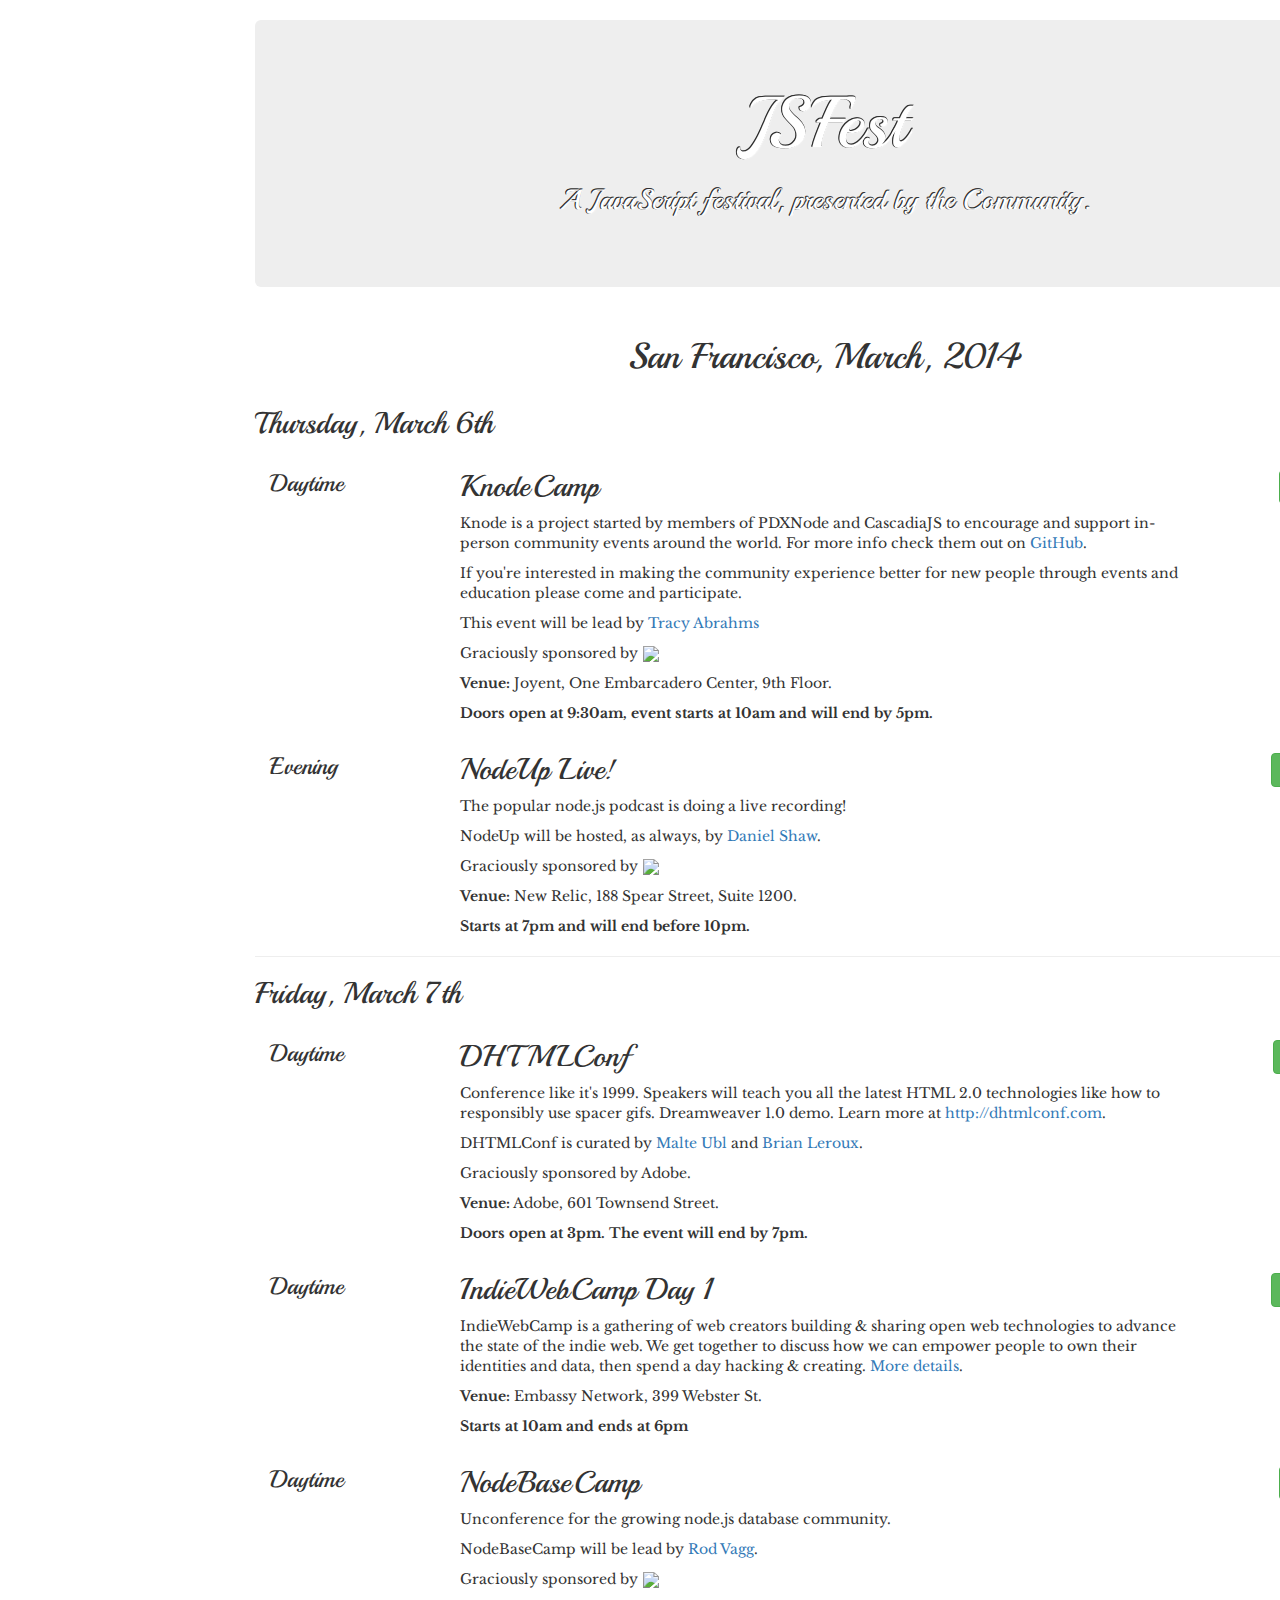
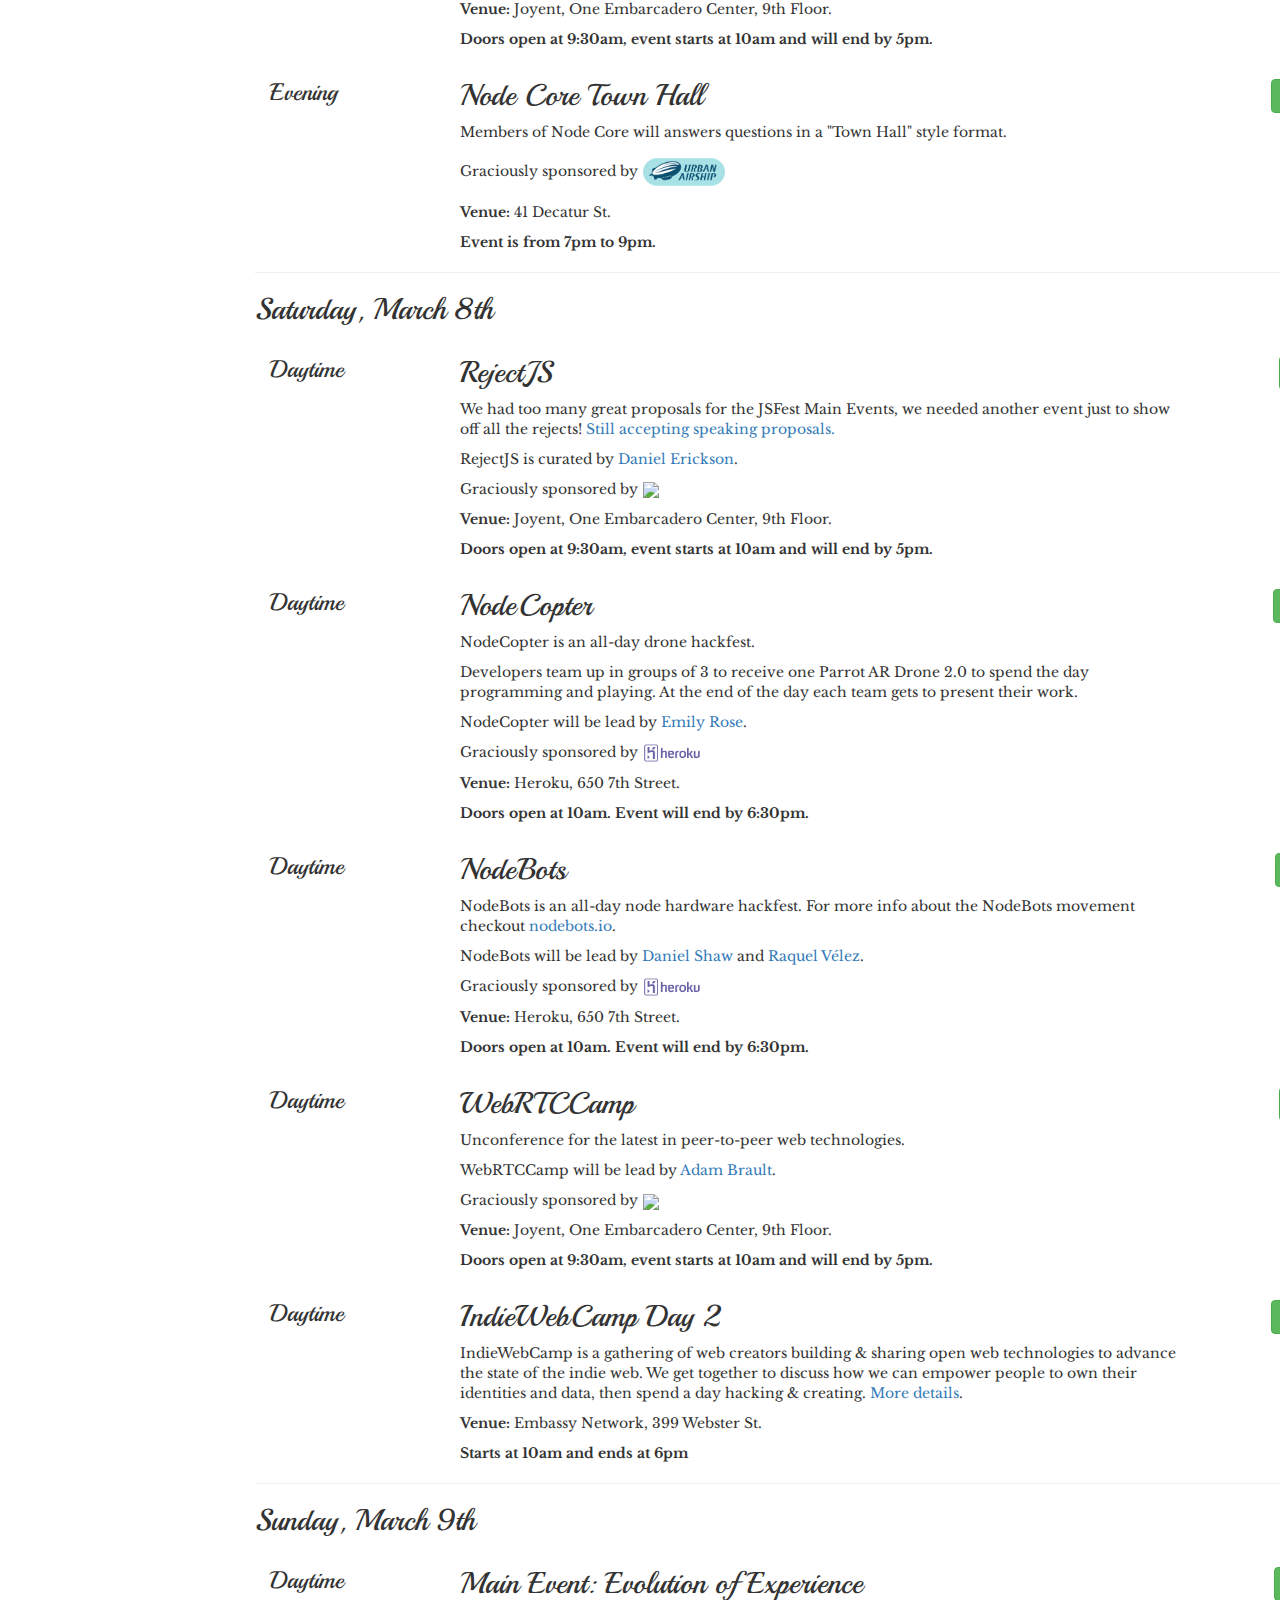
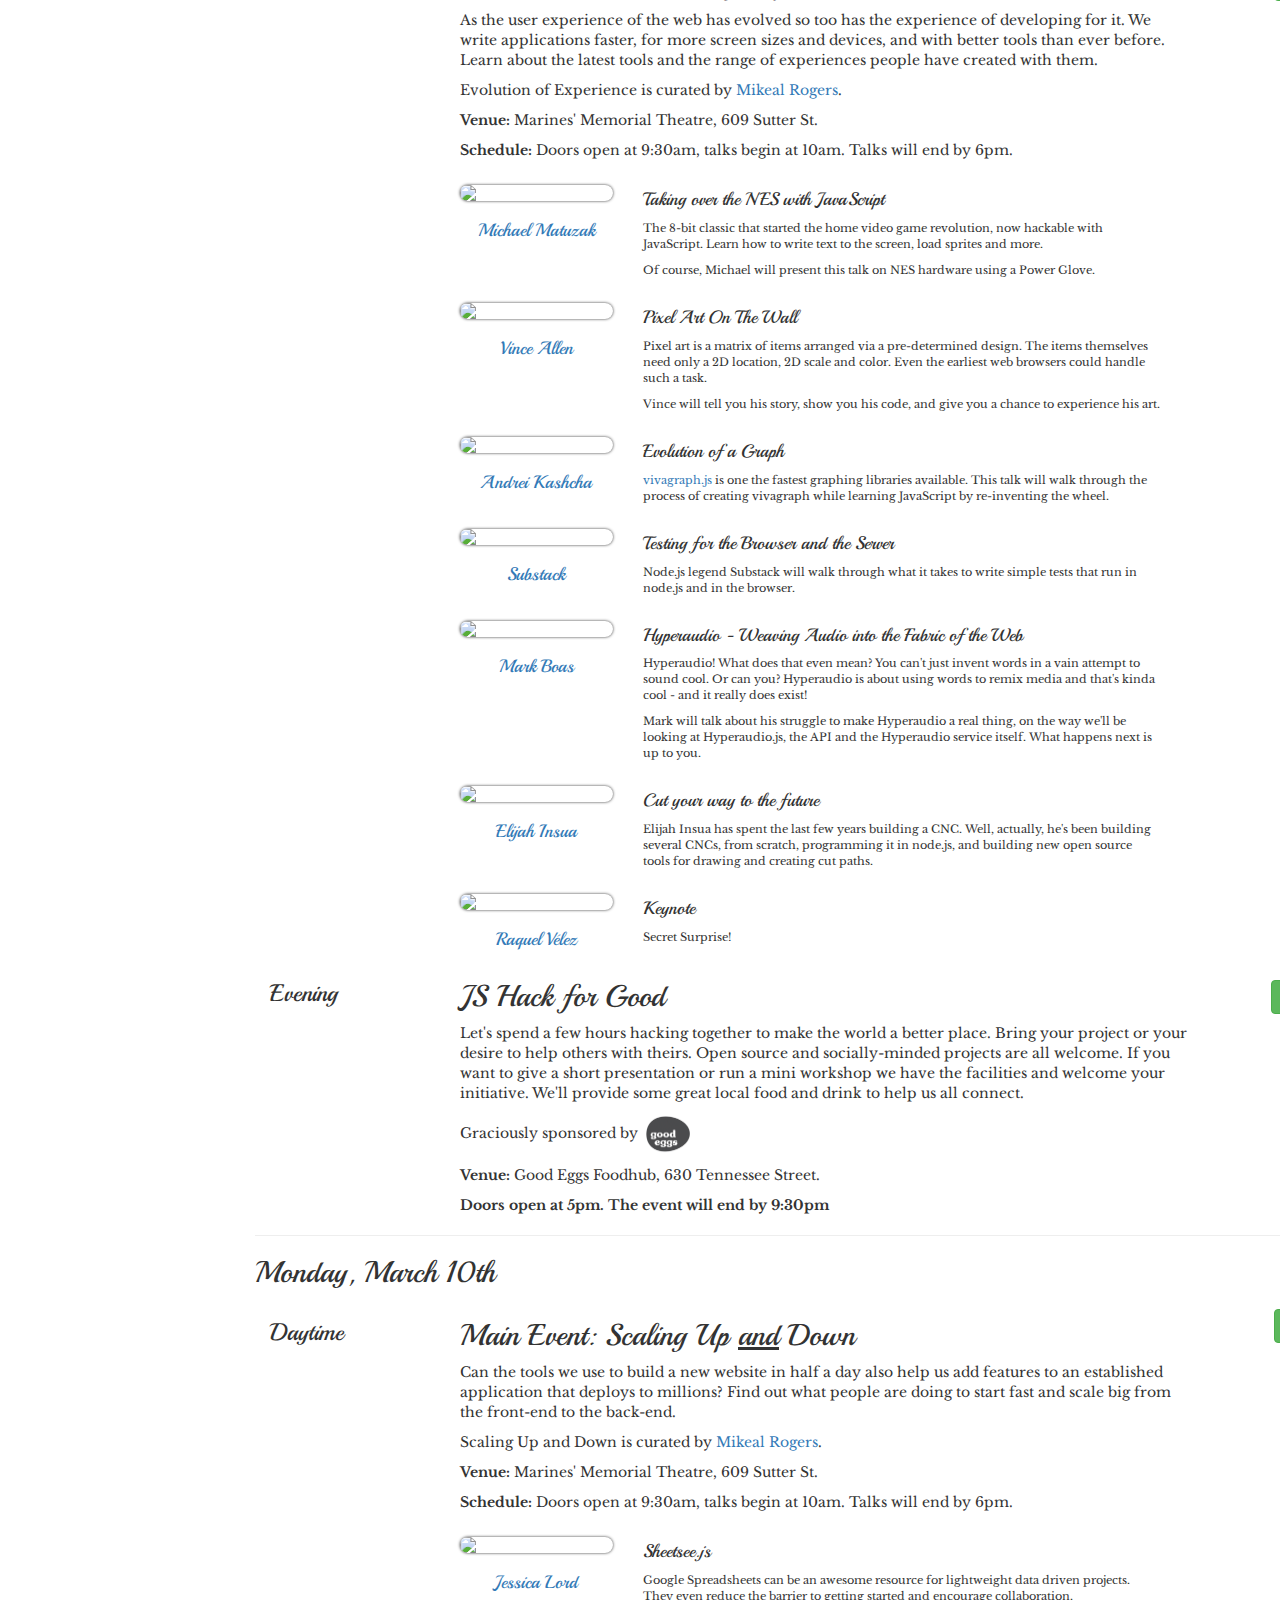
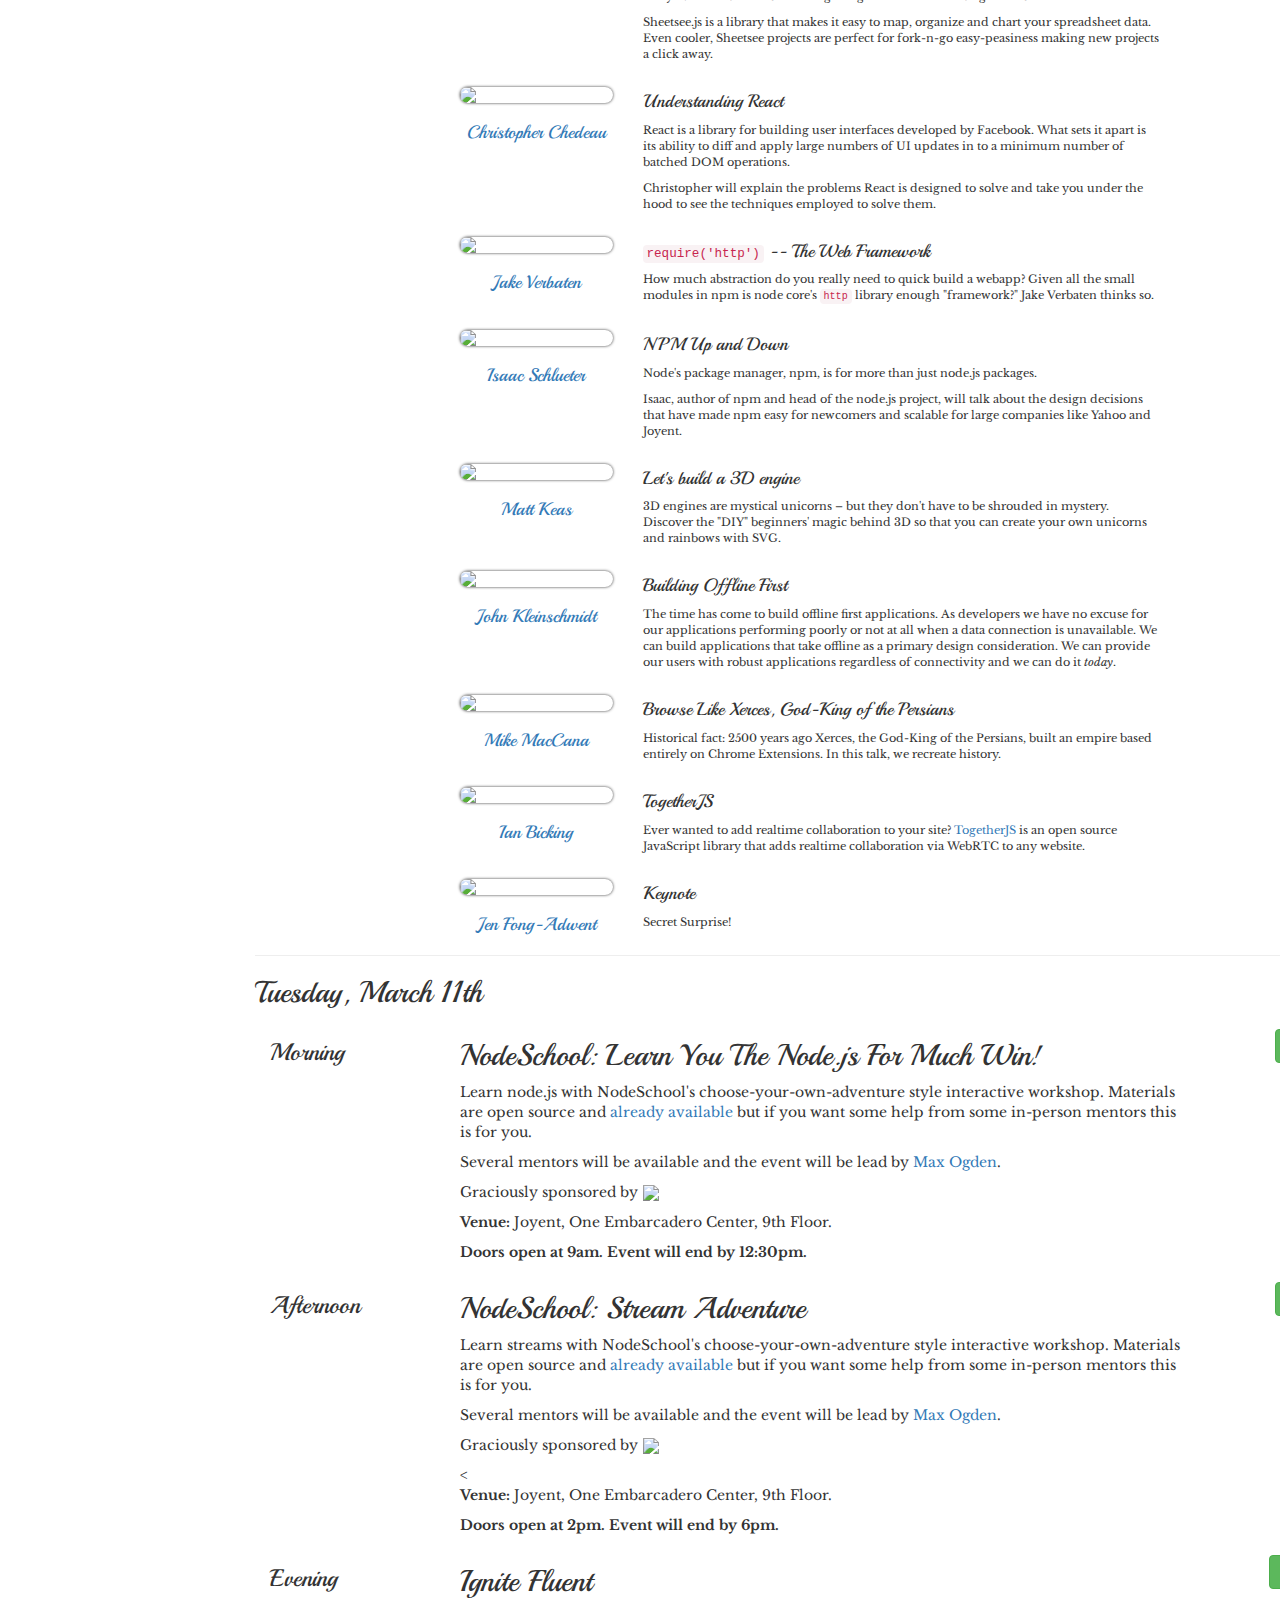
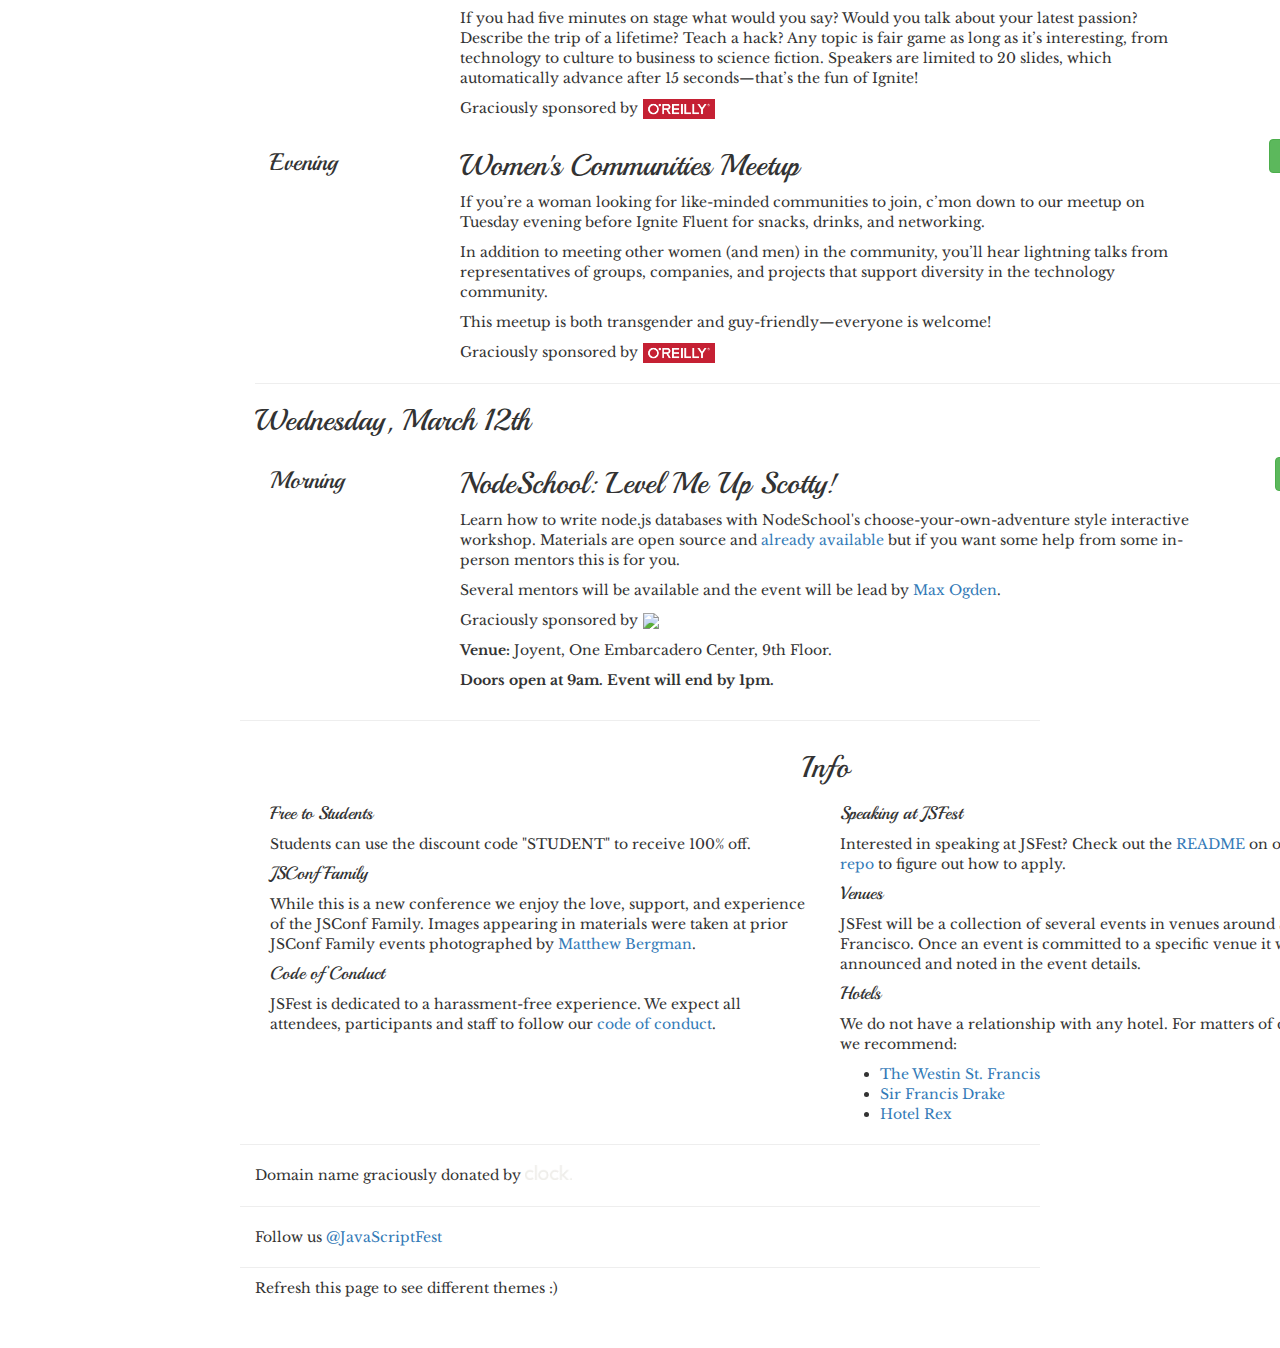
==== commit 2d4319ed: "Adding main schedule on to front page." ====
--- a/index.html
+++ b/index.html
@@ -138,6 +138,22 @@
         padding-left:1px;
       }
 
+      .talks {
+        font-size:80%;
+      }
+      .talks h3 {
+        font-size:18px;
+      }
+      .talks img {
+        margin-top:15px
+      }
+      h3.spk-name {
+        text-align:center;
+      }
+      div.speaker-info {
+        margin-left:-15px;
+      }
+
     </style>
     <!-- <link href="bootstrap/css/bootstrap-responsive.css" rel="stylesheet"> -->
 
@@ -349,8 +365,134 @@
           <p><strong>Venue:</strong> Marines' Memorial Theatre, 609 Sutter St.</p>
           <p><strong>Schedule:</strong> Doors open at 9:30am, talks begin at 10am. Talks will end by 6pm.</p>
 
-          <p>Check out the <a href="mains.html">accepted talks</a>.</p>
-          <p><em><strong>Topics: npm, browserify, backbone and more</strong></em></p>
+          <div class="talks">
+<!--             <div class="talk">
+              <div id="brianloveswords" class="speaker-info col-lg-3 col-md-3 col-sm-3 col-xs-12">
+                <img class="speaker-pic img-responsive" src="https://0.gravatar.com/avatar/b3898d14200a393d1410d663758b6edb?d=https%3A%2F%2Fidenticons.github.com%2Fc3c849780e0fa022b48c01a2514ed747.png&r=x&s=420"></img>
+                <h3 class="spk-name"><a href="http://github.com/brianloveswords">Brian Brennan</a></h3>
+              </div>
+
+              <div class="talk-info col-lg-9 col-md-9 col-sm-9 col-xs-12">
+                <h3>Building a pirate radio station with WebRTC</h3>
+                <p class="talk-desc">Do you remember pirate radio? No, ok, that's cool, you can just watch <a href="http://www.youtube.com/watch?v=ZRD_MoqomKE">this film from 1990</a> to find out how awesome it was.</p>
+                <p>Brian "Saber" Brennan is going to bring back the essence of pirate ratio with WebRTC, the latest Peer-to-Peer web technology. This is one of the few talks in the history of JavaScript guaranteed to <em>literally</em> rock.</p>
+              </div>
+
+            </div> -->
+
+            <div class="clearfix"></div>
+
+            <div class="talk">
+              <div id="emkay" class="speaker-info col-lg-3 col-md-3 col-sm-3 col-xs-12">
+                <img class="speaker-pic img-responsive" src="https://0.gravatar.com/avatar/cb1bf19df48b9ff749fb4f71bed7e8eb?d=https%3A%2F%2Fidenticons.github.com%2F17fafe5f6ce2f1904eb09d2e80a4cbf6.png&r=x&s=420"></img>
+                <h3 class="spk-name"><a href="http://github.com/emkay">Michael Matuzak</a></h3>
+              </div>
+
+              <div class="talk-info col-lg-9 col-md-9 col-sm-9 col-xs-12">
+                <h3>Taking over the NES with JavaScript</h3>
+                <p class="talk-desc">The 8-bit classic that started the home video game revolution, now hackable with JavaScript. Learn how to write text to the screen, load sprites and more.</p>
+                <p class="talk-desc">Of course, Michael will present this talk on NES hardware using a Power Glove.</p>
+              </div>
+
+            </div>
+
+            <div class="clearfix"></div>
+
+            <div class="talk">
+              <div id="foldi" class="speaker-info col-lg-3 col-md-3 col-sm-3 col-xs-12">
+                <img class="speaker-pic img-responsive" src="https://0.gravatar.com/avatar/95b860900b64b35aa97507413a878b6c?d=https%3A%2F%2Fidenticons.github.com%2Fd5dbe514e384085f53c8deb10b8bf36f.png&r=x&s=420"></img>
+                <h3 class="spk-name"><a href="https://github.com/foldi">Vince Allen</a></h3>
+              </div>
+
+              <div class="talk-info col-lg-9 col-md-9 col-sm-9 col-xs-12">
+                <h3>Pixel Art On The Wall</h3>
+                <p class="talk-desc">Pixel art is a matrix of items arranged via a pre-determined design. The items themselves need only a 2D location, 2D scale and color. Even the earliest web browsers could handle such a task.</p>
+                <p class="talk-desc">Vince will tell you his story, show you his code, and give you a chance to experience his art.</p>
+              </div>
+
+            </div>
+
+            <div class="clearfix"></div>
+
+            <div class="talk">
+              <div id="anvaka" class="speaker-info col-lg-3 col-md-3 col-sm-3 col-xs-12">
+                <img class="speaker-pic img-responsive" src="https://2.gravatar.com/avatar/91bad8ceeec43ae303790f8fe238164b?d=https%3A%2F%2Fidenticons.github.com%2F6b448f77db4c5808a6c4916772e8fe52.png&r=x&s=420"></img>
+                <h3 class="spk-name"><a href="https://github.com/anvaka">Andrei Kashcha</a></h3>
+              </div>
+
+              <div class="talk-info col-lg-9 col-md-9 col-sm-9 col-xs-12">
+                <h3>Evolution of a Graph</h3>
+                <p class="talk-desc"><a href="https://github.com/anvaka/VivaGraphJS">vivagraph.js</a> is one the fastest graphing libraries available. This talk will walk through the process of creating vivagraph while learning JavaScript by re-inventing the wheel.</p>
+                <!-- <p class="talk-desc"></p> -->
+              </div>
+
+            </div>
+
+            <div class="clearfix"></div>
+
+            <div class="talk">
+              <div id="substack" class="speaker-info col-lg-3 col-md-3 col-sm-3 col-xs-12">
+                <img class="speaker-pic img-responsive" src="https://2.gravatar.com/avatar/d4a2f12ceae3b7f211b661576d22bfb9?d=https%3A%2F%2Fidenticons.github.com%2F84adf1b967670705085ec0ca0cf48e31.png&r=x&s=420"></img>
+                <h3 class="spk-name"><a href="https://github.com/substack">Substack</a></h3>
+              </div>
+
+              <div class="talk-info col-lg-9 col-md-9 col-sm-9 col-xs-12">
+                <h3>Testing for the Browser and the Server</h3>
+                <p class="talk-desc">Node.js legend Substack will walk through what it takes to write simple tests that run in node.js and in the browser.</p>
+                <!-- <p class="talk-desc"></p> -->
+              </div>
+
+            </div>
+
+            <div class="clearfix"></div>
+
+            <div class="talk">
+              <div id="" class="speaker-info col-lg-3 col-md-3 col-sm-3 col-xs-12">
+                <img class="speaker-pic img-responsive" src="https://0.gravatar.com/avatar/4c1f7ad0026132535ddc7af0a48ca8be?d=https%3A%2F%2Fidenticons.github.com%2Fe2f6a73bf5135a7fc2d088aa20273706.png&r=x&s=440"></img>
+                <h3 class="spk-name"><a href="https://github.com/maboa">Mark Boas</a></h3>
+              </div>
+
+              <div class="talk-info col-lg-9 col-md-9 col-sm-9 col-xs-12">
+                <h3>Hyperaudio - Weaving Audio into the Fabric of the Web</h3>
+                <p class="talk-desc">Hyperaudio! What does that even mean? You can't just invent words in a vain attempt to sound cool. Or can you? Hyperaudio is about using words to remix media and that's kinda cool - and it really does exist!</p>
+                <p class="talk-desc">Mark will talk about his struggle to make Hyperaudio a real thing, on the way we'll be looking at Hyperaudio.js, the API and the Hyperaudio service itself. What happens next is up to you.</p>
+              </div>
+
+            </div>
+
+            <div class="clearfix"></div>
+
+            <div class="talk">
+              <div id="" class="speaker-info col-lg-3 col-md-3 col-sm-3 col-xs-12">
+                <img class="speaker-pic img-responsive" src="https://2.gravatar.com/avatar/2893bc1693002e652210b3705f74b5dd?d=https%3A%2F%2Fidenticons.github.com%2F2b4a70dc918fea2c26d42edc6dbadc46.png&r=x&s=420"></img>
+                <h3 class="spk-name"><a href="https://github.com/tmpvar">Elijah Insua</a></h3>
+              </div>
+
+              <div class="talk-info col-lg-9 col-md-9 col-sm-9 col-xs-12">
+                <h3>Cut your way to the future</h3>
+                <p class="talk-desc">Elijah Insua has spent the last few years building a CNC. Well, actually, he's been building several CNCs, from scratch, programming it in node.js, and building new open source tools for drawing and creating cut paths.</p>
+                <!-- <p class="talk-desc"></p> -->
+              </div>
+
+            </div>
+
+            <div class="clearfix"></div>
+
+            <div class="talk">
+              <div id="rockbot" class="speaker-info col-lg-3 col-md-3 col-sm-3 col-xs-12">
+                <img class="speaker-pic img-responsive" src="https://0.gravatar.com/avatar/4724c777bb5f3e6c131a9fa2cf656b44?d=https%3A%2F%2Fidenticons.github.com%2F6cb98afd885c22cb2b3ee2d45bd7734a.png&r=x&s=420"></img>
+                <h3 class="spk-name"><a href="https://github.com/rockbot">Raquel Vélez</a></h3>
+              </div>
+
+              <div class="talk-info col-lg-9 col-md-9 col-sm-9 col-xs-12">
+                <h3>Keynote</h3>
+                <p class="talk-desc">Secret Surprise!</p>
+              </div>
+
+            </div>
+
+            <div class="clearfix"></div>
+          </div>
         </div>
         <div class="ticket-buy col-xs-12 col-sm-2 ">
           <a class="btn btn-large btn-success ticket-buy" href="https://tito.io/jsfest/jsfest-2014">$80</a>
@@ -383,9 +525,163 @@
           <p><strong>Venue:</strong> Marines' Memorial Theatre, 609 Sutter St.</p>
           <p><strong>Schedule:</strong> Doors open at 9:30am, talks begin at 10am. Talks will end by 6pm.</p>
 
-          <p>Check out the <a href="mains.html">accepted talks</a>.</p>
-
-          <p><em><strong>Topics: node.js, WebSockets, WebRTC, bootstrap and more</strong></em></p>
+          <div class="talks">
+            <div class="talk">
+
+              <div id="jlord" class="speaker-info col-lg-3 col-md-3 col-sm-3 col-xs-12">
+                <img class="speaker-pic img-responsive" src="https://2.gravatar.com/avatar/e26a281b6bd0c2145e8d0fcc834a56fb?d=https%3A%2F%2Fidenticons.github.com%2Fade5e2465252b6db5f8068257de2c41f.png&s=420"></img>
+                <h3 class="spk-name"><a href="https://github.com/jlord/">Jessica Lord</a></h3>
+              </div>
+              <div class="talk-info col-lg-9 col-md-9 col-sm-9 col-xs-12">
+                <h3>Sheetsee.js</h3>
+                <p class="talk-desc">Google Spreadsheets can be an awesome resource for lightweight data driven projects. They even reduce the barrier to getting started and encourage collaboration.</p>
+
+                <p class="talk-desc">Sheetsee.js is a library that makes it easy to map, organize and chart your spreadsheet data. Even cooler, Sheetsee projects are perfect for fork-n-go easy-peasiness making new projects a click away.</p>
+              </div>
+
+            </div>
+
+            <div class="clearfix"></div>
+
+            <div class="talk">
+
+              <div id="vjeux" class="speaker-info col-lg-3 col-md-3 col-sm-3 col-xs-12">
+                <img class="speaker-pic img-responsive" src="https://1.gravatar.com/avatar/48a313e2ad9f47036b3a4d073cef3e54?d=https%3A%2F%2Fidenticons.github.com%2F5c99ee955837b8c45a74411faca09f4a.png&r=x&s=420"></img>
+                <h3 class="spk-name"><a href="http://github.com/vjeux">Christopher Chedeau</a></h3>
+              </div>
+              <div class="talk-info col-lg-9 col-md-9 col-sm-9 col-xs-12">
+                <h3>Understanding React</h3>
+                <p class="talk-desc">React is a library for building user interfaces developed by Facebook. What sets it apart is its ability to diff and apply large numbers of UI updates in to a minimum number of batched DOM operations.</p>
+                <p class="talk-desc">Christopher will explain the problems React is designed to solve and take you under the hood to see the techniques employed to solve them.</p>
+              </div>
+
+            </div>
+
+            <div class="clearfix"></div>
+
+            <div class="talk">
+
+              <div id="raynos" class="speaker-info col-lg-3 col-md-3 col-sm-3 col-xs-12">
+                <img class="speaker-pic img-responsive" src="https://0.gravatar.com/avatar/d840cb1fb7e828284011cc08f40a1015?d=https%3A%2F%2Fidenticons.github.com%2Fde418baf42bdd628b8c46fbc140098a5.png&r=x&s=420"></img>
+                <h3 class="spk-name"><a href="https://github.com/raynos">Jake Verbaten</a></h3>
+              </div>
+              <div class="talk-info col-lg-9 col-md-9 col-sm-9 col-xs-12">
+                <h3><code style="font-size:70%">require('http')</code> -- The Web Framework</h3>
+                <p class="talk-desc">How much abstraction do you really need to quick build a webapp? Given all the small modules in npm is node core's <code>http</code> library enough "framework?" Jake Verbaten thinks so.</p>
+              </div>
+
+            </div>
+
+            <div class="clearfix"></div>
+
+            <div class="talk">
+              <div id="isaacs" class="speaker-info col-lg-3 col-md-3 col-sm-3 col-xs-12">
+                <img class="speaker-pic img-responsive" src="https://1.gravatar.com/avatar/73a2b24daecb976af81e010b7a3ce3c6?d=https%3A%2F%2Fidenticons.github.com%2F903cc7be42d6fae3ae8c8be791ceeb74.png&r=x&s=440"></img>
+                <h3 class="spk-name"><a href="http://github.com/isaacs">Isaac Schlueter</a></h3>
+              </div>
+
+              <div class="talk-info col-lg-9 col-md-9 col-sm-9 col-xs-12">
+                <h3>NPM Up and Down</h3>
+                <p class="talk-desc">Node's package manager, npm, is for more than just node.js packages.</p>
+                <p class="talk-desc">Isaac, author of npm and head of the node.js project, will talk about the design decisions that have made npm easy for newcomers and scalable for large companies like Yahoo and Joyent.</p>
+              </div>
+
+            </div>
+
+            <div class="clearfix"></div>
+
+
+            <div class="talk">
+
+              <div id="matthiasak" class="speaker-info col-lg-3 col-md-3 col-sm-3 col-xs-12">
+                <img class="speaker-pic img-responsive" src="https://0.gravatar.com/avatar/c22d4247268eca3508ac65d55bfb261e?d=https%3A%2F%2Fidenticons.github.com%2Fed73607a07be969c1af504716e5443a4.png&r=x&s=420"></img>
+                <h3 class="spk-name"><a href="https://github.com/matthiasak">Matt Keas</a></h3>
+              </div>
+              <div class="talk-info col-lg-9 col-md-9 col-sm-9 col-xs-12">
+                <h3>Let's build a 3D engine</h3>
+                <p class="talk-desc">3D engines are mystical unicorns – but they don't have to be shrouded in mystery. Discover the "DIY" beginners' magic behind 3D so that you can create your own unicorns and rainbows with SVG.</p>
+              </div>
+
+            </div>
+
+            <div class="clearfix"></div>
+
+            <div class="talk">
+
+              <div id="jkleinsc" class="speaker-info col-lg-3 col-md-3 col-sm-3 col-xs-12">
+                <img class="speaker-pic img-responsive" src="https://1.gravatar.com/avatar/010ed710a2ae99fe5fbeee46cff4d94b?d=https%3A%2F%2Fidenticons.github.com%2Fcf4270794bcb4ade65e91e99d0f1aab1.png&r=x&s=420"></img>
+                <h3 class="spk-name"><a href="https://github.com/jkleinsc">John Kleinschmidt</a></h3>
+              </div>
+              <div class="talk-info col-lg-9 col-md-9 col-sm-9 col-xs-12">
+                <h3>Building Offline First</h3>
+                <p class="talk-desc">The time has come to build offline first applications. As developers we have no excuse for our applications performing poorly or not at all when a data connection is unavailable. We can build applications that take offline as a primary design consideration. We can provide our users with robust applications regardless of connectivity and we can do it <i>today</i>.</p>
+              </div>
+
+            </div>
+
+            <div class="clearfix"></div>
+
+            <div class="talk">
+
+              <div id="mikemaccana" class="speaker-info col-lg-3 col-md-3 col-sm-3 col-xs-12">
+                <img class="speaker-pic img-responsive" src="https://0.gravatar.com/avatar/23fc4556be14017796d38579dd4778ab?d=https%3A%2F%2Fidenticons.github.com%2F62036a5bb8d52913107c581212c4c53e.png&r=x&s=420"></img>
+                <h3 class="spk-name"><a href="https://github.com/mikemaccana">Mike MacCana</a></h3>
+              </div>
+              <div class="talk-info col-lg-9 col-md-9 col-sm-9 col-xs-12">
+                <h3>Browse Like Xerces, God-King of the Persians</h3>
+                <p class="talk-desc">Historical fact: 2500 years ago Xerces, the God-King of the Persians, built an empire based entirely on Chrome Extensions. In this talk, we recreate history.</p>
+              </div>
+
+            </div>
+
+            <div class="clearfix"></div>
+
+<!--             <div class="talk">
+
+              <div id="pchristensen" class="speaker-info col-lg-3 col-md-3 col-sm-3 col-xs-12">
+                <img class="speaker-pic img-responsive" src="https://0.gravatar.com/avatar/40696bc398dddd8d404db51c437b4a3d?d=https%3A%2F%2Fidenticons.github.com%2Fed659fe659acd7154f94953328f5c96d.png&r=x&s=420"></img>
+                <h3><a href="https://github.com/pchristensen">Peter Christensen</a></h3>
+              </div>
+              <div class="talk-info col-lg-9 col-md-9 col-sm-9 col-xs-12">
+                <h3>JavaScript Below the Sea</h3>
+                <p class="talk-desc">Node.js is promoted for using the same language on the server and client, reducing the number of platforms to maintain and encouraging code reuse. The OpenROV project takes this a step further using Javascript to control the hardware of a miniature submersible.</p>
+              </div>
+
+            </div>
+
+            <div class="clearfix"></div> -->
+
+            <div class="talk">
+              <div id="ianb" class="speaker-info col-lg-3 col-md-3 col-sm-3 col-xs-12">
+                <img class="speaker-pic img-responsive" src="https://2.gravatar.com/avatar/cc8334869c9d2a9e603017f2da805eb3?d=https%3A%2F%2Fidenticons.github.com%2F58caf27a48e7930aefd5437298d64a70.png&r=x&s=420"></img>
+                <h3 class="spk-name"><a href="https://github.com/ianb">Ian Bicking</a></h3>
+              </div>
+
+              <div class="talk-info col-lg-9 col-md-9 col-sm-9 col-xs-12">
+                <h3>TogetherJS</h3>
+                <p class="talk-desc">Ever wanted to add realtime collaboration to your site? <a href="https://togetherjs.com/">TogetherJS</a> is an open source JavaScript library that adds realtime collaboration via WebRTC to any website.</p>
+              </div>
+
+            </div>
+
+            <div class="clearfix"></div>
+
+            <div class="talk">
+              <div id="ednapiranha" class="speaker-info col-lg-3 col-md-3 col-sm-3 col-xs-12">
+                <img class="speaker-pic img-responsive" src="https://0.gravatar.com/avatar/31392c0cfe437f9f2d72d0448e9875ea?d=https%3A%2F%2Fidenticons.github.com%2F30881683e09f96388d33973efff73b86.png&r=x&s=420"></img>
+                <h3 class="spk-name"><a href="https://github.com/ednapiranha">Jen Fong-Adwent</a></h3>
+              </div>
+
+              <div class="talk-info col-lg-9 col-md-9 col-sm-9 col-xs-12">
+                <h3>Keynote</h3>
+                <p class="talk-desc">Secret Surprise!</p>
+              </div>
+
+            </div>
+
+            <div class="clearfix"></div>
+          </div>
+
         </div>
         <div class="ticket-buy col-xs-12 col-sm-2 ">
           <a class="btn btn-large btn-success" href="https://tito.io/jsfest/jsfest-2014">$80</a>
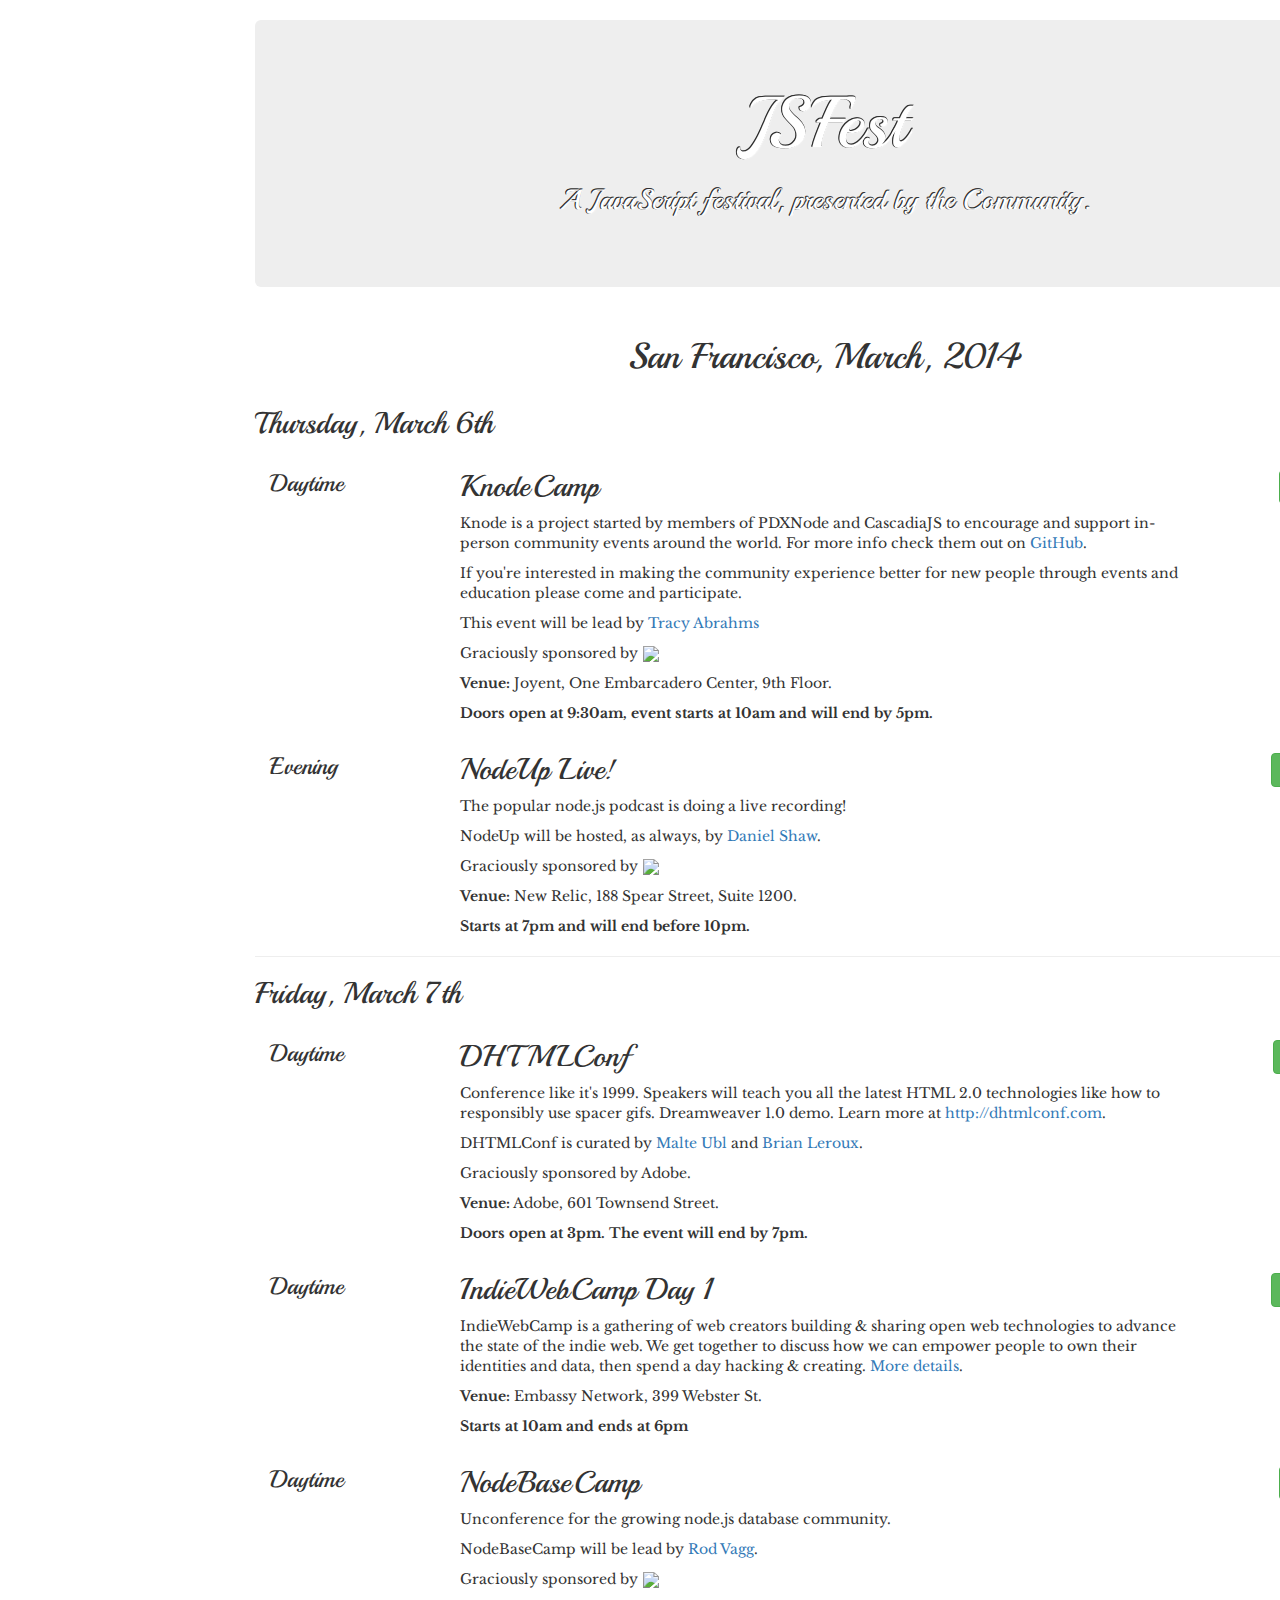
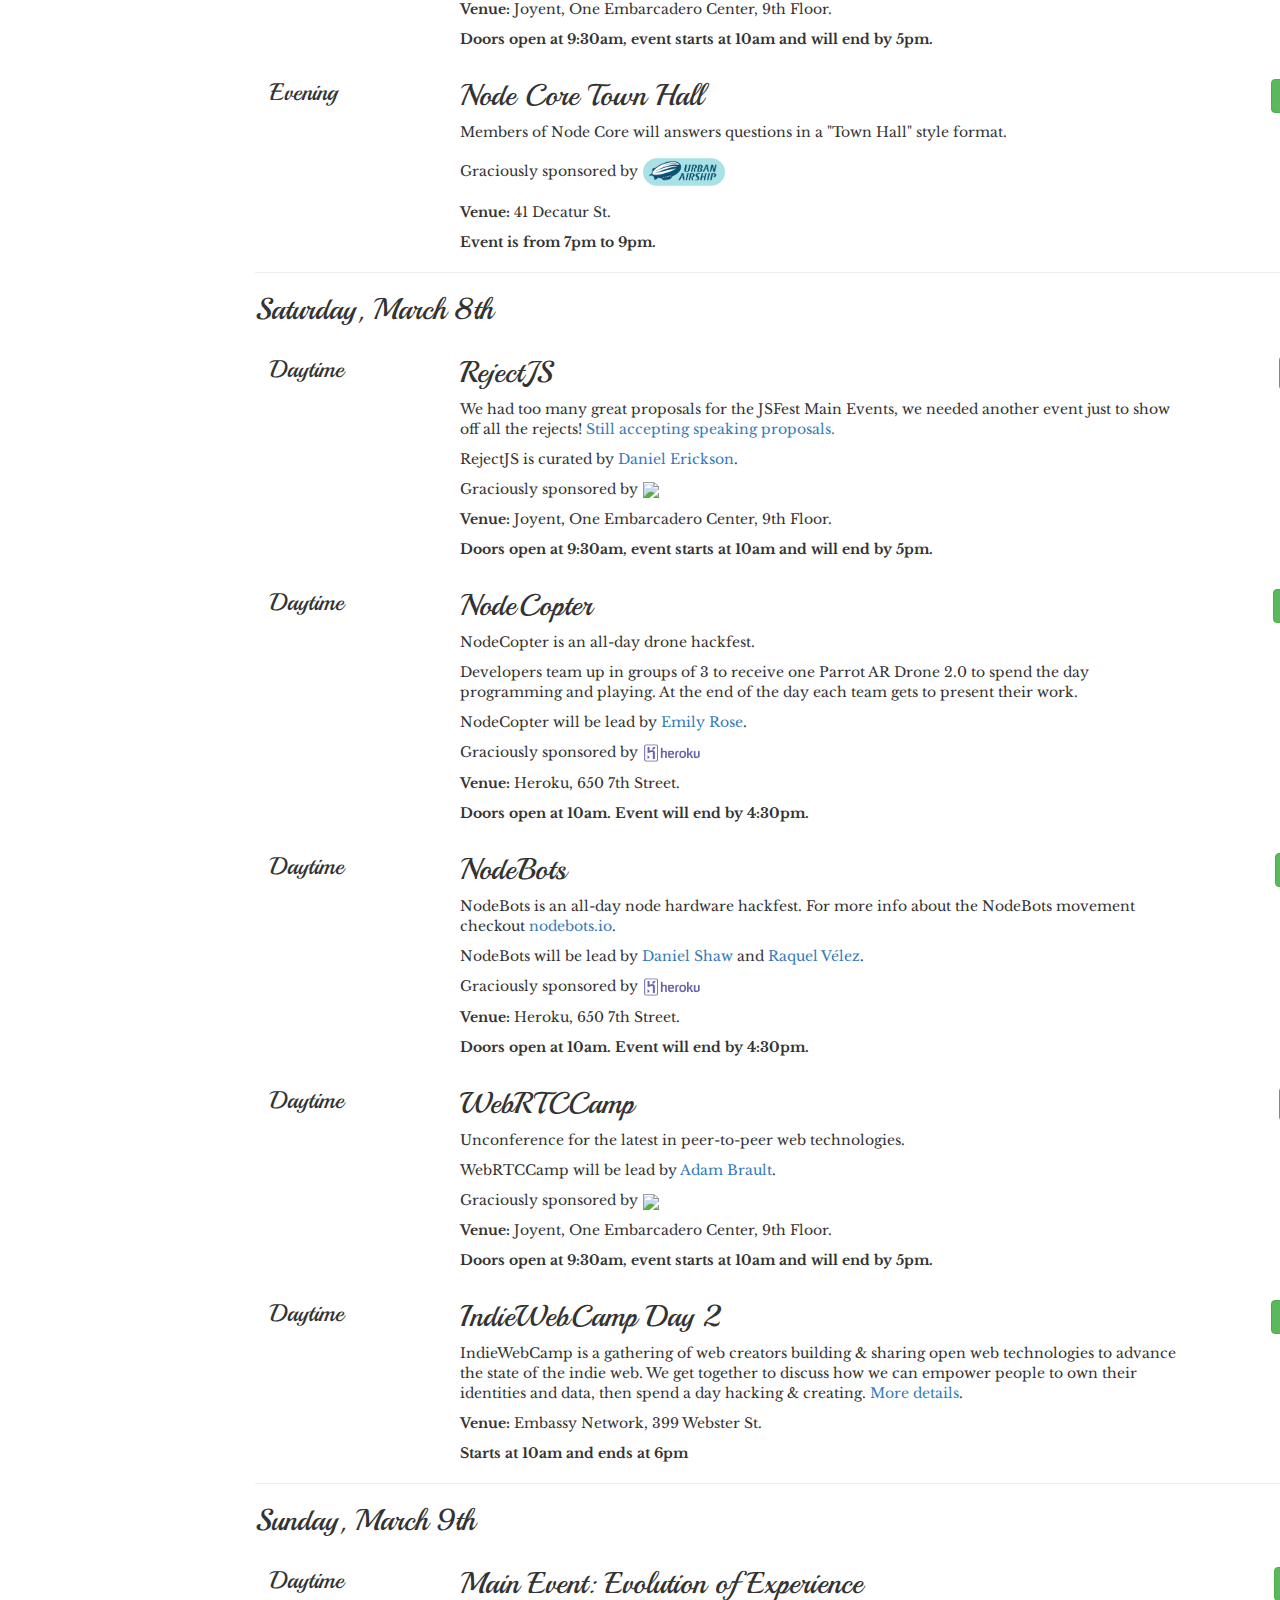
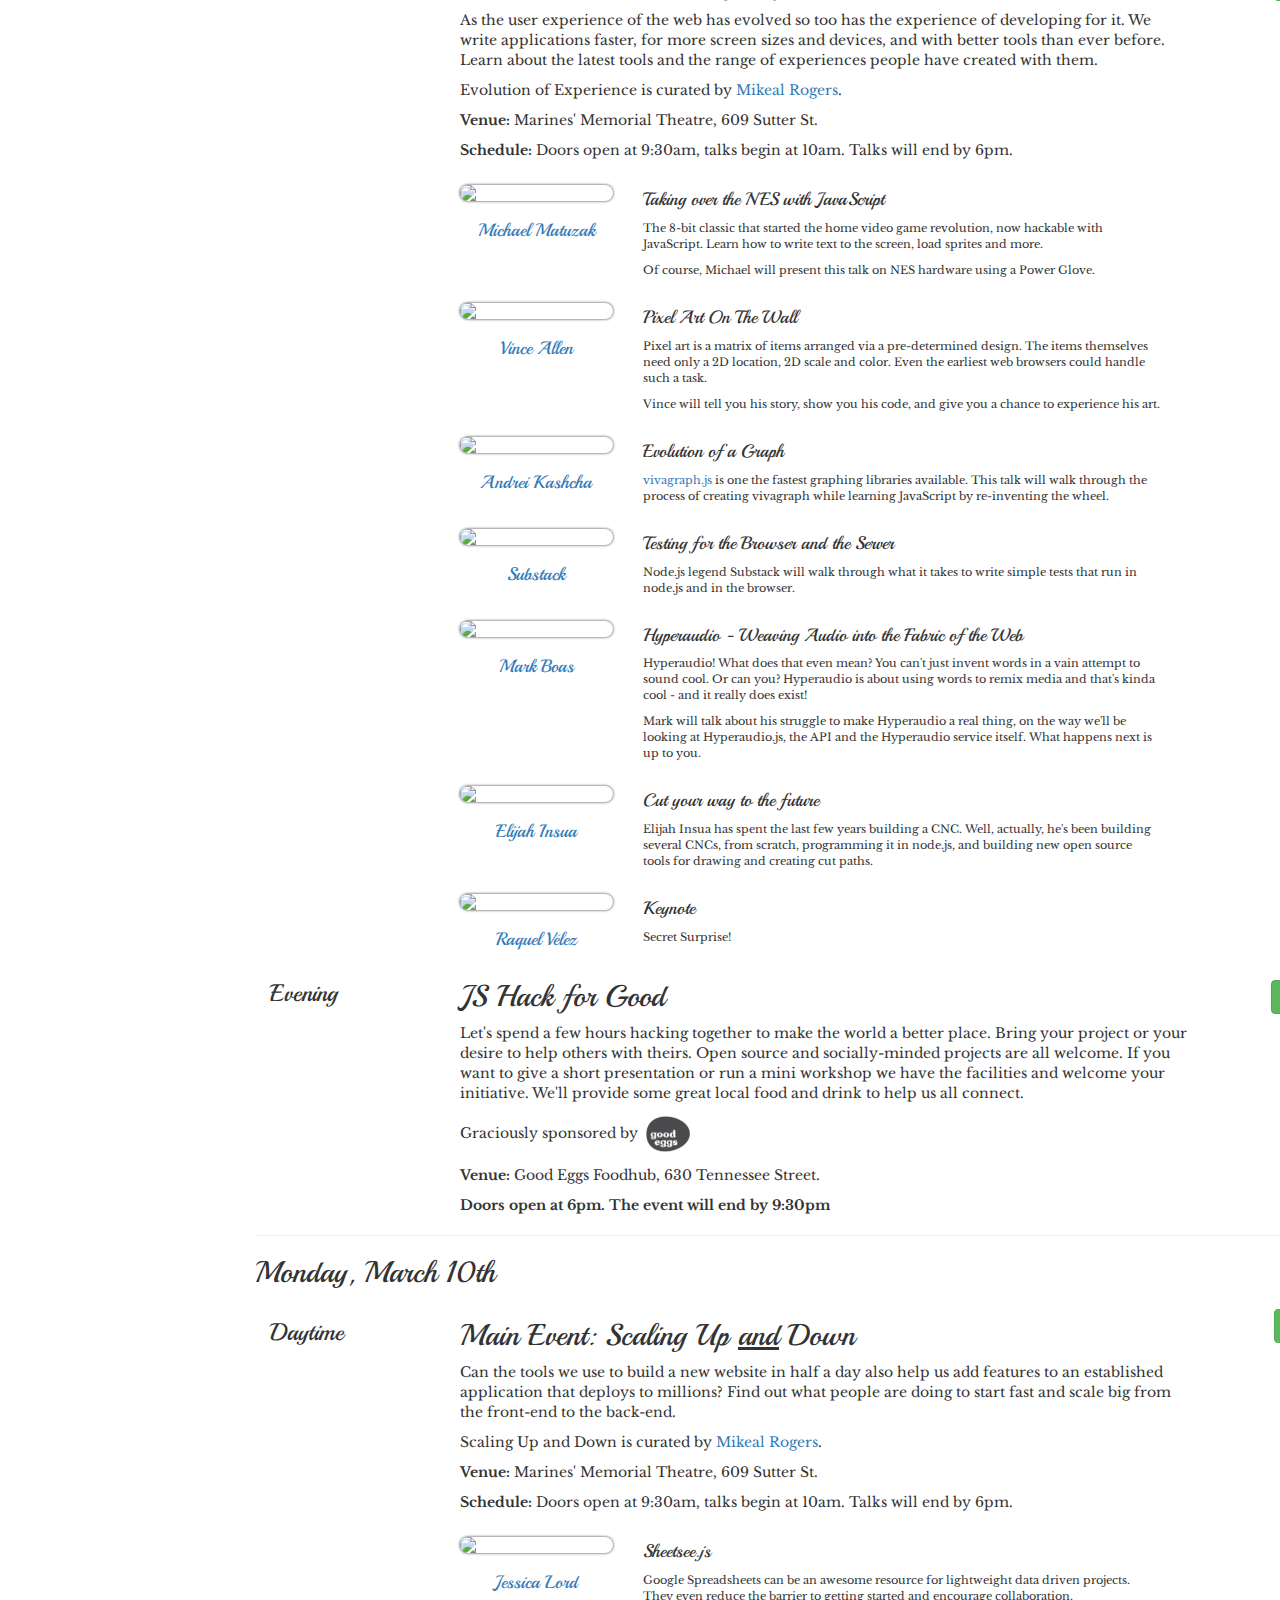
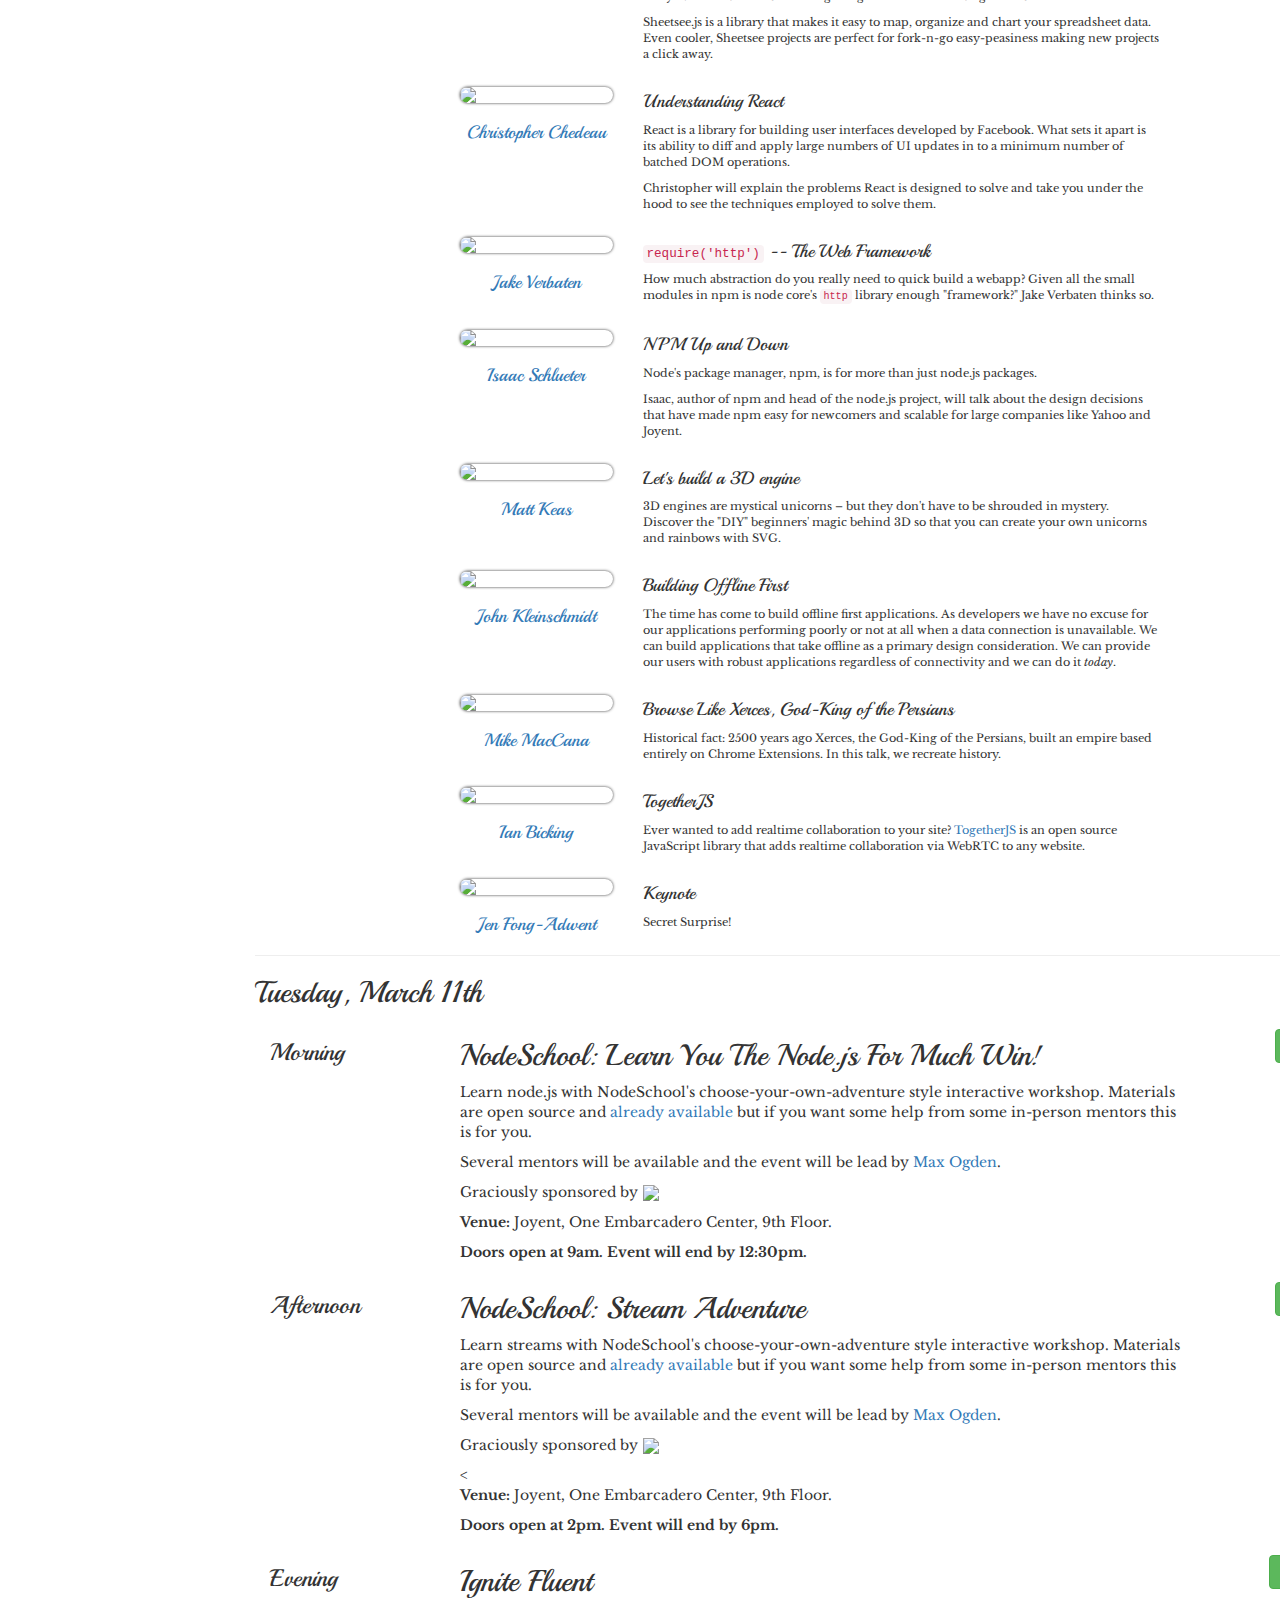
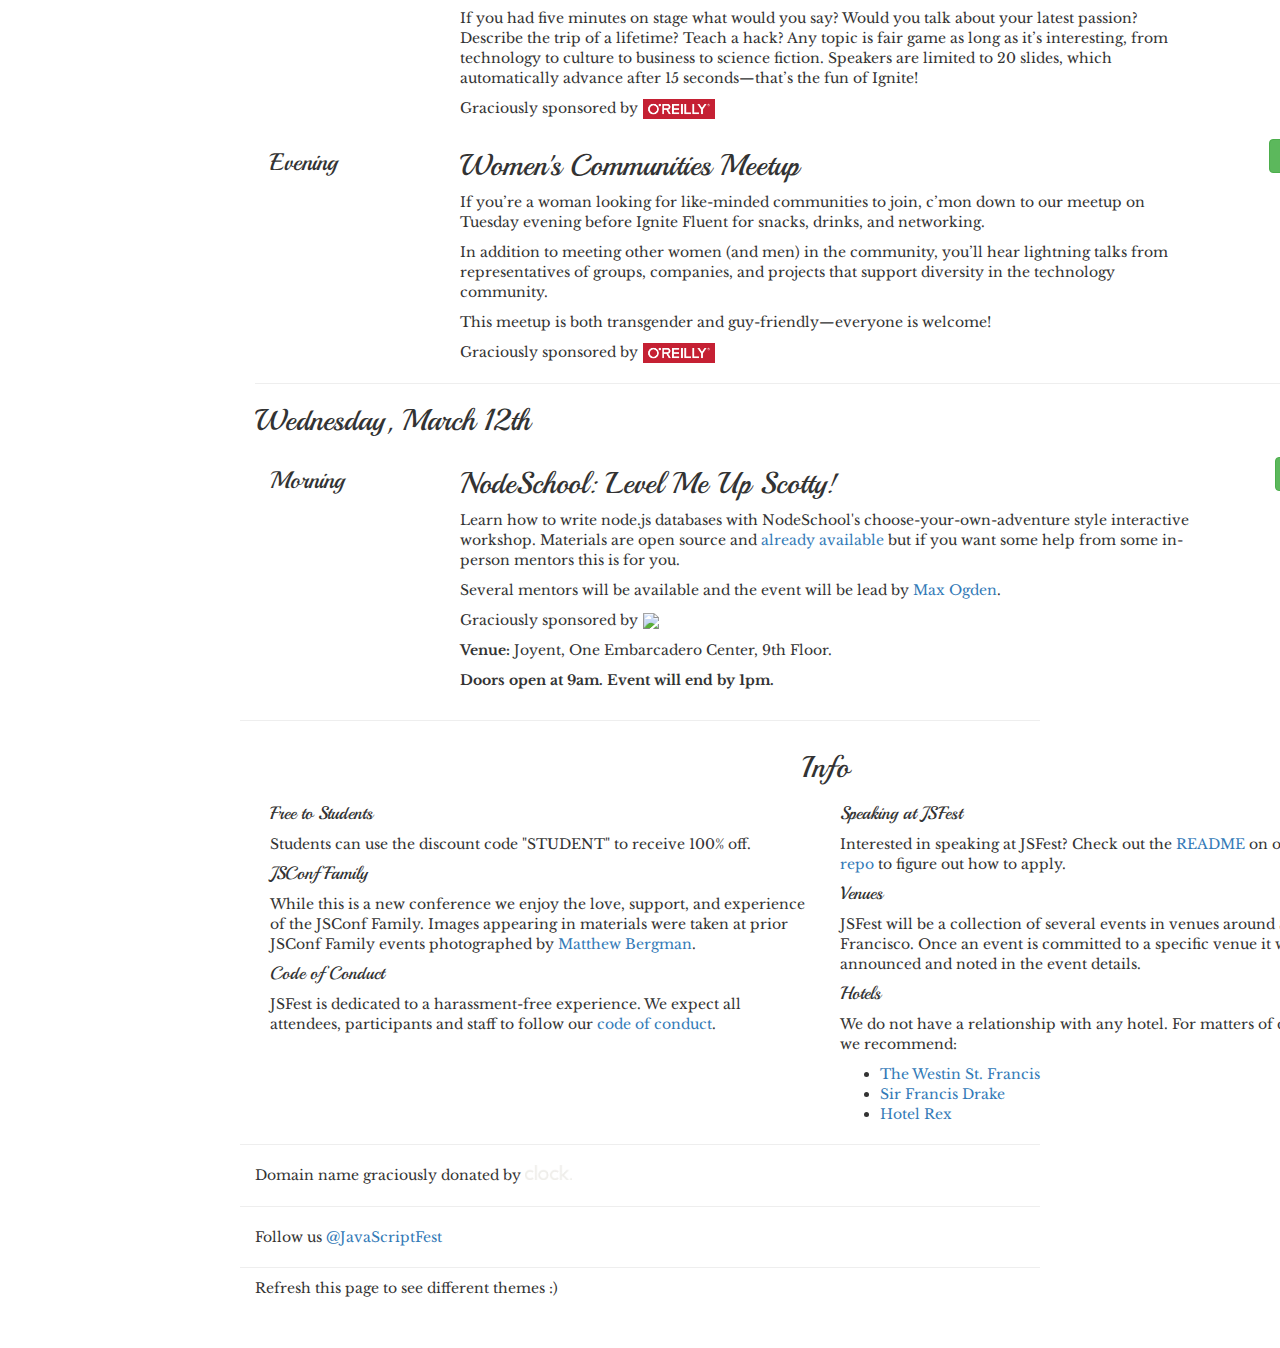
==== commit 8c833f10: "Fixing times for a few events." ====
--- a/index.html
+++ b/index.html
@@ -304,7 +304,7 @@
           <p>NodeCopter will be lead by <a href="https://github.com/nexxy">Emily Rose</a>.</p>
           <p>Graciously sponsored by <img class="spns"src="heroku.png"></p>
           <p><strong>Venue:</strong>  Heroku, 650 7th Street.</p>
-          <p><strong>Doors open at 10am. Event will end by 6:30pm.</strong></p>
+          <p><strong>Doors open at 10am. Event will end by 4:30pm.</strong></p>
         </div>
         <div class="ticket-buy col-xs-12 col-sm-2 ">
           <a class="btn btn-large btn-success ticket-buy" href="https://tito.io/jsfest/jsfest-2014">$30</a>
@@ -318,7 +318,7 @@
           <p>NodeBots will be lead by <a href="https://github.com/dshaw/">Daniel Shaw</a> and <a href="https://github.com/rockbot">Raquel Vélez</a>.
           <p>Graciously sponsored by <img class="spns"src="heroku.png"></p>
           <p><strong>Venue:</strong>  Heroku, 650 7th Street.</p>
-          <p><strong>Doors open at 10am. Event will end by 6:30pm.</strong></p>
+          <p><strong>Doors open at 10am. Event will end by 4:30pm.</strong></p>
         </div>
         <div class="ticket-buy col-xs-12 col-sm-2 ">
           <a class="btn btn-large btn-success ticket-buy" href="https://tito.io/jsfest/jsfest-2014">$10</a>
@@ -505,7 +505,7 @@
           <p>Let's spend a few hours hacking together to make the world a better place. Bring your project or your desire to help others with theirs. Open source and socially-minded projects are all welcome. If you want to give a short presentation or run a mini workshop we have the facilities and welcome your initiative.  We'll provide some great local food and drink to help us all connect.</p>
           <p>Graciously sponsored by <img style="height:42px" class="spns"src="goodeggs.png"></p>
           <p><strong>Venue:</strong> Good Eggs Foodhub, 630 Tennessee Street.</p>
-          <p><strong>Doors open at 5pm. The event will end by 9:30pm</strong></p>
+          <p><strong>Doors open at 6pm. The event will end by 9:30pm</strong></p>
         </div>
         <div class="ticket-buy col-xs-12 col-sm-2 ">
           <a class="btn btn-large btn-success ticket-buy" href="http://www.meetup.com/cultivate/events/167399892/">Free</a>
